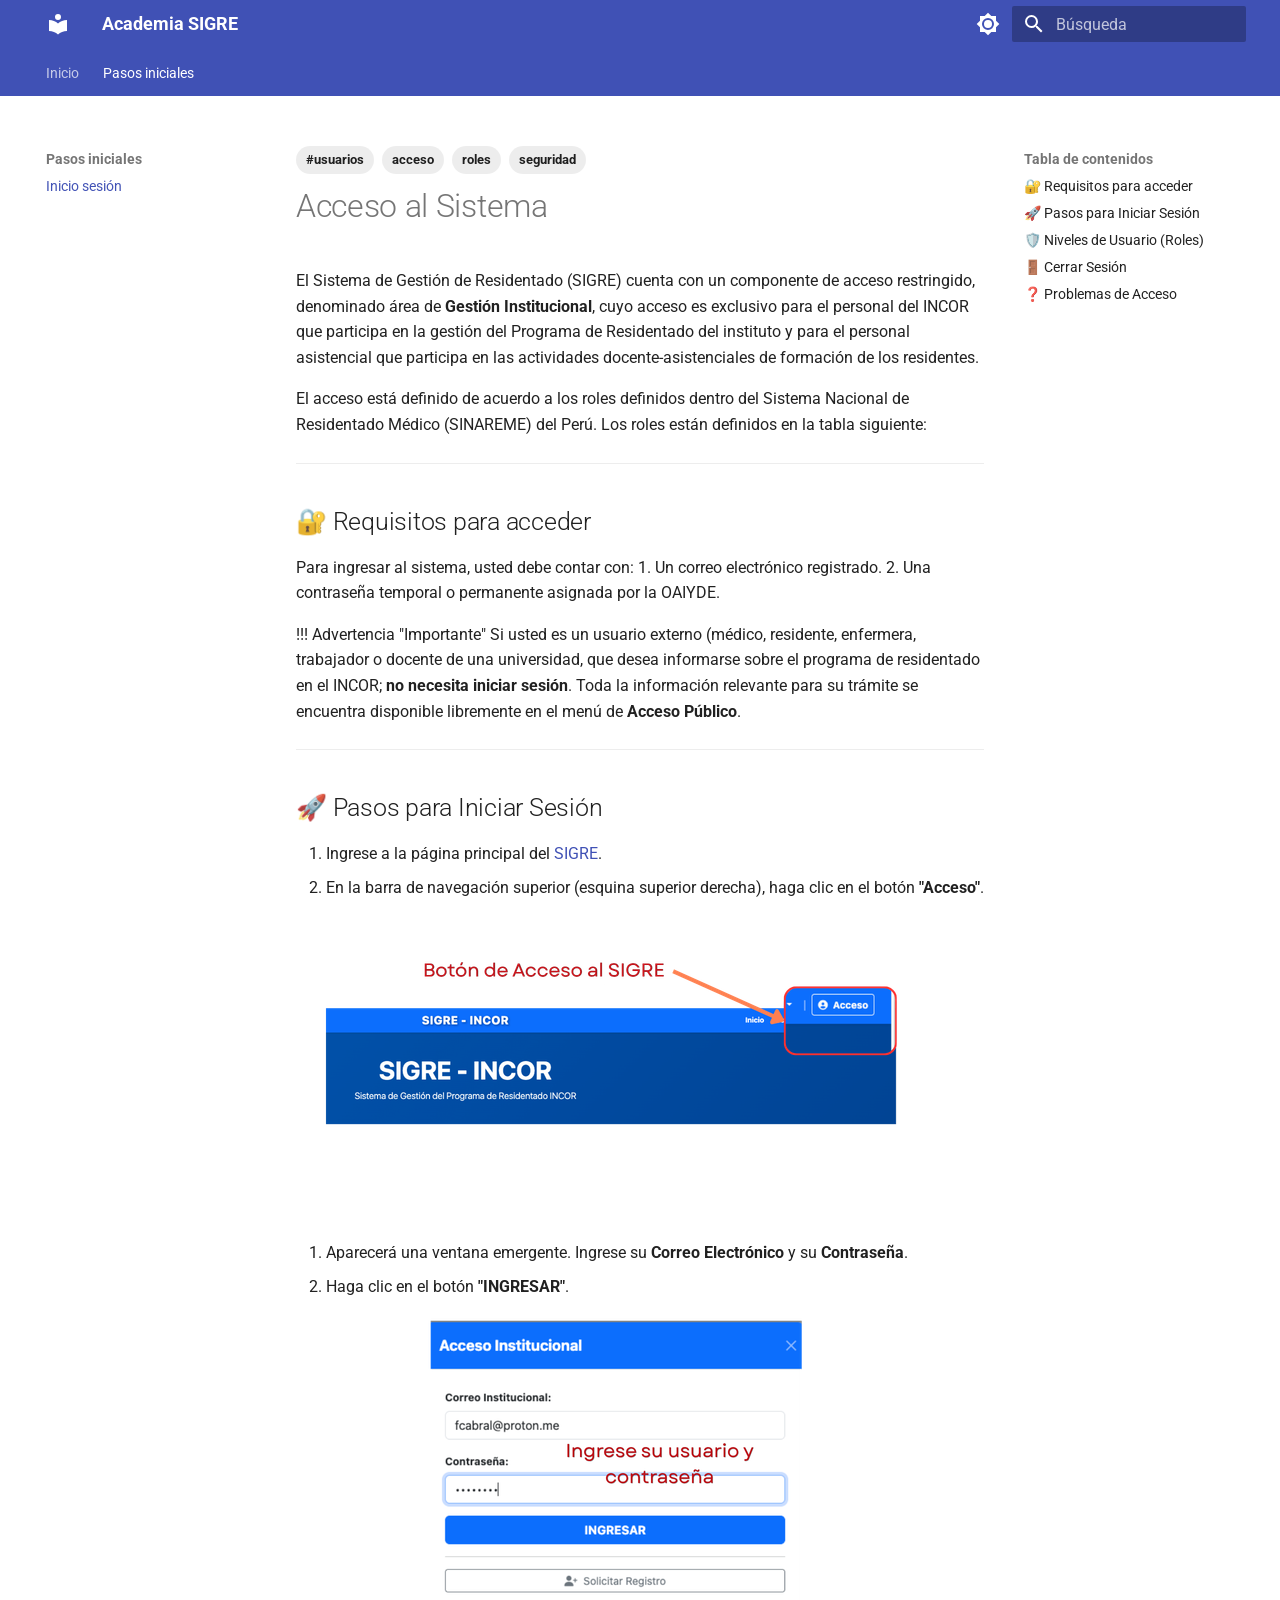
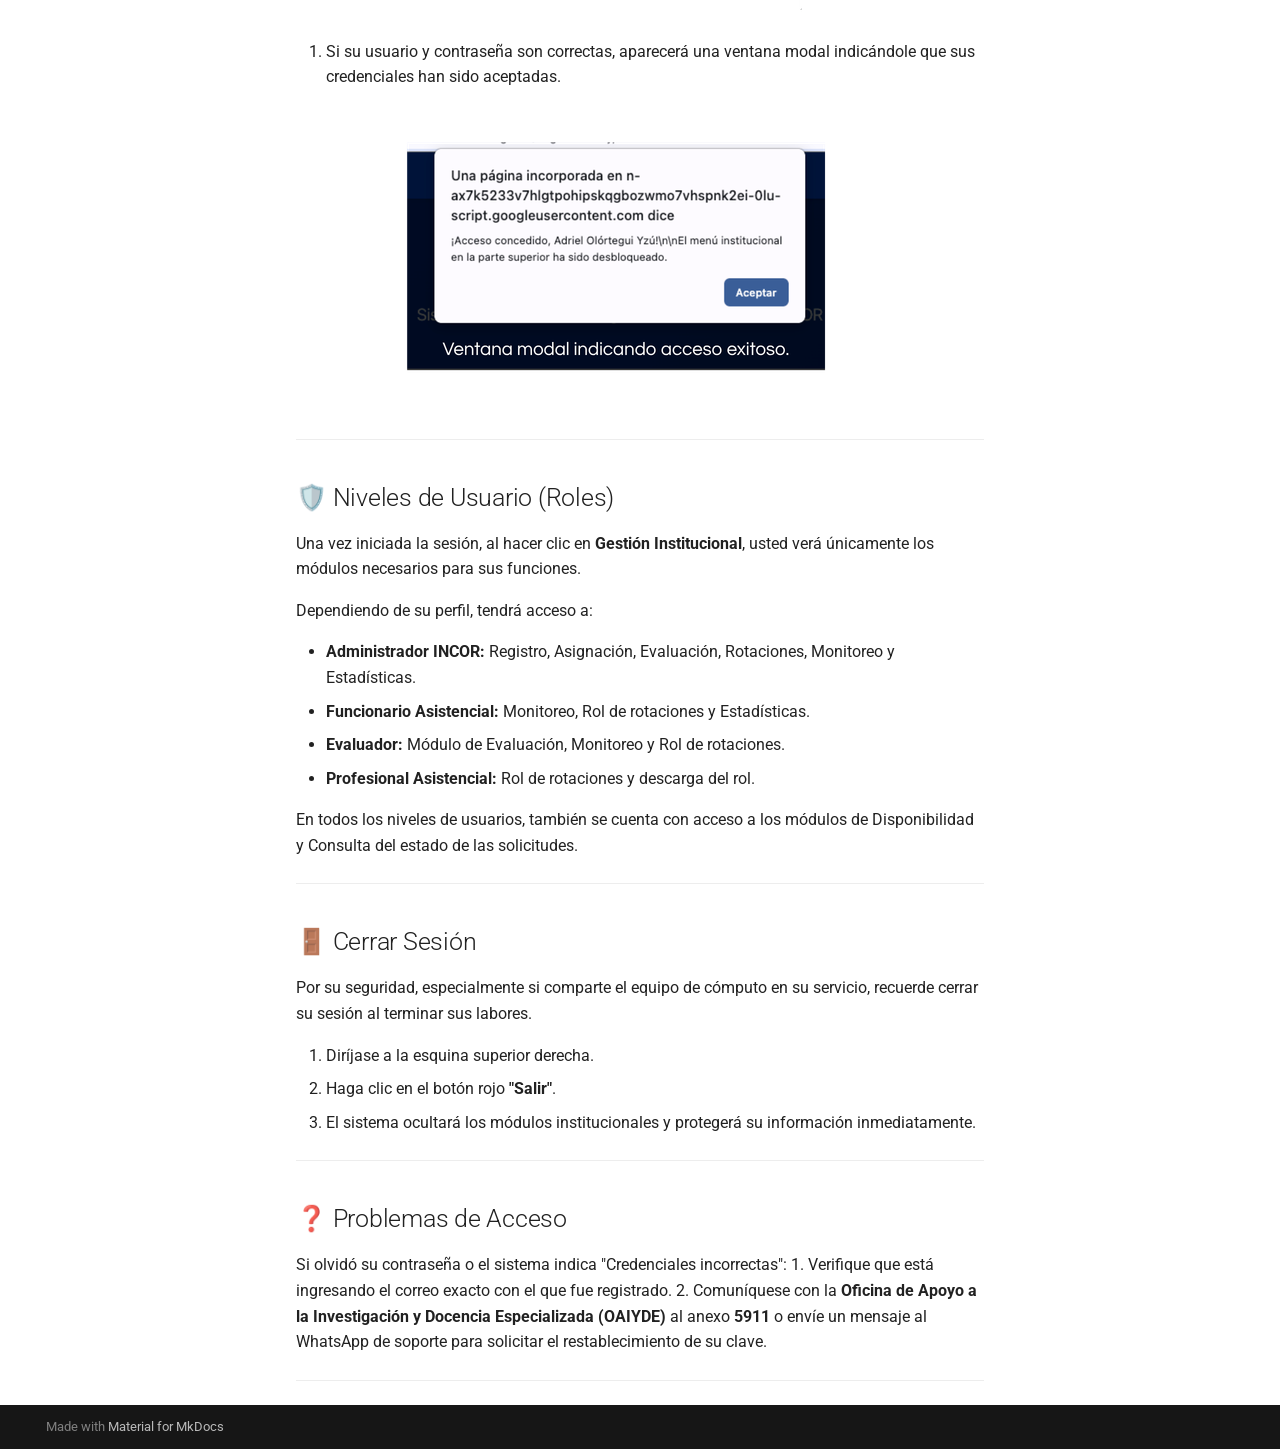
==== acceso_sistema/index.html @ cb4307e2 "Deployed 0b89da9 with MkDocs version: 1.6.1" ====
<!doctype html>
<html lang="es" class="no-js">
  <head>
    
      <meta charset="utf-8">
      <meta name="viewport" content="width=device-width,initial-scale=1">
      
        <meta name="description" content="Documentación oficial y manual operativo del Sistema de Gestión de Residentado (SIGRE) - INCOR.">
      
      
        <meta name="author" content="OAIYDE - INCOR">
      
      
      
        <link rel="prev" href="..">
      
      
      
        
      
      
      <link rel="icon" href="../assets/images/favicon.png">
      <meta name="generator" content="mkdocs-1.6.1, mkdocs-material-9.7.6">
    
    
      
        <title>Inicio sesión - Academia SIGRE</title>
      
    
    
      <link rel="stylesheet" href="../assets/stylesheets/main.484c7ddc.min.css">
      
        
        <link rel="stylesheet" href="../assets/stylesheets/palette.ab4e12ef.min.css">
      
      


    
    
      
    
    
      
        
        
        <link rel="preconnect" href="https://fonts.gstatic.com" crossorigin>
        <link rel="stylesheet" href="https://fonts.googleapis.com/css?family=Roboto:300,300i,400,400i,700,700i%7CRoboto+Mono:400,400i,700,700i&display=fallback">
        <style>:root{--md-text-font:"Roboto";--md-code-font:"Roboto Mono"}</style>
      
    
    
    <script>__md_scope=new URL("..",location),__md_hash=e=>[...e].reduce(((e,_)=>(e<<5)-e+_.charCodeAt(0)),0),__md_get=(e,_=localStorage,t=__md_scope)=>JSON.parse(_.getItem(t.pathname+"."+e)),__md_set=(e,_,t=localStorage,a=__md_scope)=>{try{t.setItem(a.pathname+"."+e,JSON.stringify(_))}catch(e){}}</script>
    
      

    
    
  </head>
  
  
    
    
      
    
    
    
    
    <body dir="ltr" data-md-color-scheme="default" data-md-color-primary="custom" data-md-color-accent="red">
  
    
    <input class="md-toggle" data-md-toggle="drawer" type="checkbox" id="__drawer" autocomplete="off">
    <input class="md-toggle" data-md-toggle="search" type="checkbox" id="__search" autocomplete="off">
    <label class="md-overlay" for="__drawer"></label>
    <div data-md-component="skip">
      
        
        <a href="#acceso-al-sistema" class="md-skip">
          Saltar a contenido
        </a>
      
    </div>
    <div data-md-component="announce">
      
    </div>
    
    
      

<header class="md-header" data-md-component="header">
  <nav class="md-header__inner md-grid" aria-label="Cabecera">
    <a href=".." title="Academia SIGRE" class="md-header__button md-logo" aria-label="Academia SIGRE" data-md-component="logo">
      
  
  <svg xmlns="http://www.w3.org/2000/svg" viewBox="0 0 24 24"><path d="M12 8a3 3 0 0 0 3-3 3 3 0 0 0-3-3 3 3 0 0 0-3 3 3 3 0 0 0 3 3m0 3.54C9.64 9.35 6.5 8 3 8v11c3.5 0 6.64 1.35 9 3.54 2.36-2.19 5.5-3.54 9-3.54V8c-3.5 0-6.64 1.35-9 3.54"/></svg>

    </a>
    <label class="md-header__button md-icon" for="__drawer">
      
      <svg xmlns="http://www.w3.org/2000/svg" viewBox="0 0 24 24"><path d="M3 6h18v2H3zm0 5h18v2H3zm0 5h18v2H3z"/></svg>
    </label>
    <div class="md-header__title" data-md-component="header-title">
      <div class="md-header__ellipsis">
        <div class="md-header__topic">
          <span class="md-ellipsis">
            Academia SIGRE
          </span>
        </div>
        <div class="md-header__topic" data-md-component="header-topic">
          <span class="md-ellipsis">
            
              Inicio sesión
            
          </span>
        </div>
      </div>
    </div>
    
      
        <form class="md-header__option" data-md-component="palette">
  
    
    
    
    <input class="md-option" data-md-color-media="(prefers-color-scheme: light)" data-md-color-scheme="default" data-md-color-primary="custom" data-md-color-accent="red"  aria-label="Cambiar a modo oscuro"  type="radio" name="__palette" id="__palette_0">
    
      <label class="md-header__button md-icon" title="Cambiar a modo oscuro" for="__palette_1" hidden>
        <svg xmlns="http://www.w3.org/2000/svg" viewBox="0 0 24 24"><path d="M12 8a4 4 0 0 0-4 4 4 4 0 0 0 4 4 4 4 0 0 0 4-4 4 4 0 0 0-4-4m0 10a6 6 0 0 1-6-6 6 6 0 0 1 6-6 6 6 0 0 1 6 6 6 6 0 0 1-6 6m8-9.31V4h-4.69L12 .69 8.69 4H4v4.69L.69 12 4 15.31V20h4.69L12 23.31 15.31 20H20v-4.69L23.31 12z"/></svg>
      </label>
    
  
    
    
    
    <input class="md-option" data-md-color-media="(prefers-color-scheme: dark)" data-md-color-scheme="slate" data-md-color-primary="custom" data-md-color-accent="red"  aria-label="Cambiar a modo claro"  type="radio" name="__palette" id="__palette_1">
    
      <label class="md-header__button md-icon" title="Cambiar a modo claro" for="__palette_0" hidden>
        <svg xmlns="http://www.w3.org/2000/svg" viewBox="0 0 24 24"><path d="M12 18c-.89 0-1.74-.2-2.5-.55C11.56 16.5 13 14.42 13 12s-1.44-4.5-3.5-5.45C10.26 6.2 11.11 6 12 6a6 6 0 0 1 6 6 6 6 0 0 1-6 6m8-9.31V4h-4.69L12 .69 8.69 4H4v4.69L.69 12 4 15.31V20h4.69L12 23.31 15.31 20H20v-4.69L23.31 12z"/></svg>
      </label>
    
  
</form>
      
    
    
      <script>var palette=__md_get("__palette");if(palette&&palette.color){if("(prefers-color-scheme)"===palette.color.media){var media=matchMedia("(prefers-color-scheme: light)"),input=document.querySelector(media.matches?"[data-md-color-media='(prefers-color-scheme: light)']":"[data-md-color-media='(prefers-color-scheme: dark)']");palette.color.media=input.getAttribute("data-md-color-media"),palette.color.scheme=input.getAttribute("data-md-color-scheme"),palette.color.primary=input.getAttribute("data-md-color-primary"),palette.color.accent=input.getAttribute("data-md-color-accent")}for(var[key,value]of Object.entries(palette.color))document.body.setAttribute("data-md-color-"+key,value)}</script>
    
    
    
      
      
        <label class="md-header__button md-icon" for="__search">
          
          <svg xmlns="http://www.w3.org/2000/svg" viewBox="0 0 24 24"><path d="M9.5 3A6.5 6.5 0 0 1 16 9.5c0 1.61-.59 3.09-1.56 4.23l.27.27h.79l5 5-1.5 1.5-5-5v-.79l-.27-.27A6.52 6.52 0 0 1 9.5 16 6.5 6.5 0 0 1 3 9.5 6.5 6.5 0 0 1 9.5 3m0 2C7 5 5 7 5 9.5S7 14 9.5 14 14 12 14 9.5 12 5 9.5 5"/></svg>
        </label>
        <div class="md-search" data-md-component="search" role="dialog">
  <label class="md-search__overlay" for="__search"></label>
  <div class="md-search__inner" role="search">
    <form class="md-search__form" name="search">
      <input type="text" class="md-search__input" name="query" aria-label="Búsqueda" placeholder="Búsqueda" autocapitalize="off" autocorrect="off" autocomplete="off" spellcheck="false" data-md-component="search-query" required>
      <label class="md-search__icon md-icon" for="__search">
        
        <svg xmlns="http://www.w3.org/2000/svg" viewBox="0 0 24 24"><path d="M9.5 3A6.5 6.5 0 0 1 16 9.5c0 1.61-.59 3.09-1.56 4.23l.27.27h.79l5 5-1.5 1.5-5-5v-.79l-.27-.27A6.52 6.52 0 0 1 9.5 16 6.5 6.5 0 0 1 3 9.5 6.5 6.5 0 0 1 9.5 3m0 2C7 5 5 7 5 9.5S7 14 9.5 14 14 12 14 9.5 12 5 9.5 5"/></svg>
        
        <svg xmlns="http://www.w3.org/2000/svg" viewBox="0 0 24 24"><path d="M20 11v2H8l5.5 5.5-1.42 1.42L4.16 12l7.92-7.92L13.5 5.5 8 11z"/></svg>
      </label>
      <nav class="md-search__options" aria-label="Buscar">
        
        <button type="reset" class="md-search__icon md-icon" title="Limpiar" aria-label="Limpiar" tabindex="-1">
          
          <svg xmlns="http://www.w3.org/2000/svg" viewBox="0 0 24 24"><path d="M19 6.41 17.59 5 12 10.59 6.41 5 5 6.41 10.59 12 5 17.59 6.41 19 12 13.41 17.59 19 19 17.59 13.41 12z"/></svg>
        </button>
      </nav>
      
        <div class="md-search__suggest" data-md-component="search-suggest"></div>
      
    </form>
    <div class="md-search__output">
      <div class="md-search__scrollwrap" tabindex="0" data-md-scrollfix>
        <div class="md-search-result" data-md-component="search-result">
          <div class="md-search-result__meta">
            Inicializando búsqueda
          </div>
          <ol class="md-search-result__list" role="presentation"></ol>
        </div>
      </div>
    </div>
  </div>
</div>
      
    
    
  </nav>
  
</header>
    
    <div class="md-container" data-md-component="container">
      
      
        
          
            
<nav class="md-tabs" aria-label="Pestañas" data-md-component="tabs">
  <div class="md-grid">
    <ul class="md-tabs__list">
      
        
  
  
  
  
    <li class="md-tabs__item">
      <a href=".." class="md-tabs__link">
        
  
  
    
  
  Inicio

      </a>
    </li>
  

      
        
  
  
  
    
  
  
    
    
      <li class="md-tabs__item md-tabs__item--active">
        <a href="./" class="md-tabs__link">
          
  
  
  Pasos iniciales

        </a>
      </li>
    
  

      
    </ul>
  </div>
</nav>
          
        
      
      <main class="md-main" data-md-component="main">
        <div class="md-main__inner md-grid">
          
            
              
              <div class="md-sidebar md-sidebar--primary" data-md-component="sidebar" data-md-type="navigation" >
                <div class="md-sidebar__scrollwrap">
                  <div class="md-sidebar__inner">
                    


  


<nav class="md-nav md-nav--primary md-nav--lifted" aria-label="Navegación" data-md-level="0">
  <label class="md-nav__title" for="__drawer">
    <a href=".." title="Academia SIGRE" class="md-nav__button md-logo" aria-label="Academia SIGRE" data-md-component="logo">
      
  
  <svg xmlns="http://www.w3.org/2000/svg" viewBox="0 0 24 24"><path d="M12 8a3 3 0 0 0 3-3 3 3 0 0 0-3-3 3 3 0 0 0-3 3 3 3 0 0 0 3 3m0 3.54C9.64 9.35 6.5 8 3 8v11c3.5 0 6.64 1.35 9 3.54 2.36-2.19 5.5-3.54 9-3.54V8c-3.5 0-6.64 1.35-9 3.54"/></svg>

    </a>
    Academia SIGRE
  </label>
  
  <ul class="md-nav__list" data-md-scrollfix>
    
      
      
  
  
  
  
    <li class="md-nav__item">
      <a href=".." class="md-nav__link">
        
  
  
  <span class="md-ellipsis">
    
  
    Inicio
  

    
  </span>
  
  

      </a>
    </li>
  

    
      
      
  
  
    
  
  
  
    
    
    
    
      
        
        
      
      
        
      
    
    
    <li class="md-nav__item md-nav__item--active md-nav__item--section md-nav__item--nested">
      
        
        
        <input class="md-nav__toggle md-toggle " type="checkbox" id="__nav_2" checked>
        
          
          <label class="md-nav__link" for="__nav_2" id="__nav_2_label" tabindex="">
            
  
  
  <span class="md-ellipsis">
    
  
    Pasos iniciales
  

    
  </span>
  
  

            <span class="md-nav__icon md-icon"></span>
          </label>
        
        <nav class="md-nav" data-md-level="1" aria-labelledby="__nav_2_label" aria-expanded="true">
          <label class="md-nav__title" for="__nav_2">
            <span class="md-nav__icon md-icon"></span>
            
  
    Pasos iniciales
  

          </label>
          <ul class="md-nav__list" data-md-scrollfix>
            
              
                
  
  
    
  
  
  
    <li class="md-nav__item md-nav__item--active">
      
      <input class="md-nav__toggle md-toggle" type="checkbox" id="__toc">
      
      
        
      
      
        <label class="md-nav__link md-nav__link--active" for="__toc">
          
  
  
  <span class="md-ellipsis">
    
  
    Inicio sesión
  

    
  </span>
  
  

          <span class="md-nav__icon md-icon"></span>
        </label>
      
      <a href="./" class="md-nav__link md-nav__link--active">
        
  
  
  <span class="md-ellipsis">
    
  
    Inicio sesión
  

    
  </span>
  
  

      </a>
      
        

<nav class="md-nav md-nav--secondary" aria-label="Tabla de contenidos">
  
  
  
    
  
  
    <label class="md-nav__title" for="__toc">
      <span class="md-nav__icon md-icon"></span>
      Tabla de contenidos
    </label>
    <ul class="md-nav__list" data-md-component="toc" data-md-scrollfix>
      
        <li class="md-nav__item">
  <a href="#requisitos-para-acceder" class="md-nav__link">
    <span class="md-ellipsis">
      
        🔐 Requisitos para acceder
      
    </span>
  </a>
  
</li>
      
        <li class="md-nav__item">
  <a href="#pasos-para-iniciar-sesion" class="md-nav__link">
    <span class="md-ellipsis">
      
        🚀 Pasos para Iniciar Sesión
      
    </span>
  </a>
  
</li>
      
        <li class="md-nav__item">
  <a href="#niveles-de-usuario-roles" class="md-nav__link">
    <span class="md-ellipsis">
      
        🛡️ Niveles de Usuario (Roles)
      
    </span>
  </a>
  
</li>
      
        <li class="md-nav__item">
  <a href="#cerrar-sesion" class="md-nav__link">
    <span class="md-ellipsis">
      
        🚪 Cerrar Sesión
      
    </span>
  </a>
  
</li>
      
        <li class="md-nav__item">
  <a href="#problemas-de-acceso" class="md-nav__link">
    <span class="md-ellipsis">
      
        ❓ Problemas de Acceso
      
    </span>
  </a>
  
</li>
      
    </ul>
  
</nav>
      
    </li>
  

              
            
          </ul>
        </nav>
      
    </li>
  

    
  </ul>
</nav>
                  </div>
                </div>
              </div>
            
            
              
              <div class="md-sidebar md-sidebar--secondary" data-md-component="sidebar" data-md-type="toc" >
                <div class="md-sidebar__scrollwrap">
                  <div class="md-sidebar__inner">
                    

<nav class="md-nav md-nav--secondary" aria-label="Tabla de contenidos">
  
  
  
    
  
  
    <label class="md-nav__title" for="__toc">
      <span class="md-nav__icon md-icon"></span>
      Tabla de contenidos
    </label>
    <ul class="md-nav__list" data-md-component="toc" data-md-scrollfix>
      
        <li class="md-nav__item">
  <a href="#requisitos-para-acceder" class="md-nav__link">
    <span class="md-ellipsis">
      
        🔐 Requisitos para acceder
      
    </span>
  </a>
  
</li>
      
        <li class="md-nav__item">
  <a href="#pasos-para-iniciar-sesion" class="md-nav__link">
    <span class="md-ellipsis">
      
        🚀 Pasos para Iniciar Sesión
      
    </span>
  </a>
  
</li>
      
        <li class="md-nav__item">
  <a href="#niveles-de-usuario-roles" class="md-nav__link">
    <span class="md-ellipsis">
      
        🛡️ Niveles de Usuario (Roles)
      
    </span>
  </a>
  
</li>
      
        <li class="md-nav__item">
  <a href="#cerrar-sesion" class="md-nav__link">
    <span class="md-ellipsis">
      
        🚪 Cerrar Sesión
      
    </span>
  </a>
  
</li>
      
        <li class="md-nav__item">
  <a href="#problemas-de-acceso" class="md-nav__link">
    <span class="md-ellipsis">
      
        ❓ Problemas de Acceso
      
    </span>
  </a>
  
</li>
      
    </ul>
  
</nav>
                  </div>
                </div>
              </div>
            
          
          
            <div class="md-content" data-md-component="content">
              
              <article class="md-content__inner md-typeset">
                
                  

  <nav class="md-tags" >
    
      
      
      
      
        <span class="md-tag">#usuarios</span>
      
    
      
      
      
      
        <span class="md-tag">acceso</span>
      
    
      
      
      
      
        <span class="md-tag">roles</span>
      
    
      
      
      
      
        <span class="md-tag">seguridad</span>
      
    
  </nav>



<h1 id="acceso-al-sistema">Acceso al Sistema</h1>
<p>El Sistema de Gestión de Residentado (SIGRE) cuenta con un componente de acceso restringido, denominado área de <strong>Gestión Institucional</strong>, cuyo acceso es exclusivo para el personal del INCOR que participa en la gestión del Programa de Residentado del instituto y para el personal asistencial que participa en las actividades docente-asistenciales de formación de los residentes.</p>
<p>El acceso está definido de acuerdo a los roles definidos dentro del Sistema Nacional de Residentado Médico (SINAREME) del Perú. Los roles están definidos en la tabla siguiente:</p>
<hr />
<h2 id="requisitos-para-acceder">🔐 Requisitos para acceder</h2>
<p>Para ingresar al sistema, usted debe contar con:
1. Un correo electrónico registrado.
2. Una contraseña temporal o permanente asignada por la OAIYDE.</p>
<p>!!! Advertencia "Importante"
    Si usted es un usuario externo (médico, residente, enfermera, trabajador o docente de una universidad, que desea informarse sobre el programa de residentado en el INCOR; <strong>no necesita iniciar sesión</strong>. Toda la información relevante para su trámite se encuentra disponible libremente en el menú de <strong>Acceso Público</strong>.</p>
<hr />
<h2 id="pasos-para-iniciar-sesion">🚀 Pasos para Iniciar Sesión</h2>
<ol>
<li>Ingrese a la página principal del <a href="https://script.google.com/macros/s/AKfycby3p6gTdLzHaeG0qV5uwrlIF7ZM8YkZ_TcAuBm7hC1JdP9clUHcg0wlQ93gP5toNdNy/exec">SIGRE</a>.</li>
<li>En la barra de navegación superior (esquina superior derecha), haga clic en el botón <strong>"Acceso"</strong>.</li>
</ol>
<p><img alt="Acceso al SIGRE" src="../images/boton_acceso.png" /></p>
<ol>
<li>Aparecerá una ventana emergente. Ingrese su <strong>Correo Electrónico</strong> y su <strong>Contraseña</strong>.</li>
<li>Haga clic en el botón <strong>"INGRESAR"</strong>.</li>
</ol>
<p><img alt="Ventana para credenciales" src="../images/ventana_credenciales.png" /></p>
<ol>
<li>Si su usuario y contraseña son correctas, aparecerá una ventana modal indicándole que sus credenciales han sido aceptadas.</li>
</ol>
<p><img alt="Acceso exitoso (ventana modal)" src="../images/ventana_modal.png" /></p>
<hr />
<h2 id="niveles-de-usuario-roles">🛡️ Niveles de Usuario (Roles)</h2>
<p>Una vez iniciada la sesión, al hacer clic en <strong>Gestión Institucional</strong>, usted verá únicamente los módulos necesarios para sus funciones. </p>
<p>Dependiendo de su perfil, tendrá acceso a:</p>
<ul>
<li><strong>Administrador INCOR:</strong> Registro, Asignación, Evaluación, Rotaciones, Monitoreo y Estadísticas.</li>
<li><strong>Funcionario Asistencial:</strong> Monitoreo, Rol de rotaciones y Estadísticas.</li>
<li><strong>Evaluador:</strong> Módulo de Evaluación, Monitoreo y Rol de rotaciones.</li>
<li><strong>Profesional Asistencial:</strong> Rol de rotaciones y descarga del rol.</li>
</ul>
<p>En todos los niveles de usuarios, también se cuenta con acceso a los módulos de Disponibilidad y Consulta del estado de las solicitudes.</p>
<hr />
<h2 id="cerrar-sesion">🚪 Cerrar Sesión</h2>
<p>Por su seguridad, especialmente si comparte el equipo de cómputo en su servicio, recuerde cerrar su sesión al terminar sus labores.</p>
<ol>
<li>Diríjase a la esquina superior derecha.</li>
<li>Haga clic en el botón rojo <strong>"Salir"</strong>.</li>
<li>El sistema ocultará los módulos institucionales y protegerá su información inmediatamente.</li>
</ol>
<hr />
<h2 id="problemas-de-acceso">❓ Problemas de Acceso</h2>
<p>Si olvidó su contraseña o el sistema indica "Credenciales incorrectas":
1. Verifique que está ingresando el correo exacto con el que fue registrado.
2. Comuníquese con la <strong>Oficina de Apoyo a la Investigación y Docencia Especializada (OAIYDE)</strong> al anexo <strong>5911</strong> o envíe un mensaje al WhatsApp de soporte para solicitar el restablecimiento de su clave.</p>
<hr />







  
  






                
              </article>
            </div>
          
          
<script>var target=document.getElementById(location.hash.slice(1));target&&target.name&&(target.checked=target.name.startsWith("__tabbed_"))</script>
        </div>
        
          <button type="button" class="md-top md-icon" data-md-component="top" hidden>
  
  <svg xmlns="http://www.w3.org/2000/svg" viewBox="0 0 24 24"><path d="M13 20h-2V8l-5.5 5.5-1.42-1.42L12 4.16l7.92 7.92-1.42 1.42L13 8z"/></svg>
  Volver al principio
</button>
        
      </main>
      
        <footer class="md-footer">
  
  <div class="md-footer-meta md-typeset">
    <div class="md-footer-meta__inner md-grid">
      <div class="md-copyright">
  
  
    Made with
    <a href="https://squidfunk.github.io/mkdocs-material/" target="_blank" rel="noopener">
      Material for MkDocs
    </a>
  
</div>
      
    </div>
  </div>
</footer>
      
    </div>
    <div class="md-dialog" data-md-component="dialog">
      <div class="md-dialog__inner md-typeset"></div>
    </div>
    
    
    
      
      
      <script id="__config" type="application/json">{"annotate": null, "base": "..", "features": ["navigation.tabs", "navigation.sections", "navigation.top", "search.suggest", "search.highlight", "content.code.copy"], "search": "../assets/javascripts/workers/search.2c215733.min.js", "tags": null, "translations": {"clipboard.copied": "Copiado al portapapeles", "clipboard.copy": "Copiar al portapapeles", "search.result.more.one": "1 m\u00e1s en esta p\u00e1gina", "search.result.more.other": "# m\u00e1s en esta p\u00e1gina", "search.result.none": "No se encontraron documentos", "search.result.one": "1 documento encontrado", "search.result.other": "# documentos encontrados", "search.result.placeholder": "Teclee para comenzar b\u00fasqueda", "search.result.term.missing": "Falta", "select.version": "Seleccionar versi\u00f3n"}, "version": null}</script>
    
    
      <script src="../assets/javascripts/bundle.79ae519e.min.js"></script>
      
    
  </body>
</html>
---- assets/stylesheets/main.484c7ddc.min.css ----
@charset "UTF-8";html{-webkit-text-size-adjust:none;-moz-text-size-adjust:none;text-size-adjust:none;box-sizing:border-box}*,:after,:before{box-sizing:inherit}@media (prefers-reduced-motion){*,:after,:before{transition:none!important}}body{margin:0}a,button,input,label{-webkit-tap-highlight-color:transparent}a{color:inherit;text-decoration:none}hr{border:0;box-sizing:initial;display:block;height:.05rem;overflow:visible;padding:0}small{font-size:80%}sub,sup{line-height:1em}img{border-style:none}table{border-collapse:initial;border-spacing:0}td,th{font-weight:400;vertical-align:top}button{background:#0000;border:0;font-family:inherit;font-size:inherit;margin:0;padding:0}input{border:0;outline:none}:root{--md-primary-fg-color:#4051b5;--md-primary-fg-color--light:#5d6cc0;--md-primary-fg-color--dark:#303fa1;--md-primary-bg-color:#fff;--md-primary-bg-color--light:#ffffffb3;--md-accent-fg-color:#526cfe;--md-accent-fg-color--transparent:#526cfe1a;--md-accent-bg-color:#fff;--md-accent-bg-color--light:#ffffffb3}[data-md-color-scheme=default]{color-scheme:light}[data-md-color-scheme=default] img[src$="#gh-dark-mode-only"],[data-md-color-scheme=default] img[src$="#only-dark"]{display:none}:root,[data-md-color-scheme=default]{--md-hue:225deg;--md-default-fg-color:#000000de;--md-default-fg-color--light:#0000008a;--md-default-fg-color--lighter:#00000052;--md-default-fg-color--lightest:#00000012;--md-default-bg-color:#fff;--md-default-bg-color--light:#ffffffb3;--md-default-bg-color--lighter:#ffffff4d;--md-default-bg-color--lightest:#ffffff1f;--md-code-fg-color:#36464e;--md-code-bg-color:#f5f5f5;--md-code-bg-color--light:#f5f5f5b3;--md-code-bg-color--lighter:#f5f5f54d;--md-code-hl-color:#4287ff;--md-code-hl-color--light:#4287ff1a;--md-code-hl-number-color:#d52a2a;--md-code-hl-special-color:#db1457;--md-code-hl-function-color:#a846b9;--md-code-hl-constant-color:#6e59d9;--md-code-hl-keyword-color:#3f6ec6;--md-code-hl-string-color:#1c7d4d;--md-code-hl-name-color:var(--md-code-fg-color);--md-code-hl-operator-color:var(--md-default-fg-color--light);--md-code-hl-punctuation-color:var(--md-default-fg-color--light);--md-code-hl-comment-color:var(--md-default-fg-color--light);--md-code-hl-generic-color:var(--md-default-fg-color--light);--md-code-hl-variable-color:var(--md-default-fg-color--light);--md-typeset-color:var(--md-default-fg-color);--md-typeset-a-color:var(--md-primary-fg-color);--md-typeset-del-color:#f5503d26;--md-typeset-ins-color:#0bd57026;--md-typeset-kbd-color:#fafafa;--md-typeset-kbd-accent-color:#fff;--md-typeset-kbd-border-color:#b8b8b8;--md-typeset-mark-color:#ffff0080;--md-typeset-table-color:#0000001f;--md-typeset-table-color--light:rgba(0,0,0,.035);--md-admonition-fg-color:var(--md-default-fg-color);--md-admonition-bg-color:var(--md-default-bg-color);--md-warning-fg-color:#000000de;--md-warning-bg-color:#ff9;--md-footer-fg-color:#fff;--md-footer-fg-color--light:#ffffffb3;--md-footer-fg-color--lighter:#ffffff73;--md-footer-bg-color:#000000de;--md-footer-bg-color--dark:#00000052;--md-shadow-z1:0 0.2rem 0.5rem #0000000d,0 0 0.05rem #0000001a;--md-shadow-z2:0 0.2rem 0.5rem #0000001a,0 0 0.05rem #00000040;--md-shadow-z3:0 0.2rem 0.5rem #0003,0 0 0.05rem #00000059}.md-icon svg{fill:currentcolor;display:block;height:1.2rem;width:1.2rem}body{-webkit-font-smoothing:antialiased;-moz-osx-font-smoothing:grayscale;--md-text-font-family:var(--md-text-font,_),-apple-system,BlinkMacSystemFont,Helvetica,Arial,sans-serif;--md-code-font-family:var(--md-code-font,_),SFMono-Regular,Consolas,Menlo,monospace}aside,body,input{font-feature-settings:"kern","liga";color:var(--md-typeset-color);font-family:var(--md-text-font-family)}code,kbd,pre{font-feature-settings:"kern";font-family:var(--md-code-font-family)}:root{--md-typeset-table-sort-icon:url('data:image/svg+xml;charset=utf-8,<svg xmlns="http://www.w3.org/2000/svg" viewBox="0 0 24 24"><path d="m18 21-4-4h3V7h-3l4-4 4 4h-3v10h3M2 19v-2h10v2M2 13v-2h7v2M2 7V5h4v2z"/></svg>');--md-typeset-table-sort-icon--asc:url('data:image/svg+xml;charset=utf-8,<svg xmlns="http://www.w3.org/2000/svg" viewBox="0 0 24 24"><path d="M19 17h3l-4 4-4-4h3V3h2M2 17h10v2H2M6 5v2H2V5m0 6h7v2H2z"/></svg>');--md-typeset-table-sort-icon--desc:url('data:image/svg+xml;charset=utf-8,<svg xmlns="http://www.w3.org/2000/svg" viewBox="0 0 24 24"><path d="M19 7h3l-4-4-4 4h3v14h2M2 17h10v2H2M6 5v2H2V5m0 6h7v2H2z"/></svg>')}.md-typeset{-webkit-print-color-adjust:exact;color-adjust:exact;font-size:.8rem;line-height:1.6;overflow-wrap:break-word}@media print{.md-typeset{font-size:.68rem}}.md-typeset blockquote,.md-typeset dl,.md-typeset figure,.md-typeset ol,.md-typeset pre,.md-typeset ul{margin-bottom:1em;margin-top:1em}.md-typeset h1{color:var(--md-default-fg-color--light);font-size:2em;line-height:1.3;margin:0 0 1.25em}.md-typeset h1,.md-typeset h2{font-weight:300;letter-spacing:-.01em}.md-typeset h2{font-size:1.5625em;line-height:1.4;margin:1.6em 0 .64em}.md-typeset h3{font-size:1.25em;font-weight:400;letter-spacing:-.01em;line-height:1.5;margin:1.6em 0 .8em}.md-typeset h2+h3{margin-top:.8em}.md-typeset h4{font-weight:700;letter-spacing:-.01em;margin:1em 0}.md-typeset h5,.md-typeset h6{color:var(--md-default-fg-color--light);font-size:.8em;font-weight:700;letter-spacing:-.01em;margin:1.25em 0}.md-typeset h5{text-transform:uppercase}.md-typeset h5 code{text-transform:none}.md-typeset hr{border-bottom:.05rem solid var(--md-default-fg-color--lightest);display:flow-root;margin:1.5em 0}.md-typeset a{color:var(--md-typeset-a-color);word-break:break-word}.md-typeset a,.md-typeset a:before{transition:color 125ms}.md-typeset a:focus,.md-typeset a:hover{color:var(--md-accent-fg-color)}.md-typeset a:focus code,.md-typeset a:hover code{background-color:var(--md-accent-fg-color--transparent);color:var(--md-accent-fg-color)}.md-typeset a code{color:var(--md-typeset-a-color)}.md-typeset a.focus-visible{outline-color:var(--md-accent-fg-color);outline-offset:.2rem}.md-typeset code,.md-typeset kbd,.md-typeset pre{color:var(--md-code-fg-color);direction:ltr;font-variant-ligatures:none;transition:background-color 125ms}@media print{.md-typeset code,.md-typeset kbd,.md-typeset pre{white-space:pre-wrap}}.md-typeset code{background-color:var(--md-code-bg-color);border-radius:.1rem;-webkit-box-decoration-break:clone;box-decoration-break:clone;font-size:.85em;padding:0 .2941176471em;transition:color 125ms,background-color 125ms;word-break:break-word}.md-typeset code:not(.focus-visible){-webkit-tap-highlight-color:transparent;outline:none}.md-typeset pre{display:flow-root;line-height:1.4;position:relative}.md-typeset pre>code{-webkit-box-decoration-break:slice;box-decoration-break:slice;box-shadow:none;display:block;margin:0;outline-color:var(--md-accent-fg-color);overflow:auto;padding:.7720588235em 1.1764705882em;scrollbar-color:var(--md-default-fg-color--lighter) #0000;scrollbar-width:thin;touch-action:auto;word-break:normal}.md-typeset pre>code:hover{scrollbar-color:var(--md-accent-fg-color) #0000}.md-typeset pre>code::-webkit-scrollbar{height:.2rem;width:.2rem}.md-typeset pre>code::-webkit-scrollbar-thumb{background-color:var(--md-default-fg-color--lighter)}.md-typeset pre>code::-webkit-scrollbar-thumb:hover{background-color:var(--md-accent-fg-color)}.md-typeset kbd{background-color:var(--md-typeset-kbd-color);border-radius:.1rem;box-shadow:0 .1rem 0 .05rem var(--md-typeset-kbd-border-color),0 .1rem 0 var(--md-typeset-kbd-border-color),0 -.1rem .2rem var(--md-typeset-kbd-accent-color) inset;color:var(--md-default-fg-color);display:inline-block;font-size:.75em;padding:0 .6666666667em;vertical-align:text-top;word-break:break-word}.md-typeset mark{background-color:var(--md-typeset-mark-color);-webkit-box-decoration-break:clone;box-decoration-break:clone;color:inherit;word-break:break-word}.md-typeset abbr{cursor:help;text-decoration:none}.md-typeset [data-preview],.md-typeset abbr{border-bottom:.05rem dotted var(--md-default-fg-color--light)}.md-typeset small{opacity:.75}[dir=ltr] .md-typeset sub,[dir=ltr] .md-typeset sup{margin-left:.078125em}[dir=rtl] .md-typeset sub,[dir=rtl] .md-typeset sup{margin-right:.078125em}[dir=ltr] .md-typeset blockquote{padding-left:.6rem}[dir=rtl] .md-typeset blockquote{padding-right:.6rem}[dir=ltr] .md-typeset blockquote{border-left:.2rem solid var(--md-default-fg-color--lighter)}[dir=rtl] .md-typeset blockquote{border-right:.2rem solid var(--md-default-fg-color--lighter)}.md-typeset blockquote{color:var(--md-default-fg-color--light);margin-left:0;margin-right:0}.md-typeset ul{list-style-type:disc}.md-typeset ul[type]{list-style-type:revert-layer}[dir=ltr] .md-typeset ol,[dir=ltr] .md-typeset ul{margin-left:.625em}[dir=rtl] .md-typeset ol,[dir=rtl] .md-typeset ul{margin-right:.625em}.md-typeset ol,.md-typeset ul{padding:0}.md-typeset ol:not([hidden]),.md-typeset ul:not([hidden]){display:flow-root}.md-typeset ol ol,.md-typeset ul ol{list-style-type:lower-alpha}.md-typeset ol ol ol,.md-typeset ul ol ol{list-style-type:lower-roman}.md-typeset ol ol ol ol,.md-typeset ul ol ol ol{list-style-type:upper-alpha}.md-typeset ol ol ol ol ol,.md-typeset ul ol ol ol ol{list-style-type:upper-roman}.md-typeset ol[type],.md-typeset ul[type]{list-style-type:revert-layer}[dir=ltr] .md-typeset ol li,[dir=ltr] .md-typeset ul li{margin-left:1.25em}[dir=rtl] .md-typeset ol li,[dir=rtl] .md-typeset ul li{margin-right:1.25em}.md-typeset ol li,.md-typeset ul li{margin-bottom:.5em}.md-typeset ol li blockquote,.md-typeset ol li p,.md-typeset ul li blockquote,.md-typeset ul li p{margin:.5em 0}.md-typeset ol li:last-child,.md-typeset ul li:last-child{margin-bottom:0}[dir=ltr] .md-typeset ol li ol,[dir=ltr] .md-typeset ol li ul,[dir=ltr] .md-typeset ul li ol,[dir=ltr] .md-typeset ul li ul{margin-left:.625em}[dir=rtl] .md-typeset ol li ol,[dir=rtl] .md-typeset ol li ul,[dir=rtl] .md-typeset ul li ol,[dir=rtl] .md-typeset ul li ul{margin-right:.625em}.md-typeset ol li ol,.md-typeset ol li ul,.md-typeset ul li ol,.md-typeset ul li ul{margin-bottom:.5em;margin-top:.5em}[dir=ltr] .md-typeset dd{margin-left:1.875em}[dir=rtl] .md-typeset dd{margin-right:1.875em}.md-typeset dd{margin-bottom:1.5em;margin-top:1em}.md-typeset img,.md-typeset svg,.md-typeset video{height:auto;max-width:100%}.md-typeset img[align=left]{margin:1em 1em 1em 0}.md-typeset img[align=right]{margin:1em 0 1em 1em}.md-typeset img[align]:only-child{margin-top:0}.md-typeset figure{display:flow-root;margin:1em auto;max-width:100%;text-align:center;width:fit-content}.md-typeset figure img{display:block;margin:0 auto}.md-typeset figcaption{font-style:italic;margin:1em auto;max-width:24rem}.md-typeset iframe{max-width:100%}.md-typeset table:not([class]){background-color:var(--md-default-bg-color);border:.05rem solid var(--md-typeset-table-color);border-radius:.1rem;display:inline-block;font-size:.64rem;max-width:100%;overflow:auto;touch-action:auto}@media print{.md-typeset table:not([class]){display:table}}.md-typeset table:not([class])+*{margin-top:1.5em}.md-typeset table:not([class]) td>:first-child,.md-typeset table:not([class]) th>:first-child{margin-top:0}.md-typeset table:not([class]) td>:last-child,.md-typeset table:not([class]) th>:last-child{margin-bottom:0}.md-typeset table:not([class]) td:not([align]),.md-typeset table:not([class]) th:not([align]){text-align:left}[dir=rtl] .md-typeset table:not([class]) td:not([align]),[dir=rtl] .md-typeset table:not([class]) th:not([align]){text-align:right}.md-typeset table:not([class]) th{font-weight:700;min-width:5rem;padding:.9375em 1.25em;vertical-align:top}.md-typeset table:not([class]) td{border-top:.05rem solid var(--md-typeset-table-color);padding:.9375em 1.25em;vertical-align:top}.md-typeset table:not([class]) tbody tr{transition:background-color 125ms}.md-typeset table:not([class]) tbody tr:hover{background-color:var(--md-typeset-table-color--light);box-shadow:0 .05rem 0 var(--md-default-bg-color) inset}.md-typeset table:not([class]) a{word-break:normal}.md-typeset table th[role=columnheader]{cursor:pointer}[dir=ltr] .md-typeset table th[role=columnheader]:after{margin-left:.5em}[dir=rtl] .md-typeset table th[role=columnheader]:after{margin-right:.5em}.md-typeset table th[role=columnheader]:after{content:"";display:inline-block;height:1.2em;-webkit-mask-image:var(--md-typeset-table-sort-icon);mask-image:var(--md-typeset-table-sort-icon);-webkit-mask-repeat:no-repeat;mask-repeat:no-repeat;-webkit-mask-size:contain;mask-size:contain;transition:background-color 125ms;vertical-align:text-bottom;width:1.2em}.md-typeset table th[role=columnheader]:hover:after{background-color:var(--md-default-fg-color--lighter)}.md-typeset table th[role=columnheader][aria-sort=ascending]:after{background-color:var(--md-default-fg-color--light);-webkit-mask-image:var(--md-typeset-table-sort-icon--asc);mask-image:var(--md-typeset-table-sort-icon--asc)}.md-typeset table th[role=columnheader][aria-sort=descending]:after{background-color:var(--md-default-fg-color--light);-webkit-mask-image:var(--md-typeset-table-sort-icon--desc);mask-image:var(--md-typeset-table-sort-icon--desc)}.md-typeset__scrollwrap{margin:1em -.8rem;overflow-x:auto;touch-action:auto}.md-typeset__table{display:inline-block;margin-bottom:.5em;padding:0 .8rem}@media print{.md-typeset__table{display:block}}html .md-typeset__table table{display:table;margin:0;overflow:hidden;width:100%}@media screen and (max-width:44.984375em){.md-content__inner>pre{margin:1em -.8rem}.md-content__inner>pre code{border-radius:0}}.md-typeset .md-author{border-radius:100%;display:block;flex-shrink:0;height:1.6rem;overflow:hidden;position:relative;transition:color 125ms,transform 125ms;width:1.6rem}.md-typeset .md-author img{display:block}.md-typeset .md-author--more{background:var(--md-default-fg-color--lightest);color:var(--md-default-fg-color--lighter);font-size:.6rem;font-weight:700;line-height:1.6rem;text-align:center}.md-typeset .md-author--long{height:2.4rem;width:2.4rem}.md-typeset a.md-author{transform:scale(1)}.md-typeset a.md-author img{border-radius:100%;filter:grayscale(100%) opacity(75%);transition:filter 125ms}.md-typeset a.md-author:focus,.md-typeset a.md-author:hover{transform:scale(1.1);z-index:1}.md-typeset a.md-author:focus img,.md-typeset a.md-author:hover img{filter:grayscale(0)}.md-banner{background-color:var(--md-footer-bg-color);color:var(--md-footer-fg-color);overflow:auto}@media print{.md-banner{display:none}}.md-banner--warning{background-color:var(--md-warning-bg-color);color:var(--md-warning-fg-color)}.md-banner__inner{font-size:.7rem;margin:.6rem auto;padding:0 .8rem}[dir=ltr] .md-banner__button{float:right}[dir=rtl] .md-banner__button{float:left}.md-banner__button{color:inherit;cursor:pointer;transition:opacity .25s}.no-js .md-banner__button{display:none}.md-banner__button:hover{opacity:.7}html{font-size:125%;height:100%;overflow-x:hidden}@media screen and (min-width:100em){html{font-size:137.5%}}@media screen and (min-width:125em){html{font-size:150%}}body{background-color:var(--md-default-bg-color);display:flex;flex-direction:column;font-size:.5rem;min-height:100%;position:relative;width:100%}@media print{body{display:block}}@media screen and (max-width:59.984375em){body[data-md-scrolllock]{position:fixed}}.md-grid{margin-left:auto;margin-right:auto;max-width:61rem}.md-container{display:flex;flex-direction:column;flex-grow:1}@media print{.md-container{display:block}}.md-main{flex-grow:1}.md-main__inner{display:flex;height:100%;margin-top:1.5rem}.md-ellipsis{overflow:hidden;text-overflow:ellipsis}.md-toggle{display:none}.md-option{height:0;opacity:0;position:absolute;width:0}.md-option:checked+label:not([hidden]){display:block}.md-option.focus-visible+label{outline-color:var(--md-accent-fg-color);outline-style:auto}.md-skip{background-color:var(--md-default-fg-color);border-radius:.1rem;color:var(--md-default-bg-color);font-size:.64rem;margin:.5rem;opacity:0;outline-color:var(--md-accent-fg-color);padding:.3rem .5rem;position:fixed;transform:translateY(.4rem);z-index:-1}.md-skip:focus{opacity:1;transform:translateY(0);transition:transform .25s cubic-bezier(.4,0,.2,1),opacity 175ms 75ms;z-index:10}@page{margin:25mm}:root{--md-clipboard-icon:url('data:image/svg+xml;charset=utf-8,<svg xmlns="http://www.w3.org/2000/svg" viewBox="0 0 24 24"><path d="M19 21H8V7h11m0-2H8a2 2 0 0 0-2 2v14a2 2 0 0 0 2 2h11a2 2 0 0 0 2-2V7a2 2 0 0 0-2-2m-3-4H4a2 2 0 0 0-2 2v14h2V3h12z"/></svg>')}.md-clipboard{border-radius:.1rem;color:var(--md-default-fg-color--lightest);cursor:pointer;height:1.5em;outline-color:var(--md-accent-fg-color);outline-offset:.1rem;transition:color .25s;width:1.5em;z-index:1}@media print{.md-clipboard{display:none}}.md-clipboard:not(.focus-visible){-webkit-tap-highlight-color:transparent;outline:none}:hover>.md-clipboard{color:var(--md-default-fg-color--light)}.md-clipboard:focus,.md-clipboard:hover{color:var(--md-accent-fg-color)}.md-clipboard:after{background-color:currentcolor;content:"";display:block;height:1.125em;margin:0 auto;-webkit-mask-image:var(--md-clipboard-icon);mask-image:var(--md-clipboard-icon);-webkit-mask-position:center;mask-position:center;-webkit-mask-repeat:no-repeat;mask-repeat:no-repeat;-webkit-mask-size:contain;mask-size:contain;width:1.125em}.md-clipboard--inline{cursor:pointer}.md-clipboard--inline code{transition:color .25s,background-color .25s}.md-clipboard--inline:focus code,.md-clipboard--inline:hover code{background-color:var(--md-accent-fg-color--transparent);color:var(--md-accent-fg-color)}:root{--md-code-select-icon:url('data:image/svg+xml;charset=utf-8,<svg xmlns="http://www.w3.org/2000/svg" viewBox="0 0 24 24"><path d="M19 19h-4v2h4c1.1 0 2-.9 2-2v-4h-2m0-12h-4v2h4v4h2V5c0-1.1-.9-2-2-2M5 5h4V3H5c-1.1 0-2 .9-2 2v4h2m0 6H3v4c0 1.1.9 2 2 2h4v-2H5zm2-4h2v2H7zm4 0h2v2h-2zm4 0h2v2h-2zM7 7h2v2H7zm4 0h2v2h-2zm4 0h2v2h-2zm-8 8h2v2H7zm4 0h2v2h-2zm4 0h2v2h-2z"/></svg>');--md-code-copy-icon:url('data:image/svg+xml;charset=utf-8,<svg xmlns="http://www.w3.org/2000/svg" viewBox="0 0 24 24"><path d="M19 21H8V7h11m0-2H8a2 2 0 0 0-2 2v14a2 2 0 0 0 2 2h11a2 2 0 0 0 2-2V7a2 2 0 0 0-2-2m-3-4H4a2 2 0 0 0-2 2v14h2V3h12z"/></svg>')}.md-typeset .md-code__content{display:grid}.md-code__nav{background-color:var(--md-code-bg-color--lighter);border-radius:.1rem;display:flex;gap:.2rem;padding:.2rem;position:absolute;right:.25em;top:.25em;transition:background-color .25s;z-index:1}:hover>.md-code__nav{background-color:var(--md-code-bg-color--light)}.md-code__button{color:var(--md-default-fg-color--lightest);cursor:pointer;display:block;height:1.5em;outline-color:var(--md-accent-fg-color);outline-offset:.1rem;transition:color .25s;width:1.5em}:hover>*>.md-code__button{color:var(--md-default-fg-color--light)}.md-code__button.focus-visible,.md-code__button:hover{color:var(--md-accent-fg-color)}.md-code__button--active{color:var(--md-default-fg-color)!important}.md-code__button:after{background-color:currentcolor;content:"";display:block;height:1.125em;margin:0 auto;-webkit-mask-position:center;mask-position:center;-webkit-mask-repeat:no-repeat;mask-repeat:no-repeat;-webkit-mask-size:contain;mask-size:contain;width:1.125em}.md-code__button[data-md-type=select]:after{-webkit-mask-image:var(--md-code-select-icon);mask-image:var(--md-code-select-icon)}.md-code__button[data-md-type=copy]:after{-webkit-mask-image:var(--md-code-copy-icon);mask-image:var(--md-code-copy-icon)}@keyframes consent{0%{opacity:0;transform:translateY(100%)}to{opacity:1;transform:translateY(0)}}@keyframes overlay{0%{opacity:0}to{opacity:1}}.md-consent__overlay{animation:overlay .25s both;-webkit-backdrop-filter:blur(.1rem);backdrop-filter:blur(.1rem);background-color:#0000008a;height:100%;opacity:1;position:fixed;top:0;width:100%;z-index:5}.md-consent__inner{animation:consent .5s cubic-bezier(.1,.7,.1,1) both;background-color:var(--md-default-bg-color);border:0;border-radius:.1rem;bottom:0;box-shadow:0 0 .2rem #0000001a,0 .2rem .4rem #0003;max-height:100%;overflow:auto;padding:0;position:fixed;width:100%;z-index:5}.md-consent__form{padding:.8rem}.md-consent__settings{display:none;margin:1em 0}input:checked+.md-consent__settings{display:block}.md-consent__controls{margin-bottom:.8rem}.md-typeset .md-consent__controls .md-button{display:inline}@media screen and (max-width:44.984375em){.md-typeset .md-consent__controls .md-button{display:block;margin-top:.4rem;text-align:center;width:100%}}.md-consent label{cursor:pointer}.md-content{flex-grow:1;min-width:0}.md-content__inner{margin:0 .8rem 1.2rem;padding-top:.6rem}@media screen and (min-width:76.25em){[dir=ltr] .md-sidebar--primary:not([hidden])~.md-content>.md-content__inner{margin-left:1.2rem}[dir=ltr] .md-sidebar--secondary:not([hidden])~.md-content>.md-content__inner,[dir=rtl] .md-sidebar--primary:not([hidden])~.md-content>.md-content__inner{margin-right:1.2rem}[dir=rtl] .md-sidebar--secondary:not([hidden])~.md-content>.md-content__inner{margin-left:1.2rem}}.md-content__inner:before{content:"";display:block;height:.4rem}.md-content__inner>:last-child{margin-bottom:0}[dir=ltr] .md-content__button{float:right}[dir=rtl] .md-content__button{float:left}[dir=ltr] .md-content__button{margin-left:.4rem}[dir=rtl] .md-content__button{margin-right:.4rem}.md-content__button{margin:.4rem 0;padding:0}@media print{.md-content__button{display:none}}.md-typeset .md-content__button{color:var(--md-default-fg-color--lighter)}.md-content__button svg{display:inline;vertical-align:top}[dir=rtl] .md-content__button svg{transform:scaleX(-1)}[dir=ltr] .md-dialog{right:.8rem}[dir=rtl] .md-dialog{left:.8rem}.md-dialog{background-color:var(--md-default-fg-color);border-radius:.1rem;bottom:.8rem;box-shadow:var(--md-shadow-z3);min-width:11.1rem;opacity:0;padding:.4rem .6rem;pointer-events:none;position:fixed;transform:translateY(100%);transition:transform 0ms .4s,opacity .4s;z-index:4}@media print{.md-dialog{display:none}}.md-dialog--active{opacity:1;pointer-events:auto;transform:translateY(0);transition:transform .4s cubic-bezier(.075,.85,.175,1),opacity .4s}.md-dialog__inner{color:var(--md-default-bg-color);font-size:.7rem}.md-feedback{margin:2em 0 1em;text-align:center}.md-feedback fieldset{border:none;margin:0;padding:0}.md-feedback__title{font-weight:700;margin:1em auto}.md-feedback__inner{position:relative}.md-feedback__list{display:flex;flex-wrap:wrap;place-content:baseline center;position:relative}.md-feedback__list:hover .md-icon:not(:disabled){color:var(--md-default-fg-color--lighter)}:disabled .md-feedback__list{min-height:1.8rem}.md-feedback__icon{color:var(--md-default-fg-color--light);cursor:pointer;flex-shrink:0;margin:0 .1rem;transition:color 125ms}.md-feedback__icon:not(:disabled).md-icon:hover{color:var(--md-accent-fg-color)}.md-feedback__icon:disabled{color:var(--md-default-fg-color--lightest);pointer-events:none}.md-feedback__note{opacity:0;position:relative;transform:translateY(.4rem);transition:transform .4s cubic-bezier(.1,.7,.1,1),opacity .15s}.md-feedback__note>*{margin:0 auto;max-width:16rem}:disabled .md-feedback__note{opacity:1;transform:translateY(0)}@media print{.md-feedback{display:none}}.md-footer{background-color:var(--md-footer-bg-color);color:var(--md-footer-fg-color)}@media print{.md-footer{display:none}}.md-footer__inner{justify-content:space-between;overflow:auto;padding:.2rem}.md-footer__inner:not([hidden]){display:flex}.md-footer__link{align-items:end;display:flex;flex-grow:0.01;margin-bottom:.4rem;margin-top:1rem;max-width:100%;outline-color:var(--md-accent-fg-color);overflow:hidden;transition:opacity .25s}.md-footer__link:focus,.md-footer__link:hover{opacity:.7}[dir=rtl] .md-footer__link svg{transform:scaleX(-1)}@media screen and (max-width:44.984375em){.md-footer__link--prev{flex-shrink:0}.md-footer__link--prev .md-footer__title{display:none}}[dir=ltr] .md-footer__link--next{margin-left:auto}[dir=rtl] .md-footer__link--next{margin-right:auto}.md-footer__link--next{text-align:right}[dir=rtl] .md-footer__link--next{text-align:left}.md-footer__title{flex-grow:1;font-size:.9rem;margin-bottom:.7rem;max-width:calc(100% - 2.4rem);padding:0 1rem;white-space:nowrap}.md-footer__button{margin:.2rem;padding:.4rem}.md-footer__direction{font-size:.64rem;opacity:.7}.md-footer-meta{background-color:var(--md-footer-bg-color--dark)}.md-footer-meta__inner{display:flex;flex-wrap:wrap;justify-content:space-between;padding:.2rem}html .md-footer-meta.md-typeset a{color:var(--md-footer-fg-color--light)}html .md-footer-meta.md-typeset a:focus,html .md-footer-meta.md-typeset a:hover{color:var(--md-footer-fg-color)}.md-copyright{color:var(--md-footer-fg-color--lighter);font-size:.64rem;margin:auto .6rem;padding:.4rem 0;width:100%}@media screen and (min-width:45em){.md-copyright{width:auto}}.md-copyright__highlight{color:var(--md-footer-fg-color--light)}.md-social{display:inline-flex;gap:.2rem;margin:0 .4rem;padding:.2rem 0 .6rem}@media screen and (min-width:45em){.md-social{padding:.6rem 0}}.md-social__link{display:inline-block;height:1.6rem;text-align:center;width:1.6rem}.md-social__link:before{line-height:1.9}.md-social__link svg{fill:currentcolor;max-height:.8rem;vertical-align:-25%}.md-typeset .md-button{border:.1rem solid;border-radius:.1rem;color:var(--md-primary-fg-color);cursor:pointer;display:inline-block;font-weight:700;padding:.625em 2em;transition:color 125ms,background-color 125ms,border-color 125ms}.md-typeset .md-button--primary{background-color:var(--md-primary-fg-color);border-color:var(--md-primary-fg-color);color:var(--md-primary-bg-color)}.md-typeset .md-button:focus,.md-typeset .md-button:hover{background-color:var(--md-accent-fg-color);border-color:var(--md-accent-fg-color);color:var(--md-accent-bg-color)}[dir=ltr] .md-typeset .md-input{border-top-left-radius:.1rem}[dir=ltr] .md-typeset .md-input,[dir=rtl] .md-typeset .md-input{border-top-right-radius:.1rem}[dir=rtl] .md-typeset .md-input{border-top-left-radius:.1rem}.md-typeset .md-input{border-bottom:.1rem solid var(--md-default-fg-color--lighter);box-shadow:var(--md-shadow-z1);font-size:.8rem;height:1.8rem;padding:0 .6rem;transition:border .25s,box-shadow .25s}.md-typeset .md-input:focus,.md-typeset .md-input:hover{border-bottom-color:var(--md-accent-fg-color);box-shadow:var(--md-shadow-z2)}.md-typeset .md-input--stretch{width:100%}.md-header{background-color:var(--md-primary-fg-color);box-shadow:0 0 .2rem #0000,0 .2rem .4rem #0000;color:var(--md-primary-bg-color);display:block;left:0;position:sticky;right:0;top:0;z-index:4}@media print{.md-header{display:none}}.md-header[hidden]{transform:translateY(-100%);transition:transform .25s cubic-bezier(.8,0,.6,1),box-shadow .25s}.md-header--shadow{box-shadow:0 0 .2rem #0000001a,0 .2rem .4rem #0003;transition:transform .25s cubic-bezier(.1,.7,.1,1),box-shadow .25s}.md-header__inner{align-items:center;display:flex;padding:0 .2rem}.md-header__button{color:currentcolor;cursor:pointer;margin:.2rem;outline-color:var(--md-accent-fg-color);padding:.4rem;position:relative;transition:opacity .25s;vertical-align:middle;z-index:1}.md-header__button:hover{opacity:.7}.md-header__button:not([hidden]){display:inline-block}.md-header__button:not(.focus-visible){-webkit-tap-highlight-color:transparent;outline:none}.md-header__button.md-logo{margin:.2rem;padding:.4rem}@media screen and (max-width:76.234375em){.md-header__button.md-logo{display:none}}.md-header__button.md-logo img,.md-header__button.md-logo svg{fill:currentcolor;display:block;height:1.2rem;width:auto}@media screen and (min-width:60em){.md-header__button[for=__search]{display:none}}.no-js .md-header__button[for=__search]{display:none}[dir=rtl] .md-header__button[for=__search] svg{transform:scaleX(-1)}@media screen and (min-width:76.25em){.md-header__button[for=__drawer]{display:none}}.md-header__topic{display:flex;max-width:100%;position:absolute;transition:transform .4s cubic-bezier(.1,.7,.1,1),opacity .15s;white-space:nowrap}.md-header__topic+.md-header__topic{opacity:0;pointer-events:none;transform:translateX(1.25rem);transition:transform .4s cubic-bezier(1,.7,.1,.1),opacity .15s;z-index:-1}[dir=rtl] .md-header__topic+.md-header__topic{transform:translateX(-1.25rem)}.md-header__topic:first-child{font-weight:700}[dir=ltr] .md-header__title{margin-left:1rem;margin-right:.4rem}[dir=rtl] .md-header__title{margin-left:.4rem;margin-right:1rem}.md-header__title{flex-grow:1;font-size:.9rem;height:2.4rem;line-height:2.4rem}.md-header__title--active .md-header__topic{opacity:0;pointer-events:none;transform:translateX(-1.25rem);transition:transform .4s cubic-bezier(1,.7,.1,.1),opacity .15s;z-index:-1}[dir=rtl] .md-header__title--active .md-header__topic{transform:translateX(1.25rem)}.md-header__title--active .md-header__topic+.md-header__topic{opacity:1;pointer-events:auto;transform:translateX(0);transition:transform .4s cubic-bezier(.1,.7,.1,1),opacity .15s;z-index:0}.md-header__title>.md-header__ellipsis{height:100%;position:relative;width:100%}.md-header__option{display:flex;flex-shrink:0;max-width:100%;transition:max-width 0ms .25s,opacity .25s .25s;white-space:nowrap}[data-md-toggle=search]:checked~.md-header .md-header__option{max-width:0;opacity:0;transition:max-width 0ms,opacity 0ms}.md-header__option>input{bottom:0}.md-header__source{display:none}@media screen and (min-width:60em){[dir=ltr] .md-header__source{margin-left:1rem}[dir=rtl] .md-header__source{margin-right:1rem}.md-header__source{display:block;max-width:11.7rem;width:11.7rem}}@media screen and (min-width:76.25em){[dir=ltr] .md-header__source{margin-left:1.4rem}[dir=rtl] .md-header__source{margin-right:1.4rem}}.md-meta{color:var(--md-default-fg-color--light);font-size:.7rem;line-height:1.3}.md-meta__list{display:inline-flex;flex-wrap:wrap;list-style:none;margin:0;padding:0}.md-meta__item:not(:last-child):after{content:"·";margin-left:.2rem;margin-right:.2rem}.md-meta__link{color:var(--md-typeset-a-color)}.md-meta__link:focus,.md-meta__link:hover{color:var(--md-accent-fg-color)}.md-draft{background-color:#ff1744;border-radius:.125em;color:#fff;display:inline-block;font-weight:700;padding-left:.5714285714em;padding-right:.5714285714em}:root{--md-nav-icon--prev:url('data:image/svg+xml;charset=utf-8,<svg xmlns="http://www.w3.org/2000/svg" viewBox="0 0 24 24"><path d="M20 11v2H8l5.5 5.5-1.42 1.42L4.16 12l7.92-7.92L13.5 5.5 8 11z"/></svg>');--md-nav-icon--next:url('data:image/svg+xml;charset=utf-8,<svg xmlns="http://www.w3.org/2000/svg" viewBox="0 0 24 24"><path d="M8.59 16.58 13.17 12 8.59 7.41 10 6l6 6-6 6z"/></svg>');--md-toc-icon:url('data:image/svg+xml;charset=utf-8,<svg xmlns="http://www.w3.org/2000/svg" viewBox="0 0 24 24"><path d="M3 9h14V7H3zm0 4h14v-2H3zm0 4h14v-2H3zm16 0h2v-2h-2zm0-10v2h2V7zm0 6h2v-2h-2z"/></svg>')}.md-nav{font-size:.7rem;line-height:1.3}.md-nav__title{color:var(--md-default-fg-color--light);display:block;font-weight:700;overflow:hidden;padding:0 .6rem;text-overflow:ellipsis}.md-nav__title .md-nav__button{display:none}.md-nav__title .md-nav__button img{height:100%;width:auto}.md-nav__title .md-nav__button.md-logo img,.md-nav__title .md-nav__button.md-logo svg{fill:currentcolor;display:block;height:2.4rem;max-width:100%;object-fit:contain;width:auto}.md-nav__list{list-style:none;margin:0;padding:0}.md-nav__link{align-items:flex-start;display:flex;gap:.4rem;margin-top:.625em;scroll-snap-align:start;transition:color 125ms}.md-nav__link--passed,.md-nav__link--passed code{color:var(--md-default-fg-color--light)}.md-nav__item .md-nav__link--active,.md-nav__item .md-nav__link--active code{color:var(--md-typeset-a-color)}.md-nav__link .md-ellipsis{position:relative}.md-nav__link .md-ellipsis code{word-break:normal}[dir=ltr] .md-nav__link .md-icon:last-child{margin-left:auto}[dir=rtl] .md-nav__link .md-icon:last-child{margin-right:auto}.md-nav__link .md-typeset{font-size:.7rem;line-height:1.3}.md-nav__link svg{fill:currentcolor;flex-shrink:0;height:1.3em;position:relative}.md-nav__link[for]:focus,.md-nav__link[for]:hover,.md-nav__link[href]:focus,.md-nav__link[href]:hover{color:var(--md-accent-fg-color);cursor:pointer}.md-nav__link[for]:focus code,.md-nav__link[for]:hover code,.md-nav__link[href]:focus code,.md-nav__link[href]:hover code{background-color:var(--md-accent-fg-color--transparent);color:var(--md-accent-fg-color)}.md-nav__link.focus-visible{outline-color:var(--md-accent-fg-color);outline-offset:.2rem}.md-nav--primary .md-nav__link[for=__toc]{display:none}.md-nav--primary .md-nav__link[for=__toc] .md-icon:after{background-color:currentcolor;display:block;height:100%;-webkit-mask-image:var(--md-toc-icon);mask-image:var(--md-toc-icon);width:100%}.md-nav--primary .md-nav__link[for=__toc]~.md-nav{display:none}.md-nav__container>.md-nav__link{margin-top:0}.md-nav__container>.md-nav__link:first-child{flex-grow:1;min-width:0}.md-nav__icon{flex-shrink:0}.md-nav__source{display:none}@media screen and (max-width:76.234375em){.md-nav--primary,.md-nav--primary .md-nav{background-color:var(--md-default-bg-color);display:flex;flex-direction:column;height:100%;left:0;position:absolute;right:0;top:0;z-index:1}.md-nav--primary .md-nav__item,.md-nav--primary .md-nav__title{font-size:.8rem;line-height:1.5}.md-nav--primary .md-nav__title{background-color:var(--md-default-fg-color--lightest);color:var(--md-default-fg-color--light);cursor:pointer;height:5.6rem;line-height:2.4rem;padding:3rem .8rem .2rem;position:relative;white-space:nowrap}[dir=ltr] .md-nav--primary .md-nav__title .md-nav__icon{left:.4rem}[dir=rtl] .md-nav--primary .md-nav__title .md-nav__icon{right:.4rem}.md-nav--primary .md-nav__title .md-nav__icon{display:block;height:1.2rem;margin:.2rem;position:absolute;top:.4rem;width:1.2rem}.md-nav--primary .md-nav__title .md-nav__icon:after{background-color:currentcolor;content:"";display:block;height:100%;-webkit-mask-image:var(--md-nav-icon--prev);mask-image:var(--md-nav-icon--prev);-webkit-mask-position:center;mask-position:center;-webkit-mask-repeat:no-repeat;mask-repeat:no-repeat;-webkit-mask-size:contain;mask-size:contain;width:100%}.md-nav--primary .md-nav__title~.md-nav__list{background-color:var(--md-default-bg-color);box-shadow:0 .05rem 0 var(--md-default-fg-color--lightest) inset;overflow-y:auto;scroll-snap-type:y mandatory;touch-action:pan-y}.md-nav--primary .md-nav__title~.md-nav__list>:first-child{border-top:0}.md-nav--primary .md-nav__title[for=__drawer]{background-color:var(--md-primary-fg-color);color:var(--md-primary-bg-color);font-weight:700}.md-nav--primary .md-nav__title .md-logo{display:block;left:.2rem;margin:.2rem;padding:.4rem;position:absolute;right:.2rem;top:.2rem}.md-nav--primary .md-nav__list{flex:1}.md-nav--primary .md-nav__item{border-top:.05rem solid var(--md-default-fg-color--lightest)}.md-nav--primary .md-nav__item--active>.md-nav__link{color:var(--md-typeset-a-color)}.md-nav--primary .md-nav__item--active>.md-nav__link:focus,.md-nav--primary .md-nav__item--active>.md-nav__link:hover{color:var(--md-accent-fg-color)}.md-nav--primary .md-nav__link{margin-top:0;padding:.6rem .8rem}.md-nav--primary .md-nav__link svg{margin-top:.1em}.md-nav--primary .md-nav__link>.md-nav__link{padding:0}[dir=ltr] .md-nav--primary .md-nav__link .md-nav__icon{margin-right:-.2rem}[dir=rtl] .md-nav--primary .md-nav__link .md-nav__icon{margin-left:-.2rem}.md-nav--primary .md-nav__link .md-nav__icon{font-size:1.2rem;height:1.2rem;width:1.2rem}.md-nav--primary .md-nav__link .md-nav__icon:after{background-color:currentcolor;content:"";display:block;height:100%;-webkit-mask-image:var(--md-nav-icon--next);mask-image:var(--md-nav-icon--next);-webkit-mask-position:center;mask-position:center;-webkit-mask-repeat:no-repeat;mask-repeat:no-repeat;-webkit-mask-size:contain;mask-size:contain;width:100%}[dir=rtl] .md-nav--primary .md-nav__icon:after{transform:scale(-1)}.md-nav--primary .md-nav--secondary .md-nav{background-color:initial;position:static}[dir=ltr] .md-nav--primary .md-nav--secondary .md-nav .md-nav__link{padding-left:1.4rem}[dir=rtl] .md-nav--primary .md-nav--secondary .md-nav .md-nav__link{padding-right:1.4rem}[dir=ltr] .md-nav--primary .md-nav--secondary .md-nav .md-nav .md-nav__link{padding-left:2rem}[dir=rtl] .md-nav--primary .md-nav--secondary .md-nav .md-nav .md-nav__link{padding-right:2rem}[dir=ltr] .md-nav--primary .md-nav--secondary .md-nav .md-nav .md-nav .md-nav__link{padding-left:2.6rem}[dir=rtl] .md-nav--primary .md-nav--secondary .md-nav .md-nav .md-nav .md-nav__link{padding-right:2.6rem}[dir=ltr] .md-nav--primary .md-nav--secondary .md-nav .md-nav .md-nav .md-nav .md-nav__link{padding-left:3.2rem}[dir=rtl] .md-nav--primary .md-nav--secondary .md-nav .md-nav .md-nav .md-nav .md-nav__link{padding-right:3.2rem}.md-nav--secondary{background-color:initial}.md-nav__toggle~.md-nav{display:flex;opacity:0;transform:translateX(100%);transition:transform .25s cubic-bezier(.8,0,.6,1),opacity 125ms 50ms}[dir=rtl] .md-nav__toggle~.md-nav{transform:translateX(-100%)}.md-nav__toggle:checked~.md-nav{opacity:1;transform:translateX(0);transition:transform .25s cubic-bezier(.4,0,.2,1),opacity 125ms 125ms}.md-nav__toggle:checked~.md-nav>.md-nav__list{backface-visibility:hidden}}@media screen and (max-width:59.984375em){.md-nav--primary .md-nav__link[for=__toc]{display:flex}.md-nav--primary .md-nav__link[for=__toc] .md-icon:after{content:""}.md-nav--primary .md-nav__link[for=__toc]+.md-nav__link{display:none}.md-nav--primary .md-nav__link[for=__toc]~.md-nav{display:flex}.md-nav__source{background-color:var(--md-primary-fg-color--dark);color:var(--md-primary-bg-color);display:block;padding:0 .2rem}}@media screen and (min-width:60em) and (max-width:76.234375em){.md-nav--integrated .md-nav__link[for=__toc]{display:flex}.md-nav--integrated .md-nav__link[for=__toc] .md-icon:after{content:""}.md-nav--integrated .md-nav__link[for=__toc]+.md-nav__link{display:none}.md-nav--integrated .md-nav__link[for=__toc]~.md-nav{display:flex}}@media screen and (min-width:60em){.md-nav{margin-bottom:-.4rem}.md-nav--secondary .md-nav__title{background:var(--md-default-bg-color);box-shadow:0 0 .4rem .4rem var(--md-default-bg-color);position:sticky;top:0;z-index:1}.md-nav--secondary .md-nav__title[for=__toc]{scroll-snap-align:start}.md-nav--secondary .md-nav__title .md-nav__icon{display:none}[dir=ltr] .md-nav--secondary .md-nav__list{padding-left:.6rem}[dir=rtl] .md-nav--secondary .md-nav__list{padding-right:.6rem}.md-nav--secondary .md-nav__list{padding-bottom:.4rem}[dir=ltr] .md-nav--secondary .md-nav__item>.md-nav__link{margin-right:.4rem}[dir=rtl] .md-nav--secondary .md-nav__item>.md-nav__link{margin-left:.4rem}}@media screen and (min-width:76.25em){.md-nav{margin-bottom:-.4rem;transition:max-height .25s cubic-bezier(.86,0,.07,1)}.md-nav--primary .md-nav__title{background:var(--md-default-bg-color);box-shadow:0 0 .4rem .4rem var(--md-default-bg-color);position:sticky;top:0;z-index:1}.md-nav--primary .md-nav__title[for=__drawer]{scroll-snap-align:start}.md-nav--primary .md-nav__title .md-nav__icon{display:none}[dir=ltr] .md-nav--primary .md-nav__list{padding-left:.6rem}[dir=rtl] .md-nav--primary .md-nav__list{padding-right:.6rem}.md-nav--primary .md-nav__list{padding-bottom:.4rem}[dir=ltr] .md-nav--primary .md-nav__item>.md-nav__link{margin-right:.4rem}[dir=rtl] .md-nav--primary .md-nav__item>.md-nav__link{margin-left:.4rem}.md-nav__toggle~.md-nav{display:grid;grid-template-rows:minmax(.4rem,0fr);opacity:0;transition:grid-template-rows .25s cubic-bezier(.86,0,.07,1),opacity .25s,visibility 0ms .25s;visibility:collapse}.md-nav__toggle~.md-nav>.md-nav__list{overflow:hidden}.md-nav__toggle.md-toggle--indeterminate~.md-nav,.md-nav__toggle:checked~.md-nav{grid-template-rows:minmax(.4rem,1fr);opacity:1;transition:grid-template-rows .25s cubic-bezier(.86,0,.07,1),opacity .15s .1s,visibility 0ms;visibility:visible}.md-nav__toggle.md-toggle--indeterminate~.md-nav{transition:none}.md-nav__item--nested>.md-nav>.md-nav__title{display:none}.md-nav__item--section{display:block;margin:1.25em 0}.md-nav__item--section:last-child{margin-bottom:0}.md-nav__item--section>.md-nav__link{font-weight:700}.md-nav__item--section>.md-nav__link[for]{color:var(--md-default-fg-color--light)}.md-nav__item--section>.md-nav__link:not(.md-nav__container){pointer-events:none}.md-nav__item--section>.md-nav__link .md-icon,.md-nav__item--section>.md-nav__link>[for]{display:none}[dir=ltr] .md-nav__item--section>.md-nav{margin-left:-.6rem}[dir=rtl] .md-nav__item--section>.md-nav{margin-right:-.6rem}.md-nav__item--section>.md-nav{display:block;opacity:1;visibility:visible}.md-nav__item--section>.md-nav>.md-nav__list>.md-nav__item{padding:0}.md-nav__icon{border-radius:100%;height:.9rem;transition:background-color .25s;width:.9rem}.md-nav__icon:hover{background-color:var(--md-accent-fg-color--transparent)}.md-nav__icon:after{background-color:currentcolor;border-radius:100%;content:"";display:inline-block;height:100%;-webkit-mask-image:var(--md-nav-icon--next);mask-image:var(--md-nav-icon--next);-webkit-mask-position:center;mask-position:center;-webkit-mask-repeat:no-repeat;mask-repeat:no-repeat;-webkit-mask-size:contain;mask-size:contain;transition:transform .25s;vertical-align:-.1rem;width:100%}[dir=rtl] .md-nav__icon:after{transform:rotate(180deg)}.md-nav__item--nested .md-nav__toggle:checked~.md-nav__link .md-nav__icon:after,.md-nav__item--nested .md-toggle--indeterminate~.md-nav__link .md-nav__icon:after{transform:rotate(90deg)}.md-nav--lifted>.md-nav__list>.md-nav__item,.md-nav--lifted>.md-nav__title{display:none}.md-nav--lifted>.md-nav__list>.md-nav__item--active{display:block}.md-nav--lifted>.md-nav__list>.md-nav__item--active>.md-nav__link{background:var(--md-default-bg-color);box-shadow:0 0 .4rem .4rem var(--md-default-bg-color);margin-top:0;position:sticky;top:0;z-index:1}.md-nav--lifted>.md-nav__list>.md-nav__item--active>.md-nav__link:not(.md-nav__container){pointer-events:none}.md-nav--lifted>.md-nav__list>.md-nav__item--active.md-nav__item--section{margin:0}[dir=ltr] .md-nav--lifted>.md-nav__list>.md-nav__item>.md-nav:not(.md-nav--secondary){margin-left:-.6rem}[dir=rtl] .md-nav--lifted>.md-nav__list>.md-nav__item>.md-nav:not(.md-nav--secondary){margin-right:-.6rem}.md-nav--lifted>.md-nav__list>.md-nav__item>[for]{color:var(--md-default-fg-color--light)}.md-nav--lifted .md-nav[data-md-level="1"]{grid-template-rows:minmax(.4rem,1fr);opacity:1;visibility:visible}[dir=ltr] .md-nav--integrated>.md-nav__list>.md-nav__item--active .md-nav--secondary{border-left:.05rem solid var(--md-primary-fg-color)}[dir=rtl] .md-nav--integrated>.md-nav__list>.md-nav__item--active .md-nav--secondary{border-right:.05rem solid var(--md-primary-fg-color)}.md-nav--integrated>.md-nav__list>.md-nav__item--active .md-nav--secondary{display:block;margin-bottom:1.25em;opacity:1;visibility:visible}.md-nav--integrated>.md-nav__list>.md-nav__item--active .md-nav--secondary>.md-nav__list{overflow:visible;padding-bottom:0}.md-nav--integrated>.md-nav__list>.md-nav__item--active .md-nav--secondary>.md-nav__title{display:none}}.md-pagination{font-size:.8rem;font-weight:700;gap:.4rem}.md-pagination,.md-pagination>*{align-items:center;display:flex;justify-content:center}.md-pagination>*{border-radius:.2rem;height:1.8rem;min-width:1.8rem;text-align:center}.md-pagination__current{background-color:var(--md-default-fg-color--lightest);color:var(--md-default-fg-color--light)}.md-pagination__link{transition:color 125ms,background-color 125ms}.md-pagination__link:focus,.md-pagination__link:hover{background-color:var(--md-accent-fg-color--transparent);color:var(--md-accent-fg-color)}.md-pagination__link:focus svg,.md-pagination__link:hover svg{color:var(--md-accent-fg-color)}.md-pagination__link.focus-visible{outline-color:var(--md-accent-fg-color);outline-offset:.2rem}.md-pagination__link svg{fill:currentcolor;color:var(--md-default-fg-color--lighter);display:block;max-height:100%;width:1.2rem}:root{--md-path-icon:url('data:image/svg+xml;charset=utf-8,<svg xmlns="http://www.w3.org/2000/svg" viewBox="0 0 24 24"><path d="M8.59 16.58 13.17 12 8.59 7.41 10 6l6 6-6 6z"/></svg>')}.md-path{font-size:.7rem;margin:0 .8rem;overflow:auto;padding-top:1.2rem}.md-path:not([hidden]){display:block}@media screen and (min-width:76.25em){.md-path{margin:0 1.2rem}}.md-path__list{align-items:center;display:flex;gap:.2rem;list-style:none;margin:0;padding:0}.md-path__item:not(:first-child){display:inline-flex;gap:.2rem;white-space:nowrap}.md-path__item:not(:first-child):before{background-color:var(--md-default-fg-color--lighter);content:"";display:inline;height:.8rem;-webkit-mask-image:var(--md-path-icon);mask-image:var(--md-path-icon);width:.8rem}.md-path__link{align-items:center;color:var(--md-default-fg-color--light);display:flex}.md-path__link:focus,.md-path__link:hover{color:var(--md-accent-fg-color)}:root{--md-post-pin-icon:url('data:image/svg+xml;charset=utf-8,<svg xmlns="http://www.w3.org/2000/svg" viewBox="0 0 24 24"><path d="M16 12V4h1V2H7v2h1v8l-2 2v2h5.2v6h1.6v-6H18v-2z"/></svg>')}.md-post__back{border-bottom:.05rem solid var(--md-default-fg-color--lightest);margin-bottom:1.2rem;padding-bottom:1.2rem}@media screen and (max-width:76.234375em){.md-post__back{display:none}}[dir=rtl] .md-post__back svg{transform:scaleX(-1)}.md-post__authors{display:flex;flex-direction:column;gap:.6rem;margin:0 .6rem 1.2rem}.md-post .md-post__meta a{transition:color 125ms}.md-post .md-post__meta a:focus,.md-post .md-post__meta a:hover{color:var(--md-accent-fg-color)}.md-post__title{color:var(--md-default-fg-color--light);font-weight:700}.md-post--excerpt{margin-bottom:3.2rem}.md-post--excerpt .md-post__header{align-items:center;display:flex;gap:.6rem;min-height:1.6rem}.md-post--excerpt .md-post__authors{align-items:center;display:inline-flex;flex-direction:row;gap:.2rem;margin:0;min-height:2.4rem}[dir=ltr] .md-post--excerpt .md-post__meta .md-meta__list{margin-right:.4rem}[dir=rtl] .md-post--excerpt .md-post__meta .md-meta__list{margin-left:.4rem}.md-post--excerpt .md-post__content>:first-child{--md-scroll-margin:6rem;margin-top:0}.md-post>.md-nav--secondary{margin:1em 0}.md-pin{background:var(--md-default-fg-color--lightest);border-radius:1rem;margin-top:-.05rem;padding:.2rem}.md-pin:after{background-color:currentcolor;content:"";display:block;height:.6rem;margin:0 auto;-webkit-mask-image:var(--md-post-pin-icon);mask-image:var(--md-post-pin-icon);-webkit-mask-position:center;mask-position:center;-webkit-mask-repeat:no-repeat;mask-repeat:no-repeat;-webkit-mask-size:contain;mask-size:contain;width:.6rem}.md-profile{align-items:center;display:flex;font-size:.7rem;gap:.6rem;line-height:1.4;width:100%}.md-profile__description{flex-grow:1}.md-content--post{display:flex}@media screen and (max-width:76.234375em){.md-content--post{flex-flow:column-reverse}}.md-content--post>.md-content__inner{flex-grow:1;min-width:0}@media screen and (min-width:76.25em){[dir=ltr] .md-content--post>.md-content__inner{margin-left:1.2rem}[dir=rtl] .md-content--post>.md-content__inner{margin-right:1.2rem}}@media screen and (max-width:76.234375em){.md-sidebar.md-sidebar--post{padding:0;position:static;width:100%}.md-sidebar.md-sidebar--post .md-sidebar__scrollwrap{overflow:visible}.md-sidebar.md-sidebar--post .md-sidebar__inner{padding:0}.md-sidebar.md-sidebar--post .md-post__meta{margin-left:.6rem;margin-right:.6rem}.md-sidebar.md-sidebar--post .md-nav__item{border:none;display:inline}.md-sidebar.md-sidebar--post .md-nav__list{display:inline-flex;flex-wrap:wrap;gap:.6rem;padding-bottom:.6rem;padding-top:.6rem}.md-sidebar.md-sidebar--post .md-nav__link{padding:0}.md-sidebar.md-sidebar--post .md-nav{height:auto;margin-bottom:0;position:static}}:root{--md-progress-value:0;--md-progress-delay:400ms}.md-progress{background:var(--md-primary-bg-color);height:.075rem;opacity:min(clamp(0,var(--md-progress-value),1),clamp(0,100 - var(--md-progress-value),1));position:fixed;top:0;transform:scaleX(calc(var(--md-progress-value)*1%));transform-origin:left;transition:transform .5s cubic-bezier(.19,1,.22,1),opacity .25s var(--md-progress-delay);width:100%;z-index:4}:root{--md-search-result-icon:url('data:image/svg+xml;charset=utf-8,<svg xmlns="http://www.w3.org/2000/svg" viewBox="0 0 24 24"><path d="M14 2H6a2 2 0 0 0-2 2v16a2 2 0 0 0 2 2h7c-.41-.25-.8-.56-1.14-.9-.33-.33-.61-.7-.86-1.1H6V4h7v5h5v1.18c.71.16 1.39.43 2 .82V8zm6.31 16.9c1.33-2.11.69-4.9-1.4-6.22-2.11-1.33-4.91-.68-6.22 1.4-1.34 2.11-.69 4.89 1.4 6.22 1.46.93 3.32.93 4.79.02L22 23.39 23.39 22zm-3.81.1a2.5 2.5 0 0 1-2.5-2.5 2.5 2.5 0 0 1 2.5-2.5 2.5 2.5 0 0 1 2.5 2.5 2.5 2.5 0 0 1-2.5 2.5"/></svg>')}.md-search{position:relative}@media screen and (min-width:60em){.md-search{padding:.2rem 0}}.no-js .md-search{display:none}.md-search__overlay{opacity:0;z-index:1}@media screen and (max-width:59.984375em){[dir=ltr] .md-search__overlay{left:-2.2rem}[dir=rtl] .md-search__overlay{right:-2.2rem}.md-search__overlay{background-color:var(--md-default-bg-color);border-radius:1rem;height:2rem;overflow:hidden;pointer-events:none;position:absolute;top:-1rem;transform-origin:center;transition:transform .3s .1s,opacity .2s .2s;width:2rem}[data-md-toggle=search]:checked~.md-header .md-search__overlay{opacity:1;transition:transform .4s,opacity .1s}}@media screen and (min-width:60em){[dir=ltr] .md-search__overlay{left:0}[dir=rtl] .md-search__overlay{right:0}.md-search__overlay{background-color:#0000008a;cursor:pointer;height:0;position:fixed;top:0;transition:width 0ms .25s,height 0ms .25s,opacity .25s;width:0}[data-md-toggle=search]:checked~.md-header .md-search__overlay{height:200vh;opacity:1;transition:width 0ms,height 0ms,opacity .25s;width:100%}}@media screen and (max-width:29.984375em){[data-md-toggle=search]:checked~.md-header .md-search__overlay{transform:scale(45)}}@media screen and (min-width:30em) and (max-width:44.984375em){[data-md-toggle=search]:checked~.md-header .md-search__overlay{transform:scale(60)}}@media screen and (min-width:45em) and (max-width:59.984375em){[data-md-toggle=search]:checked~.md-header .md-search__overlay{transform:scale(75)}}.md-search__inner{backface-visibility:hidden}@media screen and (max-width:59.984375em){[dir=ltr] .md-search__inner{left:0}[dir=rtl] .md-search__inner{right:0}.md-search__inner{height:0;opacity:0;overflow:hidden;position:fixed;top:0;transform:translateX(5%);transition:width 0ms .3s,height 0ms .3s,transform .15s cubic-bezier(.4,0,.2,1) .15s,opacity .15s .15s;width:0;z-index:2}[dir=rtl] .md-search__inner{transform:translateX(-5%)}[data-md-toggle=search]:checked~.md-header .md-search__inner{height:100%;opacity:1;transform:translateX(0);transition:width 0ms 0ms,height 0ms 0ms,transform .15s cubic-bezier(.1,.7,.1,1) .15s,opacity .15s .15s;width:100%}}@media screen and (min-width:60em){[dir=ltr] .md-search__inner{float:right}[dir=rtl] .md-search__inner{float:left}.md-search__inner{padding:.1rem 0;position:relative;transition:width .25s cubic-bezier(.1,.7,.1,1);width:11.7rem}}@media screen and (min-width:60em) and (max-width:76.234375em){[data-md-toggle=search]:checked~.md-header .md-search__inner{width:23.4rem}}@media screen and (min-width:76.25em){[data-md-toggle=search]:checked~.md-header .md-search__inner{width:34.4rem}}.md-search__form{background-color:var(--md-default-bg-color);box-shadow:0 0 .6rem #0000;height:2.4rem;position:relative;transition:color .25s,background-color .25s;z-index:2}@media screen and (min-width:60em){.md-search__form{background-color:#00000042;border-radius:.1rem;height:1.8rem}.md-search__form:hover{background-color:#ffffff1f}}[data-md-toggle=search]:checked~.md-header .md-search__form{background-color:var(--md-default-bg-color);border-radius:.1rem .1rem 0 0;box-shadow:0 0 .6rem #00000012;color:var(--md-default-fg-color)}[dir=ltr] .md-search__input{padding-left:3.6rem;padding-right:2.2rem}[dir=rtl] .md-search__input{padding-left:2.2rem;padding-right:3.6rem}.md-search__input{background:#0000;font-size:.9rem;height:100%;position:relative;text-overflow:ellipsis;width:100%;z-index:2}.md-search__input::placeholder{transition:color .25s}.md-search__input::placeholder,.md-search__input~.md-search__icon{color:var(--md-default-fg-color--light)}.md-search__input::-ms-clear{display:none}@media screen and (max-width:59.984375em){.md-search__input{font-size:.9rem;height:2.4rem;width:100%}}@media screen and (min-width:60em){[dir=ltr] .md-search__input{padding-left:2.2rem}[dir=rtl] .md-search__input{padding-right:2.2rem}.md-search__input{color:inherit;font-size:.8rem}.md-search__input::placeholder{color:var(--md-primary-bg-color--light)}.md-search__input+.md-search__icon{color:var(--md-primary-bg-color)}[data-md-toggle=search]:checked~.md-header .md-search__input{text-overflow:clip}[data-md-toggle=search]:checked~.md-header .md-search__input+.md-search__icon{color:var(--md-default-fg-color--light)}[data-md-toggle=search]:checked~.md-header .md-search__input::placeholder{color:#0000}}.md-search__icon{cursor:pointer;display:inline-block;height:1.2rem;transition:color .25s,opacity .25s;width:1.2rem}.md-search__icon:hover{opacity:.7}[dir=ltr] .md-search__icon[for=__search]{left:.5rem}[dir=rtl] .md-search__icon[for=__search]{right:.5rem}.md-search__icon[for=__search]{position:absolute;top:.3rem;z-index:2}[dir=rtl] .md-search__icon[for=__search] svg{transform:scaleX(-1)}@media screen and (max-width:59.984375em){[dir=ltr] .md-search__icon[for=__search]{left:.8rem}[dir=rtl] .md-search__icon[for=__search]{right:.8rem}.md-search__icon[for=__search]{top:.6rem}.md-search__icon[for=__search] svg:first-child{display:none}}@media screen and (min-width:60em){.md-search__icon[for=__search]{pointer-events:none}.md-search__icon[for=__search] svg:last-child{display:none}}[dir=ltr] .md-search__options{right:.5rem}[dir=rtl] .md-search__options{left:.5rem}.md-search__options{pointer-events:none;position:absolute;top:.3rem;z-index:2}@media screen and (max-width:59.984375em){[dir=ltr] .md-search__options{right:.8rem}[dir=rtl] .md-search__options{left:.8rem}.md-search__options{top:.6rem}}[dir=ltr] .md-search__options>.md-icon{margin-left:.2rem}[dir=rtl] .md-search__options>.md-icon{margin-right:.2rem}.md-search__options>.md-icon{color:var(--md-default-fg-color--light);opacity:0;transform:scale(.75);transition:transform .15s cubic-bezier(.1,.7,.1,1),opacity .15s}.md-search__options>.md-icon:not(.focus-visible){-webkit-tap-highlight-color:transparent;outline:none}[data-md-toggle=search]:checked~.md-header .md-search__input:valid~.md-search__options>.md-icon{opacity:1;pointer-events:auto;transform:scale(1)}[data-md-toggle=search]:checked~.md-header .md-search__input:valid~.md-search__options>.md-icon:hover{opacity:.7}[dir=ltr] .md-search__suggest{padding-left:3.6rem;padding-right:2.2rem}[dir=rtl] .md-search__suggest{padding-left:2.2rem;padding-right:3.6rem}.md-search__suggest{align-items:center;color:var(--md-default-fg-color--lighter);display:flex;font-size:.9rem;height:100%;opacity:0;position:absolute;top:0;transition:opacity 50ms;white-space:nowrap;width:100%}@media screen and (min-width:60em){[dir=ltr] .md-search__suggest{padding-left:2.2rem}[dir=rtl] .md-search__suggest{padding-right:2.2rem}.md-search__suggest{font-size:.8rem}}[data-md-toggle=search]:checked~.md-header .md-search__suggest{opacity:1;transition:opacity .3s .1s}[dir=ltr] .md-search__output{border-bottom-left-radius:.1rem}[dir=ltr] .md-search__output,[dir=rtl] .md-search__output{border-bottom-right-radius:.1rem}[dir=rtl] .md-search__output{border-bottom-left-radius:.1rem}.md-search__output{overflow:hidden;position:absolute;width:100%;z-index:1}@media screen and (max-width:59.984375em){.md-search__output{bottom:0;top:2.4rem}}@media screen and (min-width:60em){.md-search__output{opacity:0;top:1.9rem;transition:opacity .4s}[data-md-toggle=search]:checked~.md-header .md-search__output{box-shadow:var(--md-shadow-z3);opacity:1}}.md-search__scrollwrap{backface-visibility:hidden;background-color:var(--md-default-bg-color);height:100%;overflow-y:auto;touch-action:pan-y}@media (-webkit-max-device-pixel-ratio:1),(max-resolution:1dppx){.md-search__scrollwrap{transform:translateZ(0)}}@media screen and (min-width:60em) and (max-width:76.234375em){.md-search__scrollwrap{width:23.4rem}}@media screen and (min-width:76.25em){.md-search__scrollwrap{width:34.4rem}}@media screen and (min-width:60em){.md-search__scrollwrap{max-height:0;scrollbar-color:var(--md-default-fg-color--lighter) #0000;scrollbar-width:thin}[data-md-toggle=search]:checked~.md-header .md-search__scrollwrap{max-height:75vh}.md-search__scrollwrap:hover{scrollbar-color:var(--md-accent-fg-color) #0000}.md-search__scrollwrap::-webkit-scrollbar{height:.2rem;width:.2rem}.md-search__scrollwrap::-webkit-scrollbar-thumb{background-color:var(--md-default-fg-color--lighter)}.md-search__scrollwrap::-webkit-scrollbar-thumb:hover{background-color:var(--md-accent-fg-color)}}.md-search-result{color:var(--md-default-fg-color);word-break:break-word}.md-search-result__meta{background-color:var(--md-default-fg-color--lightest);color:var(--md-default-fg-color--light);font-size:.64rem;line-height:1.8rem;padding:0 .8rem;scroll-snap-align:start}@media screen and (min-width:60em){[dir=ltr] .md-search-result__meta{padding-left:2.2rem}[dir=rtl] .md-search-result__meta{padding-right:2.2rem}}.md-search-result__list{list-style:none;margin:0;padding:0;-webkit-user-select:none;user-select:none}.md-search-result__item{box-shadow:0 -.05rem var(--md-default-fg-color--lightest)}.md-search-result__item:first-child{box-shadow:none}.md-search-result__link{display:block;outline:none;scroll-snap-align:start;transition:background-color .25s}.md-search-result__link:focus,.md-search-result__link:hover{background-color:var(--md-accent-fg-color--transparent)}.md-search-result__link:last-child p:last-child{margin-bottom:.6rem}.md-search-result__more>summary{cursor:pointer;display:block;outline:none;position:sticky;scroll-snap-align:start;top:0;z-index:1}.md-search-result__more>summary::marker{display:none}.md-search-result__more>summary::-webkit-details-marker{display:none}.md-search-result__more>summary>div{color:var(--md-typeset-a-color);font-size:.64rem;padding:.75em .8rem;transition:color .25s,background-color .25s}@media screen and (min-width:60em){[dir=ltr] .md-search-result__more>summary>div{padding-left:2.2rem}[dir=rtl] .md-search-result__more>summary>div{padding-right:2.2rem}}.md-search-result__more>summary:focus>div,.md-search-result__more>summary:hover>div{background-color:var(--md-accent-fg-color--transparent);color:var(--md-accent-fg-color)}.md-search-result__more[open]>summary{background-color:var(--md-default-bg-color)}.md-search-result__article{overflow:hidden;padding:0 .8rem;position:relative}@media screen and (min-width:60em){[dir=ltr] .md-search-result__article{padding-left:2.2rem}[dir=rtl] .md-search-result__article{padding-right:2.2rem}}[dir=ltr] .md-search-result__icon{left:0}[dir=rtl] .md-search-result__icon{right:0}.md-search-result__icon{color:var(--md-default-fg-color--light);height:1.2rem;margin:.5rem;position:absolute;width:1.2rem}@media screen and (max-width:59.984375em){.md-search-result__icon{display:none}}.md-search-result__icon:after{background-color:currentcolor;content:"";display:inline-block;height:100%;-webkit-mask-image:var(--md-search-result-icon);mask-image:var(--md-search-result-icon);-webkit-mask-position:center;mask-position:center;-webkit-mask-repeat:no-repeat;mask-repeat:no-repeat;-webkit-mask-size:contain;mask-size:contain;width:100%}[dir=rtl] .md-search-result__icon:after{transform:scaleX(-1)}.md-search-result .md-typeset{color:var(--md-default-fg-color--light);font-size:.64rem;line-height:1.6}.md-search-result .md-typeset h1{color:var(--md-default-fg-color);font-size:.8rem;font-weight:400;line-height:1.4;margin:.55rem 0}.md-search-result .md-typeset h1 mark{text-decoration:none}.md-search-result .md-typeset h2{color:var(--md-default-fg-color);font-size:.64rem;font-weight:700;line-height:1.6;margin:.5em 0}.md-search-result .md-typeset h2 mark{text-decoration:none}.md-search-result__terms{color:var(--md-default-fg-color);display:block;font-size:.64rem;font-style:italic;margin:.5em 0}.md-search-result mark{background-color:initial;color:var(--md-accent-fg-color);text-decoration:underline}.md-select{position:relative;z-index:1}.md-select__inner{background-color:var(--md-default-bg-color);border-radius:.1rem;box-shadow:var(--md-shadow-z2);color:var(--md-default-fg-color);left:50%;margin-top:.2rem;max-height:0;opacity:0;position:absolute;top:calc(100% - .2rem);transform:translate3d(-50%,.3rem,0);transition:transform .25s 375ms,opacity .25s .25s,max-height 0ms .5s}.md-select:focus-within .md-select__inner,.md-select:hover .md-select__inner{max-height:10rem;opacity:1;transform:translate3d(-50%,0,0);transition:transform .25s cubic-bezier(.1,.7,.1,1),opacity .25s,max-height 0ms}.md-select__inner:after{border-bottom:.2rem solid #0000;border-bottom-color:var(--md-default-bg-color);border-left:.2rem solid #0000;border-right:.2rem solid #0000;border-top:0;content:"";height:0;left:50%;margin-left:-.2rem;margin-top:-.2rem;position:absolute;top:0;width:0}.md-select__list{border-radius:.1rem;font-size:.8rem;list-style-type:none;margin:0;max-height:inherit;overflow:auto;padding:0}.md-select__item{line-height:1.8rem}[dir=ltr] .md-select__link{padding-left:.6rem;padding-right:1.2rem}[dir=rtl] .md-select__link{padding-left:1.2rem;padding-right:.6rem}.md-select__link{cursor:pointer;display:block;outline:none;scroll-snap-align:start;transition:background-color .25s,color .25s;width:100%}.md-select__link:focus,.md-select__link:hover{color:var(--md-accent-fg-color)}.md-select__link:focus{background-color:var(--md-default-fg-color--lightest)}.md-sidebar{align-self:flex-start;flex-shrink:0;padding:1.2rem 0;position:sticky;top:2.4rem;width:12.1rem}@media print{.md-sidebar{display:none}}@media screen and (max-width:76.234375em){[dir=ltr] .md-sidebar--primary{left:-12.1rem}[dir=rtl] .md-sidebar--primary{right:-12.1rem}.md-sidebar--primary{background-color:var(--md-default-bg-color);display:block;height:100%;position:fixed;top:0;transform:translateX(0);transition:transform .25s cubic-bezier(.4,0,.2,1),box-shadow .25s;width:12.1rem;z-index:5}[data-md-toggle=drawer]:checked~.md-container .md-sidebar--primary{box-shadow:var(--md-shadow-z3);transform:translateX(12.1rem)}[dir=rtl] [data-md-toggle=drawer]:checked~.md-container .md-sidebar--primary{transform:translateX(-12.1rem)}.md-sidebar--primary .md-sidebar__scrollwrap{bottom:0;left:0;margin:0;overflow:hidden;position:absolute;right:0;scroll-snap-type:none;top:0}}@media screen and (min-width:76.25em){.md-sidebar{height:0}.no-js .md-sidebar{height:auto}.md-header--lifted~.md-container .md-sidebar{top:4.8rem}}.md-sidebar--secondary{display:none;order:2}@media screen and (min-width:60em){.md-sidebar--secondary{height:0}.no-js .md-sidebar--secondary{height:auto}.md-sidebar--secondary:not([hidden]){display:block}.md-sidebar--secondary .md-sidebar__scrollwrap{touch-action:pan-y}}.md-sidebar__scrollwrap{backface-visibility:hidden;margin:0 .2rem;overflow-y:auto;scrollbar-color:var(--md-default-fg-color--lighter) #0000}@media screen and (min-width:60em){.md-sidebar__scrollwrap{scrollbar-gutter:stable;scrollbar-width:thin}}.md-sidebar__scrollwrap::-webkit-scrollbar{height:.2rem;width:.2rem}.md-sidebar__scrollwrap:focus-within,.md-sidebar__scrollwrap:hover{scrollbar-color:var(--md-accent-fg-color) #0000}.md-sidebar__scrollwrap:focus-within::-webkit-scrollbar-thumb,.md-sidebar__scrollwrap:hover::-webkit-scrollbar-thumb{background-color:var(--md-default-fg-color--lighter)}.md-sidebar__scrollwrap:focus-within::-webkit-scrollbar-thumb:hover,.md-sidebar__scrollwrap:hover::-webkit-scrollbar-thumb:hover{background-color:var(--md-accent-fg-color)}@supports selector(::-webkit-scrollbar){.md-sidebar__scrollwrap{scrollbar-gutter:auto}[dir=ltr] .md-sidebar__inner{padding-right:calc(100% - 11.5rem)}[dir=rtl] .md-sidebar__inner{padding-left:calc(100% - 11.5rem)}}@media screen and (max-width:76.234375em){.md-overlay{background-color:#0000008a;height:0;opacity:0;position:fixed;top:0;transition:width 0ms .25s,height 0ms .25s,opacity .25s;width:0;z-index:5}[data-md-toggle=drawer]:checked~.md-overlay{height:100%;opacity:1;transition:width 0ms,height 0ms,opacity .25s;width:100%}}@keyframes facts{0%{height:0}to{height:.65rem}}@keyframes fact{0%{opacity:0;transform:translateY(100%)}50%{opacity:0}to{opacity:1;transform:translateY(0)}}:root{--md-source-forks-icon:url('data:image/svg+xml;charset=utf-8,<svg xmlns="http://www.w3.org/2000/svg" viewBox="0 0 16 16"><path d="M5 5.372v.878c0 .414.336.75.75.75h4.5a.75.75 0 0 0 .75-.75v-.878a2.25 2.25 0 1 1 1.5 0v.878a2.25 2.25 0 0 1-2.25 2.25h-1.5v2.128a2.251 2.251 0 1 1-1.5 0V8.5h-1.5A2.25 2.25 0 0 1 3.5 6.25v-.878a2.25 2.25 0 1 1 1.5 0M5 3.25a.75.75 0 1 0-1.5 0 .75.75 0 0 0 1.5 0m6.75.75a.75.75 0 1 0 0-1.5.75.75 0 0 0 0 1.5m-3 8.75a.75.75 0 1 0-1.5 0 .75.75 0 0 0 1.5 0"/></svg>');--md-source-repositories-icon:url('data:image/svg+xml;charset=utf-8,<svg xmlns="http://www.w3.org/2000/svg" viewBox="0 0 16 16"><path d="M2 2.5A2.5 2.5 0 0 1 4.5 0h8.75a.75.75 0 0 1 .75.75v12.5a.75.75 0 0 1-.75.75h-2.5a.75.75 0 0 1 0-1.5h1.75v-2h-8a1 1 0 0 0-.714 1.7.75.75 0 1 1-1.072 1.05A2.5 2.5 0 0 1 2 11.5Zm10.5-1h-8a1 1 0 0 0-1 1v6.708A2.5 2.5 0 0 1 4.5 9h8ZM5 12.25a.25.25 0 0 1 .25-.25h3.5a.25.25 0 0 1 .25.25v3.25a.25.25 0 0 1-.4.2l-1.45-1.087a.25.25 0 0 0-.3 0L5.4 15.7a.25.25 0 0 1-.4-.2Z"/></svg>');--md-source-stars-icon:url('data:image/svg+xml;charset=utf-8,<svg xmlns="http://www.w3.org/2000/svg" viewBox="0 0 16 16"><path d="M8 .25a.75.75 0 0 1 .673.418l1.882 3.815 4.21.612a.75.75 0 0 1 .416 1.279l-3.046 2.97.719 4.192a.751.751 0 0 1-1.088.791L8 12.347l-3.766 1.98a.75.75 0 0 1-1.088-.79l.72-4.194L.818 6.374a.75.75 0 0 1 .416-1.28l4.21-.611L7.327.668A.75.75 0 0 1 8 .25m0 2.445L6.615 5.5a.75.75 0 0 1-.564.41l-3.097.45 2.24 2.184a.75.75 0 0 1 .216.664l-.528 3.084 2.769-1.456a.75.75 0 0 1 .698 0l2.77 1.456-.53-3.084a.75.75 0 0 1 .216-.664l2.24-2.183-3.096-.45a.75.75 0 0 1-.564-.41z"/></svg>');--md-source-version-icon:url('data:image/svg+xml;charset=utf-8,<svg xmlns="http://www.w3.org/2000/svg" viewBox="0 0 16 16"><path d="M1 7.775V2.75C1 1.784 1.784 1 2.75 1h5.025c.464 0 .91.184 1.238.513l6.25 6.25a1.75 1.75 0 0 1 0 2.474l-5.026 5.026a1.75 1.75 0 0 1-2.474 0l-6.25-6.25A1.75 1.75 0 0 1 1 7.775m1.5 0c0 .066.026.13.073.177l6.25 6.25a.25.25 0 0 0 .354 0l5.025-5.025a.25.25 0 0 0 0-.354l-6.25-6.25a.25.25 0 0 0-.177-.073H2.75a.25.25 0 0 0-.25.25ZM6 5a1 1 0 1 1 0 2 1 1 0 0 1 0-2"/></svg>')}.md-source{backface-visibility:hidden;display:block;font-size:.65rem;line-height:1.2;outline-color:var(--md-accent-fg-color);transition:opacity .25s;white-space:nowrap}.md-source:hover{opacity:.7}.md-source__icon{display:inline-block;height:2.4rem;vertical-align:middle;width:2rem}[dir=ltr] .md-source__icon svg{margin-left:.6rem}[dir=rtl] .md-source__icon svg{margin-right:.6rem}.md-source__icon svg{margin-top:.6rem}[dir=ltr] .md-source__icon+.md-source__repository{padding-left:2rem}[dir=rtl] .md-source__icon+.md-source__repository{padding-right:2rem}[dir=ltr] .md-source__icon+.md-source__repository{margin-left:-2rem}[dir=rtl] .md-source__icon+.md-source__repository{margin-right:-2rem}[dir=ltr] .md-source__repository{margin-left:.6rem}[dir=rtl] .md-source__repository{margin-right:.6rem}.md-source__repository{display:inline-block;max-width:calc(100% - 1.2rem);overflow:hidden;text-overflow:ellipsis;vertical-align:middle}.md-source__facts{display:flex;font-size:.55rem;gap:.4rem;list-style-type:none;margin:.1rem 0 0;opacity:.75;overflow:hidden;padding:0;width:100%}.md-source__repository--active .md-source__facts{animation:facts .25s ease-in}.md-source__fact{overflow:hidden;text-overflow:ellipsis}.md-source__repository--active .md-source__fact{animation:fact .4s ease-out}[dir=ltr] .md-source__fact:before{margin-right:.1rem}[dir=rtl] .md-source__fact:before{margin-left:.1rem}.md-source__fact:before{background-color:currentcolor;content:"";display:inline-block;height:.6rem;-webkit-mask-position:center;mask-position:center;-webkit-mask-repeat:no-repeat;mask-repeat:no-repeat;-webkit-mask-size:contain;mask-size:contain;vertical-align:text-top;width:.6rem}.md-source__fact:nth-child(1n+2){flex-shrink:0}.md-source__fact--version:before{-webkit-mask-image:var(--md-source-version-icon);mask-image:var(--md-source-version-icon)}.md-source__fact--stars:before{-webkit-mask-image:var(--md-source-stars-icon);mask-image:var(--md-source-stars-icon)}.md-source__fact--forks:before{-webkit-mask-image:var(--md-source-forks-icon);mask-image:var(--md-source-forks-icon)}.md-source__fact--repositories:before{-webkit-mask-image:var(--md-source-repositories-icon);mask-image:var(--md-source-repositories-icon)}.md-source-file{margin:1em 0}[dir=ltr] .md-source-file__fact{margin-right:.6rem}[dir=rtl] .md-source-file__fact{margin-left:.6rem}.md-source-file__fact{align-items:center;color:var(--md-default-fg-color--light);display:inline-flex;font-size:.68rem;gap:.3rem}.md-source-file__fact .md-icon{flex-shrink:0;margin-bottom:.05rem}[dir=ltr] .md-source-file__fact .md-author{float:left}[dir=rtl] .md-source-file__fact .md-author{float:right}.md-source-file__fact .md-author{margin-right:.2rem}.md-source-file__fact svg{width:.9rem}:root{--md-status:url('data:image/svg+xml;charset=utf-8,<svg xmlns="http://www.w3.org/2000/svg" viewBox="0 0 24 24"><path d="M11 9h2V7h-2m1 13c-4.41 0-8-3.59-8-8s3.59-8 8-8 8 3.59 8 8-3.59 8-8 8m0-18A10 10 0 0 0 2 12a10 10 0 0 0 10 10 10 10 0 0 0 10-10A10 10 0 0 0 12 2m-1 15h2v-6h-2z"/></svg>');--md-status--new:url('data:image/svg+xml;charset=utf-8,<svg xmlns="http://www.w3.org/2000/svg" viewBox="0 0 24 24"><path d="m23 12-2.44-2.78.34-3.68-3.61-.82-1.89-3.18L12 3 8.6 1.54 6.71 4.72l-3.61.81.34 3.68L1 12l2.44 2.78-.34 3.69 3.61.82 1.89 3.18L12 21l3.4 1.46 1.89-3.18 3.61-.82-.34-3.68zm-10 5h-2v-2h2zm0-4h-2V7h2z"/></svg>');--md-status--deprecated:url('data:image/svg+xml;charset=utf-8,<svg xmlns="http://www.w3.org/2000/svg" viewBox="0 0 24 24"><path d="M9 3v1H4v2h1v13a2 2 0 0 0 2 2h10a2 2 0 0 0 2-2V6h1V4h-5V3zm0 5h2v9H9zm4 0h2v9h-2z"/></svg>');--md-status--encrypted:url('data:image/svg+xml;charset=utf-8,<svg xmlns="http://www.w3.org/2000/svg" viewBox="0 0 24 24"><path d="M12 1 3 5v6c0 5.55 3.84 10.74 9 12 5.16-1.26 9-6.45 9-12V5zm0 6c1.4 0 2.8 1.1 2.8 2.5V11c.6 0 1.2.6 1.2 1.3v3.5c0 .6-.6 1.2-1.3 1.2H9.2c-.6 0-1.2-.6-1.2-1.3v-3.5c0-.6.6-1.2 1.2-1.2V9.5C9.2 8.1 10.6 7 12 7m0 1.2c-.8 0-1.5.5-1.5 1.3V11h3V9.5c0-.8-.7-1.3-1.5-1.3"/></svg>')}.md-status:after{background-color:var(--md-default-fg-color--light);content:"";display:inline-block;height:1.125em;-webkit-mask-image:var(--md-status);mask-image:var(--md-status);-webkit-mask-position:center;mask-position:center;-webkit-mask-repeat:no-repeat;mask-repeat:no-repeat;-webkit-mask-size:contain;mask-size:contain;vertical-align:text-bottom;width:1.125em}.md-status:hover:after{background-color:currentcolor}.md-status--new:after{-webkit-mask-image:var(--md-status--new);mask-image:var(--md-status--new)}.md-status--deprecated:after{-webkit-mask-image:var(--md-status--deprecated);mask-image:var(--md-status--deprecated)}.md-status--encrypted:after{-webkit-mask-image:var(--md-status--encrypted);mask-image:var(--md-status--encrypted)}.md-tabs{background-color:var(--md-primary-fg-color);color:var(--md-primary-bg-color);display:block;line-height:1.3;overflow:auto;width:100%;z-index:3}@media print{.md-tabs{display:none}}@media screen and (max-width:76.234375em){.md-tabs{display:none}}.md-tabs[hidden]{pointer-events:none}[dir=ltr] .md-tabs__list{margin-left:.2rem}[dir=rtl] .md-tabs__list{margin-right:.2rem}.md-tabs__list{contain:content;display:flex;list-style:none;margin:0;overflow:auto;padding:0;scrollbar-width:none;white-space:nowrap}.md-tabs__list::-webkit-scrollbar{display:none}.md-tabs__item{height:2.4rem;padding-left:.6rem;padding-right:.6rem}.md-tabs__item--active .md-tabs__link{color:inherit;opacity:1}.md-tabs__link{backface-visibility:hidden;display:flex;font-size:.7rem;margin-top:.8rem;opacity:.7;outline-color:var(--md-accent-fg-color);outline-offset:.2rem;transition:transform .4s cubic-bezier(.1,.7,.1,1),opacity .25s}.md-tabs__link:focus,.md-tabs__link:hover{color:inherit;opacity:1}[dir=ltr] .md-tabs__link svg{margin-right:.4rem}[dir=rtl] .md-tabs__link svg{margin-left:.4rem}.md-tabs__link svg{fill:currentcolor;height:1.3em}.md-tabs__item:nth-child(2) .md-tabs__link{transition-delay:20ms}.md-tabs__item:nth-child(3) .md-tabs__link{transition-delay:40ms}.md-tabs__item:nth-child(4) .md-tabs__link{transition-delay:60ms}.md-tabs__item:nth-child(5) .md-tabs__link{transition-delay:80ms}.md-tabs__item:nth-child(6) .md-tabs__link{transition-delay:.1s}.md-tabs__item:nth-child(7) .md-tabs__link{transition-delay:.12s}.md-tabs__item:nth-child(8) .md-tabs__link{transition-delay:.14s}.md-tabs__item:nth-child(9) .md-tabs__link{transition-delay:.16s}.md-tabs__item:nth-child(10) .md-tabs__link{transition-delay:.18s}.md-tabs__item:nth-child(11) .md-tabs__link{transition-delay:.2s}.md-tabs__item:nth-child(12) .md-tabs__link{transition-delay:.22s}.md-tabs__item:nth-child(13) .md-tabs__link{transition-delay:.24s}.md-tabs__item:nth-child(14) .md-tabs__link{transition-delay:.26s}.md-tabs__item:nth-child(15) .md-tabs__link{transition-delay:.28s}.md-tabs__item:nth-child(16) .md-tabs__link{transition-delay:.3s}.md-tabs[hidden] .md-tabs__link{opacity:0;transform:translateY(50%);transition:transform 0ms .1s,opacity .1s}:root{--md-tag-icon:url('data:image/svg+xml;charset=utf-8,<svg xmlns="http://www.w3.org/2000/svg" viewBox="0 0 24 24"><path d="m5.41 21 .71-4h-4l.35-2h4l1.06-6h-4l.35-2h4l.71-4h2l-.71 4h6l.71-4h2l-.71 4h4l-.35 2h-4l-1.06 6h4l-.35 2h-4l-.71 4h-2l.71-4h-6l-.71 4zM9.53 9l-1.06 6h6l1.06-6z"/></svg>')}.md-typeset .md-tags:not([hidden]){display:inline-flex;flex-wrap:wrap;gap:.5em;margin-bottom:.75em;margin-top:-.125em}.md-typeset .md-tag{align-items:center;background:var(--md-default-fg-color--lightest);border-radius:2.4rem;display:inline-flex;font-size:.64rem;font-size:min(.8em,.64rem);font-weight:700;gap:.5em;letter-spacing:normal;line-height:1.6;padding:.3125em .78125em}.md-typeset .md-tag[href]{-webkit-tap-highlight-color:transparent;color:inherit;outline:none;transition:color 125ms,background-color 125ms}.md-typeset .md-tag[href]:focus,.md-typeset .md-tag[href]:hover{background-color:var(--md-accent-fg-color);color:var(--md-accent-bg-color)}[id]>.md-typeset .md-tag{vertical-align:text-top}.md-typeset .md-tag-shadow{opacity:.5}.md-typeset .md-tag-icon:before{background-color:var(--md-default-fg-color--lighter);content:"";display:inline-block;height:1.2em;-webkit-mask-image:var(--md-tag-icon);mask-image:var(--md-tag-icon);-webkit-mask-position:center;mask-position:center;-webkit-mask-repeat:no-repeat;mask-repeat:no-repeat;-webkit-mask-size:contain;mask-size:contain;transition:background-color 125ms;vertical-align:text-bottom;width:1.2em}.md-typeset .md-tag-icon[href]:focus:before,.md-typeset .md-tag-icon[href]:hover:before{background-color:var(--md-accent-bg-color)}@keyframes pulse{0%{transform:scale(.95)}75%{transform:scale(1)}to{transform:scale(.95)}}:root{--md-annotation-bg-icon:url('data:image/svg+xml;charset=utf-8,<svg xmlns="http://www.w3.org/2000/svg" viewBox="0 0 24 24"><path d="M12 2A10 10 0 0 0 2 12a10 10 0 0 0 10 10 10 10 0 0 0 10-10A10 10 0 0 0 12 2"/></svg>');--md-annotation-icon:url('data:image/svg+xml;charset=utf-8,<svg xmlns="http://www.w3.org/2000/svg" viewBox="0 0 24 24"><path d="M17 13h-4v4h-2v-4H7v-2h4V7h2v4h4m-5-9A10 10 0 0 0 2 12a10 10 0 0 0 10 10 10 10 0 0 0 10-10A10 10 0 0 0 12 2"/></svg>')}.md-tooltip{backface-visibility:hidden;background-color:var(--md-default-bg-color);border-radius:.1rem;box-shadow:var(--md-shadow-z2);color:var(--md-default-fg-color);font-family:var(--md-text-font-family);left:clamp(var(--md-tooltip-0,0rem) + .8rem,var(--md-tooltip-x),100vw + var(--md-tooltip-0,0rem) + .8rem - var(--md-tooltip-width) - 2 * .8rem);max-width:calc(100vw - 1.6rem);opacity:0;position:absolute;top:var(--md-tooltip-y);transform:translateY(-.4rem);transition:transform 0ms .25s,opacity .25s,z-index .25s;width:var(--md-tooltip-width);z-index:0}.md-tooltip--active{opacity:1;transform:translateY(0);transition:transform .25s cubic-bezier(.1,.7,.1,1),opacity .25s,z-index 0ms;z-index:2}.md-tooltip--inline{font-weight:700;-webkit-user-select:none;user-select:none;width:auto}.md-tooltip--inline:not(.md-tooltip--active){transform:translateY(.2rem) scale(.9)}.md-tooltip--inline .md-tooltip__inner{font-size:.5rem;padding:.2rem .4rem}[hidden]+.md-tooltip--inline{display:none}.focus-visible>.md-tooltip,.md-tooltip:target{outline:var(--md-accent-fg-color) auto}.md-tooltip__inner{font-size:.64rem;padding:.8rem}.md-tooltip__inner.md-typeset>:first-child{margin-top:0}.md-tooltip__inner.md-typeset>:last-child{margin-bottom:0}.md-annotation{font-style:normal;font-weight:400;outline:none;text-align:initial;vertical-align:text-bottom;white-space:normal}[dir=rtl] .md-annotation{direction:rtl}code .md-annotation{font-family:var(--md-code-font-family);font-size:inherit}.md-annotation:not([hidden]){display:inline-block;line-height:1.25}.md-annotation__index{border-radius:.01px;cursor:pointer;display:inline-block;margin-left:.4ch;margin-right:.4ch;outline:none;overflow:hidden;position:relative;-webkit-user-select:none;user-select:none;vertical-align:text-top;z-index:0}.md-annotation .md-annotation__index{transition:z-index .25s}@media screen{.md-annotation__index{width:2.2ch}[data-md-visible]>.md-annotation__index{animation:pulse 2s infinite}.md-annotation__index:before{background:var(--md-default-bg-color);-webkit-mask-image:var(--md-annotation-bg-icon);mask-image:var(--md-annotation-bg-icon)}.md-annotation__index:after,.md-annotation__index:before{content:"";height:2.2ch;-webkit-mask-position:center;mask-position:center;-webkit-mask-repeat:no-repeat;mask-repeat:no-repeat;-webkit-mask-size:contain;mask-size:contain;position:absolute;top:-.1ch;width:2.2ch;z-index:-1}.md-annotation__index:after{background-color:var(--md-default-fg-color--lighter);-webkit-mask-image:var(--md-annotation-icon);mask-image:var(--md-annotation-icon);transform:scale(1.0001);transition:background-color .25s,transform .25s}.md-tooltip--active+.md-annotation__index:after{transform:rotate(45deg)}.md-tooltip--active+.md-annotation__index:after,:hover>.md-annotation__index:after{background-color:var(--md-accent-fg-color)}}.md-tooltip--active+.md-annotation__index{animation-play-state:paused;transition-duration:0ms;z-index:2}.md-annotation__index [data-md-annotation-id]{display:inline-block}@media print{.md-annotation__index [data-md-annotation-id]{background:var(--md-default-fg-color--lighter);border-radius:2ch;color:var(--md-default-bg-color);font-weight:700;padding:0 .6ch;white-space:nowrap}.md-annotation__index [data-md-annotation-id]:after{content:attr(data-md-annotation-id)}}.md-typeset .md-annotation-list{counter-reset:annotation;list-style:none!important}.md-typeset .md-annotation-list li{position:relative}[dir=ltr] .md-typeset .md-annotation-list li:before{left:-2.125em}[dir=rtl] .md-typeset .md-annotation-list li:before{right:-2.125em}.md-typeset .md-annotation-list li:before{background:var(--md-default-fg-color--lighter);border-radius:2ch;color:var(--md-default-bg-color);content:counter(annotation);counter-increment:annotation;font-size:.8875em;font-weight:700;height:2ch;line-height:1.25;min-width:2ch;padding:0 .6ch;position:absolute;text-align:center;top:.25em}:root{--md-tooltip-width:20rem;--md-tooltip-tail:0.3rem}.md-tooltip2{backface-visibility:hidden;color:var(--md-default-fg-color);font-family:var(--md-text-font-family);opacity:0;pointer-events:none;position:absolute;top:calc(var(--md-tooltip-host-y) + var(--md-tooltip-y));transform:translateY(-.4rem);transform-origin:calc(var(--md-tooltip-host-x) + var(--md-tooltip-x)) 0;transition:transform 0ms .25s,opacity .25s,z-index .25s;width:100%;z-index:0}.md-tooltip2:before{border-left:var(--md-tooltip-tail) solid #0000;border-right:var(--md-tooltip-tail) solid #0000;content:"";display:block;left:clamp(1.5 * .8rem,var(--md-tooltip-host-x) + var(--md-tooltip-x) - var(--md-tooltip-tail),100vw - 2 * var(--md-tooltip-tail) - 1.5 * .8rem);position:absolute;z-index:1}.md-tooltip2--top:before{border-top:var(--md-tooltip-tail) solid var(--md-default-bg-color);bottom:calc(var(--md-tooltip-tail)*-1 + .025rem);filter:drop-shadow(0 1px 0 hsla(0,0%,0%,.05))}.md-tooltip2--bottom:before{border-bottom:var(--md-tooltip-tail) solid var(--md-default-bg-color);filter:drop-shadow(0 -1px 0 hsla(0,0%,0%,.05));top:calc(var(--md-tooltip-tail)*-1 + .025rem)}.md-tooltip2--active{opacity:1;transform:translateY(0);transition:transform .4s cubic-bezier(0,1,.5,1),opacity .25s,z-index 0ms;z-index:2}.md-tooltip2__inner{scrollbar-gutter:stable;background-color:var(--md-default-bg-color);border-radius:.1rem;box-shadow:var(--md-shadow-z2);left:clamp(.8rem,var(--md-tooltip-host-x) - .8rem,100vw - var(--md-tooltip-width) - .8rem);max-height:40vh;max-width:calc(100vw - 1.6rem);position:relative;scrollbar-width:thin}.md-tooltip2__inner::-webkit-scrollbar{height:.2rem;width:.2rem}.md-tooltip2__inner::-webkit-scrollbar-thumb{background-color:var(--md-default-fg-color--lighter)}.md-tooltip2__inner::-webkit-scrollbar-thumb:hover{background-color:var(--md-accent-fg-color)}[role=dialog]>.md-tooltip2__inner{font-size:.64rem;overflow:auto;padding:0 .8rem;pointer-events:auto;width:var(--md-tooltip-width)}[role=dialog]>.md-tooltip2__inner:after,[role=dialog]>.md-tooltip2__inner:before{content:"";display:block;height:.8rem;position:sticky;width:100%;z-index:10}[role=dialog]>.md-tooltip2__inner:before{background:linear-gradient(var(--md-default-bg-color),#0000 75%);top:0}[role=dialog]>.md-tooltip2__inner:after{background:linear-gradient(#0000,var(--md-default-bg-color) 75%);bottom:0}[role=tooltip]>.md-tooltip2__inner{font-size:.5rem;font-weight:700;left:clamp(.8rem,var(--md-tooltip-host-x) + var(--md-tooltip-x) - var(--md-tooltip-width)/2,100vw - var(--md-tooltip-width) - .8rem);max-width:min(100vw - 2 * .8rem,400px);padding:.2rem .4rem;-webkit-user-select:none;user-select:none;width:fit-content}.md-tooltip2__inner.md-typeset>:first-child{margin-top:0}.md-tooltip2__inner.md-typeset>:last-child{margin-bottom:0}[dir=ltr] .md-top{margin-left:50%}[dir=rtl] .md-top{margin-right:50%}.md-top{background-color:var(--md-default-bg-color);border-radius:1.6rem;box-shadow:var(--md-shadow-z2);color:var(--md-default-fg-color--light);cursor:pointer;display:block;font-size:.7rem;outline:none;padding:.4rem .8rem;position:fixed;top:3.2rem;transform:translate(-50%);transition:color 125ms,background-color 125ms,transform 125ms cubic-bezier(.4,0,.2,1),opacity 125ms;z-index:2}@media print{.md-top{display:none}}[dir=rtl] .md-top{transform:translate(50%)}.md-top[hidden]{opacity:0;pointer-events:none;transform:translate(-50%,.2rem);transition-duration:0ms}[dir=rtl] .md-top[hidden]{transform:translate(50%,.2rem)}.md-top:focus,.md-top:hover{background-color:var(--md-accent-fg-color);color:var(--md-accent-bg-color)}.md-top svg{display:inline-block;vertical-align:-.5em}@keyframes hoverfix{0%{pointer-events:none}}:root{--md-version-icon:url('data:image/svg+xml;charset=utf-8,<svg xmlns="http://www.w3.org/2000/svg" viewBox="0 0 320 512"><!--! Font Awesome Free 7.1.0 by @fontawesome - https://fontawesome.com License - https://fontawesome.com/license/free (Icons: CC BY 4.0, Fonts: SIL OFL 1.1, Code: MIT License) Copyright 2025 Fonticons, Inc.--><path d="M140.3 376.8c12.6 10.2 31.1 9.5 42.8-2.2l128-128c9.2-9.2 11.9-22.9 6.9-34.9S301.4 192 288.5 192h-256c-12.9 0-24.6 7.8-29.6 19.8s-2.2 25.7 7 34.8l128 128z"/></svg>')}.md-version{flex-shrink:0;font-size:.8rem;height:2.4rem}[dir=ltr] .md-version__current{margin-left:1.4rem;margin-right:.4rem}[dir=rtl] .md-version__current{margin-left:.4rem;margin-right:1.4rem}.md-version__current{color:inherit;cursor:pointer;outline:none;position:relative;top:.05rem}[dir=ltr] .md-version__current:after{margin-left:.4rem}[dir=rtl] .md-version__current:after{margin-right:.4rem}.md-version__current:after{background-color:currentcolor;content:"";display:inline-block;height:.6rem;-webkit-mask-image:var(--md-version-icon);mask-image:var(--md-version-icon);-webkit-mask-position:center;mask-position:center;-webkit-mask-repeat:no-repeat;mask-repeat:no-repeat;-webkit-mask-size:contain;mask-size:contain;width:.4rem}.md-version__alias{margin-left:.3rem;opacity:.7}.md-version__list{background-color:var(--md-default-bg-color);border-radius:.1rem;box-shadow:var(--md-shadow-z2);color:var(--md-default-fg-color);list-style-type:none;margin:.2rem .8rem;max-height:0;opacity:0;overflow:auto;padding:0;position:absolute;scroll-snap-type:y mandatory;top:.15rem;transition:max-height 0ms .5s,opacity .25s .25s;z-index:3}.md-version:focus-within .md-version__list,.md-version:hover .md-version__list{max-height:10rem;opacity:1;transition:max-height 0ms,opacity .25s}@media (hover:none),(pointer:coarse){.md-version:hover .md-version__list{animation:hoverfix .25s forwards}.md-version:focus-within .md-version__list{animation:none}}.md-version__item{line-height:1.8rem}[dir=ltr] .md-version__link{padding-left:.6rem;padding-right:1.2rem}[dir=rtl] .md-version__link{padding-left:1.2rem;padding-right:.6rem}.md-version__link{cursor:pointer;display:block;outline:none;scroll-snap-align:start;transition:color .25s,background-color .25s;white-space:nowrap;width:100%}.md-version__link:focus,.md-version__link:hover{color:var(--md-accent-fg-color)}.md-version__link:focus{background-color:var(--md-default-fg-color--lightest)}:root{--md-admonition-icon--note:url('data:image/svg+xml;charset=utf-8,<svg xmlns="http://www.w3.org/2000/svg" viewBox="0 0 24 24"><path d="M12 2C6.47 2 2 6.47 2 12s4.47 10 10 10 10-4.47 10-10S17.53 2 12 2m3.1 5.07c.14 0 .28.05.4.16l1.27 1.27c.23.22.23.57 0 .78l-1 1-2.05-2.05 1-1c.1-.11.24-.16.38-.16m-1.97 1.74 2.06 2.06-6.06 6.06H7.07v-2.06z"/></svg>');--md-admonition-icon--abstract:url('data:image/svg+xml;charset=utf-8,<svg xmlns="http://www.w3.org/2000/svg" viewBox="0 0 24 24"><path d="M17 9H7V7h10m0 6H7v-2h10m-3 6H7v-2h7M12 3a1 1 0 0 1 1 1 1 1 0 0 1-1 1 1 1 0 0 1-1-1 1 1 0 0 1 1-1m7 0h-4.18C14.4 1.84 13.3 1 12 1s-2.4.84-2.82 2H5a2 2 0 0 0-2 2v14a2 2 0 0 0 2 2h14a2 2 0 0 0 2-2V5a2 2 0 0 0-2-2"/></svg>');--md-admonition-icon--info:url('data:image/svg+xml;charset=utf-8,<svg xmlns="http://www.w3.org/2000/svg" viewBox="0 0 24 24"><path d="M13 9h-2V7h2m0 10h-2v-6h2m-1-9A10 10 0 0 0 2 12a10 10 0 0 0 10 10 10 10 0 0 0 10-10A10 10 0 0 0 12 2"/></svg>');--md-admonition-icon--tip:url('data:image/svg+xml;charset=utf-8,<svg xmlns="http://www.w3.org/2000/svg" viewBox="0 0 24 24"><path d="M17.66 11.2c-.23-.3-.51-.56-.77-.82-.67-.6-1.43-1.03-2.07-1.66C13.33 7.26 13 4.85 13.95 3c-.95.23-1.78.75-2.49 1.32-2.59 2.08-3.61 5.75-2.39 8.9.04.1.08.2.08.33 0 .22-.15.42-.35.5-.23.1-.47.04-.66-.12a.6.6 0 0 1-.14-.17c-1.13-1.43-1.31-3.48-.55-5.12C5.78 10 4.87 12.3 5 14.47c.06.5.12 1 .29 1.5.14.6.41 1.2.71 1.73 1.08 1.73 2.95 2.97 4.96 3.22 2.14.27 4.43-.12 6.07-1.6 1.83-1.66 2.47-4.32 1.53-6.6l-.13-.26c-.21-.46-.77-1.26-.77-1.26m-3.16 6.3c-.28.24-.74.5-1.1.6-1.12.4-2.24-.16-2.9-.82 1.19-.28 1.9-1.16 2.11-2.05.17-.8-.15-1.46-.28-2.23-.12-.74-.1-1.37.17-2.06.19.38.39.76.63 1.06.77 1 1.98 1.44 2.24 2.8.04.14.06.28.06.43.03.82-.33 1.72-.93 2.27"/></svg>');--md-admonition-icon--success:url('data:image/svg+xml;charset=utf-8,<svg xmlns="http://www.w3.org/2000/svg" viewBox="0 0 24 24"><path d="M21 7 9 19l-5.5-5.5 1.41-1.41L9 16.17 19.59 5.59z"/></svg>');--md-admonition-icon--question:url('data:image/svg+xml;charset=utf-8,<svg xmlns="http://www.w3.org/2000/svg" viewBox="0 0 24 24"><path d="m15.07 11.25-.9.92C13.45 12.89 13 13.5 13 15h-2v-.5c0-1.11.45-2.11 1.17-2.83l1.24-1.26c.37-.36.59-.86.59-1.41a2 2 0 0 0-2-2 2 2 0 0 0-2 2H8a4 4 0 0 1 4-4 4 4 0 0 1 4 4 3.2 3.2 0 0 1-.93 2.25M13 19h-2v-2h2M12 2A10 10 0 0 0 2 12a10 10 0 0 0 10 10 10 10 0 0 0 10-10c0-5.53-4.5-10-10-10"/></svg>');--md-admonition-icon--warning:url('data:image/svg+xml;charset=utf-8,<svg xmlns="http://www.w3.org/2000/svg" viewBox="0 0 24 24"><path d="M13 14h-2V9h2m0 9h-2v-2h2M1 21h22L12 2z"/></svg>');--md-admonition-icon--failure:url('data:image/svg+xml;charset=utf-8,<svg xmlns="http://www.w3.org/2000/svg" viewBox="0 0 24 24"><path d="M19 6.41 17.59 5 12 10.59 6.41 5 5 6.41 10.59 12 5 17.59 6.41 19 12 13.41 17.59 19 19 17.59 13.41 12z"/></svg>');--md-admonition-icon--danger:url('data:image/svg+xml;charset=utf-8,<svg xmlns="http://www.w3.org/2000/svg" viewBox="0 0 24 24"><path d="m11.5 20 4.86-9.73H13V4l-5 9.73h3.5zM12 2c2.75 0 5.1 1 7.05 2.95S22 9.25 22 12s-1 5.1-2.95 7.05S14.75 22 12 22s-5.1-1-7.05-2.95S2 14.75 2 12s1-5.1 2.95-7.05S9.25 2 12 2"/></svg>');--md-admonition-icon--bug:url('data:image/svg+xml;charset=utf-8,<svg xmlns="http://www.w3.org/2000/svg" viewBox="0 0 24 24"><path d="M11 13h2v1h-2zm10-8v6c0 5.5-3.8 10.7-9 12-5.2-1.3-9-6.5-9-12V5l9-4zm-4 5h-2.2c-.2-.6-.6-1.1-1.1-1.5l1.2-1.2-.7-.7L12.8 8H12c-.2 0-.5 0-.7.1L9.9 6.6l-.8.8 1.2 1.2c-.5.3-.9.8-1.1 1.4H7v1h2v1H7v1h2v1H7v1h2.2c.4 1.2 1.5 2 2.8 2s2.4-.8 2.8-2H17v-1h-2v-1h2v-1h-2v-1h2zm-6 2h2v-1h-2z"/></svg>');--md-admonition-icon--example:url('data:image/svg+xml;charset=utf-8,<svg xmlns="http://www.w3.org/2000/svg" viewBox="0 0 24 24"><path d="M7 2v2h1v14a4 4 0 0 0 4 4 4 4 0 0 0 4-4V4h1V2zm4 14c-.6 0-1-.4-1-1s.4-1 1-1 1 .4 1 1-.4 1-1 1m2-4c-.6 0-1-.4-1-1s.4-1 1-1 1 .4 1 1-.4 1-1 1m1-5h-4V4h4z"/></svg>');--md-admonition-icon--quote:url('data:image/svg+xml;charset=utf-8,<svg xmlns="http://www.w3.org/2000/svg" viewBox="0 0 24 24"><path d="M14 17h3l2-4V7h-6v6h3M6 17h3l2-4V7H5v6h3z"/></svg>')}.md-typeset .admonition,.md-typeset details{background-color:var(--md-admonition-bg-color);border:.075rem solid #448aff;border-radius:.2rem;box-shadow:var(--md-shadow-z1);color:var(--md-admonition-fg-color);display:flow-root;font-size:.64rem;margin:1.5625em 0;padding:0 .6rem;page-break-inside:avoid;transition:box-shadow 125ms}@media print{.md-typeset .admonition,.md-typeset details{box-shadow:none}}.md-typeset .admonition:focus-within,.md-typeset details:focus-within{box-shadow:0 0 0 .2rem #448aff1a}.md-typeset .admonition>*,.md-typeset details>*{box-sizing:border-box}.md-typeset .admonition .admonition,.md-typeset .admonition details,.md-typeset details .admonition,.md-typeset details details{margin-bottom:1em;margin-top:1em}.md-typeset .admonition .md-typeset__scrollwrap,.md-typeset details .md-typeset__scrollwrap{margin:1em -.6rem}.md-typeset .admonition .md-typeset__table,.md-typeset details .md-typeset__table{padding:0 .6rem}.md-typeset .admonition>.tabbed-set:only-child,.md-typeset details>.tabbed-set:only-child{margin-top:0}html .md-typeset .admonition>:last-child,html .md-typeset details>:last-child{margin-bottom:.6rem}[dir=ltr] .md-typeset .admonition-title,[dir=ltr] .md-typeset summary{padding-left:2rem;padding-right:.6rem}[dir=rtl] .md-typeset .admonition-title,[dir=rtl] .md-typeset summary{padding-left:.6rem;padding-right:2rem}[dir=ltr] .md-typeset .admonition-title,[dir=ltr] .md-typeset summary{border-left-width:.2rem}[dir=rtl] .md-typeset .admonition-title,[dir=rtl] .md-typeset summary{border-right-width:.2rem}[dir=ltr] .md-typeset .admonition-title,[dir=ltr] .md-typeset summary{border-top-left-radius:.1rem}[dir=ltr] .md-typeset .admonition-title,[dir=ltr] .md-typeset summary,[dir=rtl] .md-typeset .admonition-title,[dir=rtl] .md-typeset summary{border-top-right-radius:.1rem}[dir=rtl] .md-typeset .admonition-title,[dir=rtl] .md-typeset summary{border-top-left-radius:.1rem}.md-typeset .admonition-title,.md-typeset summary{background-color:#448aff1a;border:none;font-weight:700;margin:0 -.6rem;padding-bottom:.4rem;padding-top:.4rem;position:relative}html .md-typeset .admonition-title:last-child,html .md-typeset summary:last-child{margin-bottom:0}[dir=ltr] .md-typeset .admonition-title:before,[dir=ltr] .md-typeset summary:before{left:.6rem}[dir=rtl] .md-typeset .admonition-title:before,[dir=rtl] .md-typeset summary:before{right:.6rem}.md-typeset .admonition-title:before,.md-typeset summary:before{background-color:#448aff;content:"";height:1rem;-webkit-mask-image:var(--md-admonition-icon--note);mask-image:var(--md-admonition-icon--note);-webkit-mask-position:center;mask-position:center;-webkit-mask-repeat:no-repeat;mask-repeat:no-repeat;-webkit-mask-size:contain;mask-size:contain;position:absolute;top:.625em;width:1rem}.md-typeset .admonition-title code,.md-typeset summary code{box-shadow:0 0 0 .05rem var(--md-default-fg-color--lightest)}.md-typeset .admonition.note,.md-typeset details.note{border-color:#448aff}.md-typeset .admonition.note:focus-within,.md-typeset details.note:focus-within{box-shadow:0 0 0 .2rem #448aff1a}.md-typeset .note>.admonition-title,.md-typeset .note>summary{background-color:#448aff1a}.md-typeset .note>.admonition-title:before,.md-typeset .note>summary:before{background-color:#448aff;-webkit-mask-image:var(--md-admonition-icon--note);mask-image:var(--md-admonition-icon--note)}.md-typeset .note>.admonition-title:after,.md-typeset .note>summary:after{color:#448aff}.md-typeset .admonition.abstract,.md-typeset details.abstract{border-color:#00b0ff}.md-typeset .admonition.abstract:focus-within,.md-typeset details.abstract:focus-within{box-shadow:0 0 0 .2rem #00b0ff1a}.md-typeset .abstract>.admonition-title,.md-typeset .abstract>summary{background-color:#00b0ff1a}.md-typeset .abstract>.admonition-title:before,.md-typeset .abstract>summary:before{background-color:#00b0ff;-webkit-mask-image:var(--md-admonition-icon--abstract);mask-image:var(--md-admonition-icon--abstract)}.md-typeset .abstract>.admonition-title:after,.md-typeset .abstract>summary:after{color:#00b0ff}.md-typeset .admonition.info,.md-typeset details.info{border-color:#00b8d4}.md-typeset .admonition.info:focus-within,.md-typeset details.info:focus-within{box-shadow:0 0 0 .2rem #00b8d41a}.md-typeset .info>.admonition-title,.md-typeset .info>summary{background-color:#00b8d41a}.md-typeset .info>.admonition-title:before,.md-typeset .info>summary:before{background-color:#00b8d4;-webkit-mask-image:var(--md-admonition-icon--info);mask-image:var(--md-admonition-icon--info)}.md-typeset .info>.admonition-title:after,.md-typeset .info>summary:after{color:#00b8d4}.md-typeset .admonition.tip,.md-typeset details.tip{border-color:#00bfa5}.md-typeset .admonition.tip:focus-within,.md-typeset details.tip:focus-within{box-shadow:0 0 0 .2rem #00bfa51a}.md-typeset .tip>.admonition-title,.md-typeset .tip>summary{background-color:#00bfa51a}.md-typeset .tip>.admonition-title:before,.md-typeset .tip>summary:before{background-color:#00bfa5;-webkit-mask-image:var(--md-admonition-icon--tip);mask-image:var(--md-admonition-icon--tip)}.md-typeset .tip>.admonition-title:after,.md-typeset .tip>summary:after{color:#00bfa5}.md-typeset .admonition.success,.md-typeset details.success{border-color:#00c853}.md-typeset .admonition.success:focus-within,.md-typeset details.success:focus-within{box-shadow:0 0 0 .2rem #00c8531a}.md-typeset .success>.admonition-title,.md-typeset .success>summary{background-color:#00c8531a}.md-typeset .success>.admonition-title:before,.md-typeset .success>summary:before{background-color:#00c853;-webkit-mask-image:var(--md-admonition-icon--success);mask-image:var(--md-admonition-icon--success)}.md-typeset .success>.admonition-title:after,.md-typeset .success>summary:after{color:#00c853}.md-typeset .admonition.question,.md-typeset details.question{border-color:#64dd17}.md-typeset .admonition.question:focus-within,.md-typeset details.question:focus-within{box-shadow:0 0 0 .2rem #64dd171a}.md-typeset .question>.admonition-title,.md-typeset .question>summary{background-color:#64dd171a}.md-typeset .question>.admonition-title:before,.md-typeset .question>summary:before{background-color:#64dd17;-webkit-mask-image:var(--md-admonition-icon--question);mask-image:var(--md-admonition-icon--question)}.md-typeset .question>.admonition-title:after,.md-typeset .question>summary:after{color:#64dd17}.md-typeset .admonition.warning,.md-typeset details.warning{border-color:#ff9100}.md-typeset .admonition.warning:focus-within,.md-typeset details.warning:focus-within{box-shadow:0 0 0 .2rem #ff91001a}.md-typeset .warning>.admonition-title,.md-typeset .warning>summary{background-color:#ff91001a}.md-typeset .warning>.admonition-title:before,.md-typeset .warning>summary:before{background-color:#ff9100;-webkit-mask-image:var(--md-admonition-icon--warning);mask-image:var(--md-admonition-icon--warning)}.md-typeset .warning>.admonition-title:after,.md-typeset .warning>summary:after{color:#ff9100}.md-typeset .admonition.failure,.md-typeset details.failure{border-color:#ff5252}.md-typeset .admonition.failure:focus-within,.md-typeset details.failure:focus-within{box-shadow:0 0 0 .2rem #ff52521a}.md-typeset .failure>.admonition-title,.md-typeset .failure>summary{background-color:#ff52521a}.md-typeset .failure>.admonition-title:before,.md-typeset .failure>summary:before{background-color:#ff5252;-webkit-mask-image:var(--md-admonition-icon--failure);mask-image:var(--md-admonition-icon--failure)}.md-typeset .failure>.admonition-title:after,.md-typeset .failure>summary:after{color:#ff5252}.md-typeset .admonition.danger,.md-typeset details.danger{border-color:#ff1744}.md-typeset .admonition.danger:focus-within,.md-typeset details.danger:focus-within{box-shadow:0 0 0 .2rem #ff17441a}.md-typeset .danger>.admonition-title,.md-typeset .danger>summary{background-color:#ff17441a}.md-typeset .danger>.admonition-title:before,.md-typeset .danger>summary:before{background-color:#ff1744;-webkit-mask-image:var(--md-admonition-icon--danger);mask-image:var(--md-admonition-icon--danger)}.md-typeset .danger>.admonition-title:after,.md-typeset .danger>summary:after{color:#ff1744}.md-typeset .admonition.bug,.md-typeset details.bug{border-color:#f50057}.md-typeset .admonition.bug:focus-within,.md-typeset details.bug:focus-within{box-shadow:0 0 0 .2rem #f500571a}.md-typeset .bug>.admonition-title,.md-typeset .bug>summary{background-color:#f500571a}.md-typeset .bug>.admonition-title:before,.md-typeset .bug>summary:before{background-color:#f50057;-webkit-mask-image:var(--md-admonition-icon--bug);mask-image:var(--md-admonition-icon--bug)}.md-typeset .bug>.admonition-title:after,.md-typeset .bug>summary:after{color:#f50057}.md-typeset .admonition.example,.md-typeset details.example{border-color:#7c4dff}.md-typeset .admonition.example:focus-within,.md-typeset details.example:focus-within{box-shadow:0 0 0 .2rem #7c4dff1a}.md-typeset .example>.admonition-title,.md-typeset .example>summary{background-color:#7c4dff1a}.md-typeset .example>.admonition-title:before,.md-typeset .example>summary:before{background-color:#7c4dff;-webkit-mask-image:var(--md-admonition-icon--example);mask-image:var(--md-admonition-icon--example)}.md-typeset .example>.admonition-title:after,.md-typeset .example>summary:after{color:#7c4dff}.md-typeset .admonition.quote,.md-typeset details.quote{border-color:#9e9e9e}.md-typeset .admonition.quote:focus-within,.md-typeset details.quote:focus-within{box-shadow:0 0 0 .2rem #9e9e9e1a}.md-typeset .quote>.admonition-title,.md-typeset .quote>summary{background-color:#9e9e9e1a}.md-typeset .quote>.admonition-title:before,.md-typeset .quote>summary:before{background-color:#9e9e9e;-webkit-mask-image:var(--md-admonition-icon--quote);mask-image:var(--md-admonition-icon--quote)}.md-typeset .quote>.admonition-title:after,.md-typeset .quote>summary:after{color:#9e9e9e}:root{--md-footnotes-icon:url('data:image/svg+xml;charset=utf-8,<svg xmlns="http://www.w3.org/2000/svg" viewBox="0 0 24 24"><path d="M19 7v4H5.83l3.58-3.59L8 6l-6 6 6 6 1.41-1.42L5.83 13H21V7z"/></svg>')}.md-typeset .footnote{color:var(--md-default-fg-color--light);font-size:.64rem}[dir=ltr] .md-typeset .footnote>ol{margin-left:0}[dir=rtl] .md-typeset .footnote>ol{margin-right:0}.md-typeset .footnote>ol>li{transition:color 125ms}.md-typeset .footnote>ol>li:target{color:var(--md-default-fg-color)}.md-typeset .footnote>ol>li:focus-within .footnote-backref{opacity:1;transform:translateX(0);transition:none}.md-typeset .footnote>ol>li:hover .footnote-backref,.md-typeset .footnote>ol>li:target .footnote-backref{opacity:1;transform:translateX(0)}.md-typeset .footnote>ol>li>:first-child{margin-top:0}.md-typeset .footnote-ref{font-size:.75em;font-weight:700}html .md-typeset .footnote-ref{outline-offset:.1rem}.md-typeset [id^="fnref:"]:target>.footnote-ref{outline:auto}.md-typeset .footnote-backref{color:var(--md-typeset-a-color);display:inline-block;font-size:0;opacity:0;transform:translateX(.25rem);transition:color .25s,transform .25s .25s,opacity 125ms .25s;vertical-align:text-bottom}@media print{.md-typeset .footnote-backref{color:var(--md-typeset-a-color);opacity:1;transform:translateX(0)}}[dir=rtl] .md-typeset .footnote-backref{transform:translateX(-.25rem)}.md-typeset .footnote-backref:hover{color:var(--md-accent-fg-color)}.md-typeset .footnote-backref:before{background-color:currentcolor;content:"";display:inline-block;height:.8rem;-webkit-mask-image:var(--md-footnotes-icon);mask-image:var(--md-footnotes-icon);-webkit-mask-position:center;mask-position:center;-webkit-mask-repeat:no-repeat;mask-repeat:no-repeat;-webkit-mask-size:contain;mask-size:contain;width:.8rem}[dir=rtl] .md-typeset .footnote-backref:before{transform:scaleX(-1)}[dir=ltr] .md-typeset .headerlink{margin-left:.5rem}[dir=rtl] .md-typeset .headerlink{margin-right:.5rem}.md-typeset .headerlink{color:var(--md-default-fg-color--lighter);display:inline-block;opacity:0;transition:color .25s,opacity 125ms}@media print{.md-typeset .headerlink{display:none}}.md-typeset .headerlink:focus,.md-typeset :hover>.headerlink,.md-typeset :target>.headerlink{opacity:1;transition:color .25s,opacity 125ms}.md-typeset .headerlink:focus,.md-typeset .headerlink:hover,.md-typeset :target>.headerlink{color:var(--md-accent-fg-color)}.md-typeset :target{--md-scroll-margin:3.6rem;--md-scroll-offset:0rem;scroll-margin-top:calc(var(--md-scroll-margin) - var(--md-scroll-offset))}@media screen and (min-width:76.25em){.md-header--lifted~.md-container .md-typeset :target{--md-scroll-margin:6rem}}.md-typeset h1:target,.md-typeset h2:target,.md-typeset h3:target{--md-scroll-offset:0.2rem}.md-typeset h4:target{--md-scroll-offset:0.15rem}.md-typeset div.arithmatex{overflow:auto}@media screen and (max-width:44.984375em){.md-typeset div.arithmatex{margin:0 -.8rem}.md-typeset div.arithmatex>*{width:min-content}}.md-typeset div.arithmatex>*{margin-left:auto!important;margin-right:auto!important;padding:0 .8rem;touch-action:auto}.md-typeset div.arithmatex>* mjx-container{margin:0!important}.md-typeset div.arithmatex mjx-assistive-mml{height:0}.md-typeset .katex-html svg{max-width:revert}.md-typeset del.critic{background-color:var(--md-typeset-del-color)}.md-typeset del.critic,.md-typeset ins.critic{-webkit-box-decoration-break:clone;box-decoration-break:clone}.md-typeset ins.critic{background-color:var(--md-typeset-ins-color)}.md-typeset .critic.comment{-webkit-box-decoration-break:clone;box-decoration-break:clone;color:var(--md-code-hl-comment-color)}.md-typeset .critic.comment:before{content:"/* "}.md-typeset .critic.comment:after{content:" */"}.md-typeset .critic.block{box-shadow:none;display:block;margin:1em 0;overflow:auto;padding-left:.8rem;padding-right:.8rem}.md-typeset .critic.block>:first-child{margin-top:.5em}.md-typeset .critic.block>:last-child{margin-bottom:.5em}:root{--md-details-icon:url('data:image/svg+xml;charset=utf-8,<svg xmlns="http://www.w3.org/2000/svg" viewBox="0 0 24 24"><path d="M8.59 16.58 13.17 12 8.59 7.41 10 6l6 6-6 6z"/></svg>')}.md-typeset details{display:flow-root;overflow:visible;padding-top:0}.md-typeset details[open]>summary:after{transform:rotate(90deg)}.md-typeset details:not([open]){box-shadow:none;padding-bottom:0}.md-typeset details:not([open])>summary{border-radius:.1rem}[dir=ltr] .md-typeset summary{padding-right:1.8rem}[dir=rtl] .md-typeset summary{padding-left:1.8rem}[dir=ltr] .md-typeset summary{border-top-left-radius:.1rem}[dir=ltr] .md-typeset summary,[dir=rtl] .md-typeset summary{border-top-right-radius:.1rem}[dir=rtl] .md-typeset summary{border-top-left-radius:.1rem}.md-typeset summary{cursor:pointer;display:block;min-height:1rem;overflow:hidden}.md-typeset summary.focus-visible{outline-color:var(--md-accent-fg-color);outline-offset:.2rem}.md-typeset summary:not(.focus-visible){-webkit-tap-highlight-color:transparent;outline:none}[dir=ltr] .md-typeset summary:after{right:.4rem}[dir=rtl] .md-typeset summary:after{left:.4rem}.md-typeset summary:after{background-color:currentcolor;content:"";height:1rem;-webkit-mask-image:var(--md-details-icon);mask-image:var(--md-details-icon);-webkit-mask-position:center;mask-position:center;-webkit-mask-repeat:no-repeat;mask-repeat:no-repeat;-webkit-mask-size:contain;mask-size:contain;position:absolute;top:.625em;transform:rotate(0deg);transition:transform .25s;width:1rem}[dir=rtl] .md-typeset summary:after{transform:rotate(180deg)}.md-typeset summary::marker{display:none}.md-typeset summary::-webkit-details-marker{display:none}.md-typeset .emojione,.md-typeset .gemoji,.md-typeset .twemoji{--md-icon-size:1.125em;display:inline-flex;height:var(--md-icon-size);vertical-align:text-top}.md-typeset .emojione svg,.md-typeset .gemoji svg,.md-typeset .twemoji svg{fill:currentcolor;max-height:100%;width:var(--md-icon-size)}.md-typeset .lg,.md-typeset .xl,.md-typeset .xxl,.md-typeset .xxxl{vertical-align:text-bottom}.md-typeset .middle{vertical-align:middle}.md-typeset .lg{--md-icon-size:1.5em}.md-typeset .xl{--md-icon-size:2.25em}.md-typeset .xxl{--md-icon-size:3em}.md-typeset .xxxl{--md-icon-size:4em}.highlight .o,.highlight .ow{color:var(--md-code-hl-operator-color)}.highlight .p{color:var(--md-code-hl-punctuation-color)}.highlight .cpf,.highlight .l,.highlight .s,.highlight .s1,.highlight .s2,.highlight .sb,.highlight .sc,.highlight .si,.highlight .ss{color:var(--md-code-hl-string-color)}.highlight .cp,.highlight .se,.highlight .sh,.highlight .sr,.highlight .sx{color:var(--md-code-hl-special-color)}.highlight .il,.highlight .m,.highlight .mb,.highlight .mf,.highlight .mh,.highlight .mi,.highlight .mo{color:var(--md-code-hl-number-color)}.highlight .k,.highlight .kd,.highlight .kn,.highlight .kp,.highlight .kr,.highlight .kt{color:var(--md-code-hl-keyword-color)}.highlight .kc,.highlight .n{color:var(--md-code-hl-name-color)}.highlight .bp,.highlight .nb,.highlight .no{color:var(--md-code-hl-constant-color)}.highlight .nc,.highlight .ne,.highlight .nf,.highlight .nn{color:var(--md-code-hl-function-color)}.highlight .nd,.highlight .ni,.highlight .nl,.highlight .nt{color:var(--md-code-hl-keyword-color)}.highlight .c,.highlight .c1,.highlight .ch,.highlight .cm,.highlight .cs,.highlight .sd{color:var(--md-code-hl-comment-color)}.highlight .na,.highlight .nv,.highlight .vc,.highlight .vg,.highlight .vi{color:var(--md-code-hl-variable-color)}.highlight .ge,.highlight .gh,.highlight .go,.highlight .gp,.highlight .gr,.highlight .gs,.highlight .gt,.highlight .gu{color:var(--md-code-hl-generic-color)}.highlight .gd,.highlight .gi{border-radius:.1rem;margin:0 -.125em;padding:0 .125em}.highlight .gd{background-color:var(--md-typeset-del-color)}.highlight .gi{background-color:var(--md-typeset-ins-color)}.highlight .hll{background-color:var(--md-code-hl-color--light);box-shadow:2px 0 0 0 var(--md-code-hl-color) inset;display:block;margin:0 -1.1764705882em;padding:0 1.1764705882em}.highlight span.filename{background-color:var(--md-code-bg-color);border-bottom:.05rem solid var(--md-default-fg-color--lightest);border-top-left-radius:.1rem;border-top-right-radius:.1rem;display:flow-root;font-size:.85em;font-weight:700;margin-top:1em;padding:.6617647059em 1.1764705882em;position:relative}.highlight span.filename+pre{margin-top:0}.highlight span.filename+pre>code{border-top-left-radius:0;border-top-right-radius:0}.highlight [data-linenos]:before{background-color:var(--md-code-bg-color);box-shadow:-.05rem 0 var(--md-default-fg-color--lightest) inset;color:var(--md-default-fg-color--light);content:attr(data-linenos);float:left;left:-1.1764705882em;margin-left:-1.1764705882em;margin-right:1.1764705882em;padding-left:1.1764705882em;position:sticky;-webkit-user-select:none;user-select:none;z-index:3}.highlight code a[id]{position:absolute;visibility:hidden}.highlight code[data-md-copying]{display:initial}.highlight code[data-md-copying] .hll{display:contents}.highlight code[data-md-copying] .md-annotation{display:none}.highlighttable{display:flow-root}.highlighttable tbody,.highlighttable td{display:block;padding:0}.highlighttable tr{display:flex}.highlighttable pre{margin:0}.highlighttable th.filename{flex-grow:1;padding:0;text-align:left}.highlighttable th.filename span.filename{margin-top:0}.highlighttable .linenos{background-color:var(--md-code-bg-color);border-bottom-left-radius:.1rem;border-top-left-radius:.1rem;font-size:.85em;padding:.7720588235em 0 .7720588235em 1.1764705882em;-webkit-user-select:none;user-select:none}.highlighttable .linenodiv{box-shadow:-.05rem 0 var(--md-default-fg-color--lightest) inset}.highlighttable .linenodiv pre{color:var(--md-default-fg-color--light);text-align:right}.highlighttable .linenodiv span[class]{padding-right:.5882352941em}.highlighttable .code{flex:1;min-width:0}.linenodiv a{color:inherit}.md-typeset .highlighttable{direction:ltr;margin:1em 0}.md-typeset .highlighttable>tbody>tr>.code>div>pre>code{border-bottom-left-radius:0;border-top-left-radius:0}.md-typeset .highlight+.result{border:.05rem solid var(--md-code-bg-color);border-bottom-left-radius:.1rem;border-bottom-right-radius:.1rem;border-top-width:.1rem;margin-top:-1.125em;overflow:visible;padding:0 1em}.md-typeset .highlight+.result:after{clear:both;content:"";display:block}@media screen and (max-width:44.984375em){.md-content__inner>.highlight{margin:1em -.8rem}.md-content__inner>.highlight>.filename,.md-content__inner>.highlight>.highlighttable>tbody>tr>.code>div>pre>code,.md-content__inner>.highlight>.highlighttable>tbody>tr>.filename span.filename,.md-content__inner>.highlight>.highlighttable>tbody>tr>.linenos,.md-content__inner>.highlight>pre>code{border-radius:0}.md-content__inner>.highlight+.result{border-left-width:0;border-radius:0;border-right-width:0;margin-left:-.8rem;margin-right:-.8rem}}.md-typeset .keys kbd:after,.md-typeset .keys kbd:before{-moz-osx-font-smoothing:initial;-webkit-font-smoothing:initial;color:inherit;margin:0;position:relative}.md-typeset .keys span{color:var(--md-default-fg-color--light);padding:0 .2em}.md-typeset .keys .key-alt:before,.md-typeset .keys .key-left-alt:before,.md-typeset .keys .key-right-alt:before{content:"⎇";padding-right:.4em}.md-typeset .keys .key-command:before,.md-typeset .keys .key-left-command:before,.md-typeset .keys .key-right-command:before{content:"⌘";padding-right:.4em}.md-typeset .keys .key-control:before,.md-typeset .keys .key-left-control:before,.md-typeset .keys .key-right-control:before{content:"⌃";padding-right:.4em}.md-typeset .keys .key-left-meta:before,.md-typeset .keys .key-meta:before,.md-typeset .keys .key-right-meta:before{content:"◆";padding-right:.4em}.md-typeset .keys .key-left-option:before,.md-typeset .keys .key-option:before,.md-typeset .keys .key-right-option:before{content:"⌥";padding-right:.4em}.md-typeset .keys .key-left-shift:before,.md-typeset .keys .key-right-shift:before,.md-typeset .keys .key-shift:before{content:"⇧";padding-right:.4em}.md-typeset .keys .key-left-super:before,.md-typeset .keys .key-right-super:before,.md-typeset .keys .key-super:before{content:"❖";padding-right:.4em}.md-typeset .keys .key-left-windows:before,.md-typeset .keys .key-right-windows:before,.md-typeset .keys .key-windows:before{content:"⊞";padding-right:.4em}.md-typeset .keys .key-arrow-down:before{content:"↓";padding-right:.4em}.md-typeset .keys .key-arrow-left:before{content:"←";padding-right:.4em}.md-typeset .keys .key-arrow-right:before{content:"→";padding-right:.4em}.md-typeset .keys .key-arrow-up:before{content:"↑";padding-right:.4em}.md-typeset .keys .key-backspace:before{content:"⌫";padding-right:.4em}.md-typeset .keys .key-backtab:before{content:"⇤";padding-right:.4em}.md-typeset .keys .key-caps-lock:before{content:"⇪";padding-right:.4em}.md-typeset .keys .key-clear:before{content:"⌧";padding-right:.4em}.md-typeset .keys .key-context-menu:before{content:"☰";padding-right:.4em}.md-typeset .keys .key-delete:before{content:"⌦";padding-right:.4em}.md-typeset .keys .key-eject:before{content:"⏏";padding-right:.4em}.md-typeset .keys .key-end:before{content:"⤓";padding-right:.4em}.md-typeset .keys .key-escape:before{content:"⎋";padding-right:.4em}.md-typeset .keys .key-home:before{content:"⤒";padding-right:.4em}.md-typeset .keys .key-insert:before{content:"⎀";padding-right:.4em}.md-typeset .keys .key-page-down:before{content:"⇟";padding-right:.4em}.md-typeset .keys .key-page-up:before{content:"⇞";padding-right:.4em}.md-typeset .keys .key-print-screen:before{content:"⎙";padding-right:.4em}.md-typeset .keys .key-tab:after{content:"⇥";padding-left:.4em}.md-typeset .keys .key-num-enter:after{content:"⌤";padding-left:.4em}.md-typeset .keys .key-enter:after{content:"⏎";padding-left:.4em}:root{--md-tabbed-icon--prev:url('data:image/svg+xml;charset=utf-8,<svg xmlns="http://www.w3.org/2000/svg" viewBox="0 0 24 24"><path d="M15.41 16.58 10.83 12l4.58-4.59L14 6l-6 6 6 6z"/></svg>');--md-tabbed-icon--next:url('data:image/svg+xml;charset=utf-8,<svg xmlns="http://www.w3.org/2000/svg" viewBox="0 0 24 24"><path d="M8.59 16.58 13.17 12 8.59 7.41 10 6l6 6-6 6z"/></svg>')}.md-typeset .tabbed-set{border-radius:.1rem;display:flex;flex-flow:column wrap;margin:1em 0;position:relative}.md-typeset .tabbed-set>input{height:0;opacity:0;position:absolute;width:0}.md-typeset .tabbed-set>input:target{--md-scroll-offset:0.625em}.md-typeset .tabbed-set>input.focus-visible~.tabbed-labels:before{background-color:var(--md-accent-fg-color)}.md-typeset .tabbed-labels{-ms-overflow-style:none;box-shadow:0 -.05rem var(--md-default-fg-color--lightest) inset;display:flex;max-width:100%;overflow:auto;scrollbar-width:none}@media print{.md-typeset .tabbed-labels{display:contents}}@media screen{.js .md-typeset .tabbed-labels{position:relative}.js .md-typeset .tabbed-labels:before{background:var(--md-default-fg-color);bottom:0;content:"";display:block;height:2px;left:0;position:absolute;transform:translateX(var(--md-indicator-x));transition:width 225ms,background-color .25s,transform .25s;transition-timing-function:cubic-bezier(.4,0,.2,1);width:var(--md-indicator-width)}}.md-typeset .tabbed-labels::-webkit-scrollbar{display:none}.md-typeset .tabbed-labels>label{border-bottom:.1rem solid #0000;border-radius:.1rem .1rem 0 0;color:var(--md-default-fg-color--light);cursor:pointer;flex-shrink:0;font-size:.64rem;font-weight:700;padding:.78125em 1.25em .625em;scroll-margin-inline-start:1rem;transition:background-color .25s,color .25s;white-space:nowrap;width:auto}@media print{.md-typeset .tabbed-labels>label:first-child{order:1}.md-typeset .tabbed-labels>label:nth-child(2){order:2}.md-typeset .tabbed-labels>label:nth-child(3){order:3}.md-typeset .tabbed-labels>label:nth-child(4){order:4}.md-typeset .tabbed-labels>label:nth-child(5){order:5}.md-typeset .tabbed-labels>label:nth-child(6){order:6}.md-typeset .tabbed-labels>label:nth-child(7){order:7}.md-typeset .tabbed-labels>label:nth-child(8){order:8}.md-typeset .tabbed-labels>label:nth-child(9){order:9}.md-typeset .tabbed-labels>label:nth-child(10){order:10}.md-typeset .tabbed-labels>label:nth-child(11){order:11}.md-typeset .tabbed-labels>label:nth-child(12){order:12}.md-typeset .tabbed-labels>label:nth-child(13){order:13}.md-typeset .tabbed-labels>label:nth-child(14){order:14}.md-typeset .tabbed-labels>label:nth-child(15){order:15}.md-typeset .tabbed-labels>label:nth-child(16){order:16}.md-typeset .tabbed-labels>label:nth-child(17){order:17}.md-typeset .tabbed-labels>label:nth-child(18){order:18}.md-typeset .tabbed-labels>label:nth-child(19){order:19}.md-typeset .tabbed-labels>label:nth-child(20){order:20}}.md-typeset .tabbed-labels>label:hover{color:var(--md-default-fg-color)}.md-typeset .tabbed-labels>label>[href]:first-child{color:inherit}.md-typeset .tabbed-labels--linked>label{padding:0}.md-typeset .tabbed-labels--linked>label>a{display:block;padding:.78125em 1.25em .625em}.md-typeset .tabbed-content{width:100%}@media print{.md-typeset .tabbed-content{display:contents}}.md-typeset .tabbed-block{display:none}@media print{.md-typeset .tabbed-block{display:block}.md-typeset .tabbed-block:first-child{order:1}.md-typeset .tabbed-block:nth-child(2){order:2}.md-typeset .tabbed-block:nth-child(3){order:3}.md-typeset .tabbed-block:nth-child(4){order:4}.md-typeset .tabbed-block:nth-child(5){order:5}.md-typeset .tabbed-block:nth-child(6){order:6}.md-typeset .tabbed-block:nth-child(7){order:7}.md-typeset .tabbed-block:nth-child(8){order:8}.md-typeset .tabbed-block:nth-child(9){order:9}.md-typeset .tabbed-block:nth-child(10){order:10}.md-typeset .tabbed-block:nth-child(11){order:11}.md-typeset .tabbed-block:nth-child(12){order:12}.md-typeset .tabbed-block:nth-child(13){order:13}.md-typeset .tabbed-block:nth-child(14){order:14}.md-typeset .tabbed-block:nth-child(15){order:15}.md-typeset .tabbed-block:nth-child(16){order:16}.md-typeset .tabbed-block:nth-child(17){order:17}.md-typeset .tabbed-block:nth-child(18){order:18}.md-typeset .tabbed-block:nth-child(19){order:19}.md-typeset .tabbed-block:nth-child(20){order:20}}.md-typeset .tabbed-block>.highlight:first-child>pre,.md-typeset .tabbed-block>pre:first-child{margin:0}.md-typeset .tabbed-block>.highlight:first-child>pre>code,.md-typeset .tabbed-block>pre:first-child>code{border-top-left-radius:0;border-top-right-radius:0}.md-typeset .tabbed-block>.highlight:first-child>.filename{border-top-left-radius:0;border-top-right-radius:0;margin:0}.md-typeset .tabbed-block>.highlight:first-child>.highlighttable{margin:0}.md-typeset .tabbed-block>.highlight:first-child>.highlighttable>tbody>tr>.filename span.filename,.md-typeset .tabbed-block>.highlight:first-child>.highlighttable>tbody>tr>.linenos{border-top-left-radius:0;border-top-right-radius:0;margin:0}.md-typeset .tabbed-block>.highlight:first-child>.highlighttable>tbody>tr>.code>div>pre>code{border-top-left-radius:0;border-top-right-radius:0}.md-typeset .tabbed-block>.highlight:first-child+.result{margin-top:-.125em}.md-typeset .tabbed-block>.tabbed-set{margin:0}.md-typeset .tabbed-button{align-self:center;border-radius:100%;color:var(--md-default-fg-color--light);cursor:pointer;display:block;height:.9rem;margin-top:.1rem;pointer-events:auto;transition:background-color .25s;width:.9rem}.md-typeset .tabbed-button:hover{background-color:var(--md-accent-fg-color--transparent);color:var(--md-accent-fg-color)}.md-typeset .tabbed-button:after{background-color:currentcolor;content:"";display:block;height:100%;-webkit-mask-image:var(--md-tabbed-icon--prev);mask-image:var(--md-tabbed-icon--prev);-webkit-mask-position:center;mask-position:center;-webkit-mask-repeat:no-repeat;mask-repeat:no-repeat;-webkit-mask-size:contain;mask-size:contain;transition:background-color .25s,transform .25s;width:100%}.md-typeset .tabbed-control{background:linear-gradient(to right,var(--md-default-bg-color) 60%,#0000);display:flex;height:1.9rem;justify-content:start;pointer-events:none;position:absolute;transition:opacity 125ms;width:1.2rem}[dir=rtl] .md-typeset .tabbed-control{transform:rotate(180deg)}.md-typeset .tabbed-control[hidden]{opacity:0}.md-typeset .tabbed-control--next{background:linear-gradient(to left,var(--md-default-bg-color) 60%,#0000);justify-content:end;right:0}.md-typeset .tabbed-control--next .tabbed-button:after{-webkit-mask-image:var(--md-tabbed-icon--next);mask-image:var(--md-tabbed-icon--next)}@media screen and (max-width:44.984375em){[dir=ltr] .md-content__inner>.tabbed-set .tabbed-labels{padding-left:.8rem}[dir=rtl] .md-content__inner>.tabbed-set .tabbed-labels{padding-right:.8rem}.md-content__inner>.tabbed-set .tabbed-labels{margin:0 -.8rem;max-width:100vw;scroll-padding-inline-start:.8rem}[dir=ltr] .md-content__inner>.tabbed-set .tabbed-labels:after{padding-right:.8rem}[dir=rtl] .md-content__inner>.tabbed-set .tabbed-labels:after{padding-left:.8rem}.md-content__inner>.tabbed-set .tabbed-labels:after{content:""}[dir=ltr] .md-content__inner>.tabbed-set .tabbed-labels~.tabbed-control--prev{padding-left:.8rem}[dir=rtl] .md-content__inner>.tabbed-set .tabbed-labels~.tabbed-control--prev{padding-right:.8rem}[dir=ltr] .md-content__inner>.tabbed-set .tabbed-labels~.tabbed-control--prev{margin-left:-.8rem}[dir=rtl] .md-content__inner>.tabbed-set .tabbed-labels~.tabbed-control--prev{margin-right:-.8rem}.md-content__inner>.tabbed-set .tabbed-labels~.tabbed-control--prev{width:2rem}[dir=ltr] .md-content__inner>.tabbed-set .tabbed-labels~.tabbed-control--next{padding-right:.8rem}[dir=rtl] .md-content__inner>.tabbed-set .tabbed-labels~.tabbed-control--next{padding-left:.8rem}[dir=ltr] .md-content__inner>.tabbed-set .tabbed-labels~.tabbed-control--next{margin-right:-.8rem}[dir=rtl] .md-content__inner>.tabbed-set .tabbed-labels~.tabbed-control--next{margin-left:-.8rem}.md-content__inner>.tabbed-set .tabbed-labels~.tabbed-control--next{width:2rem}}@media screen{.md-typeset .tabbed-set>input:first-child:checked~.tabbed-labels>:first-child,.md-typeset .tabbed-set>input:nth-child(10):checked~.tabbed-labels>:nth-child(10),.md-typeset .tabbed-set>input:nth-child(11):checked~.tabbed-labels>:nth-child(11),.md-typeset .tabbed-set>input:nth-child(12):checked~.tabbed-labels>:nth-child(12),.md-typeset .tabbed-set>input:nth-child(13):checked~.tabbed-labels>:nth-child(13),.md-typeset .tabbed-set>input:nth-child(14):checked~.tabbed-labels>:nth-child(14),.md-typeset .tabbed-set>input:nth-child(15):checked~.tabbed-labels>:nth-child(15),.md-typeset .tabbed-set>input:nth-child(16):checked~.tabbed-labels>:nth-child(16),.md-typeset .tabbed-set>input:nth-child(17):checked~.tabbed-labels>:nth-child(17),.md-typeset .tabbed-set>input:nth-child(18):checked~.tabbed-labels>:nth-child(18),.md-typeset .tabbed-set>input:nth-child(19):checked~.tabbed-labels>:nth-child(19),.md-typeset .tabbed-set>input:nth-child(2):checked~.tabbed-labels>:nth-child(2),.md-typeset .tabbed-set>input:nth-child(20):checked~.tabbed-labels>:nth-child(20),.md-typeset .tabbed-set>input:nth-child(3):checked~.tabbed-labels>:nth-child(3),.md-typeset .tabbed-set>input:nth-child(4):checked~.tabbed-labels>:nth-child(4),.md-typeset .tabbed-set>input:nth-child(5):checked~.tabbed-labels>:nth-child(5),.md-typeset .tabbed-set>input:nth-child(6):checked~.tabbed-labels>:nth-child(6),.md-typeset .tabbed-set>input:nth-child(7):checked~.tabbed-labels>:nth-child(7),.md-typeset .tabbed-set>input:nth-child(8):checked~.tabbed-labels>:nth-child(8),.md-typeset .tabbed-set>input:nth-child(9):checked~.tabbed-labels>:nth-child(9){color:var(--md-default-fg-color)}.md-typeset .no-js .tabbed-set>input:first-child:checked~.tabbed-labels>:first-child,.md-typeset .no-js .tabbed-set>input:nth-child(10):checked~.tabbed-labels>:nth-child(10),.md-typeset .no-js .tabbed-set>input:nth-child(11):checked~.tabbed-labels>:nth-child(11),.md-typeset .no-js .tabbed-set>input:nth-child(12):checked~.tabbed-labels>:nth-child(12),.md-typeset .no-js .tabbed-set>input:nth-child(13):checked~.tabbed-labels>:nth-child(13),.md-typeset .no-js .tabbed-set>input:nth-child(14):checked~.tabbed-labels>:nth-child(14),.md-typeset .no-js .tabbed-set>input:nth-child(15):checked~.tabbed-labels>:nth-child(15),.md-typeset .no-js .tabbed-set>input:nth-child(16):checked~.tabbed-labels>:nth-child(16),.md-typeset .no-js .tabbed-set>input:nth-child(17):checked~.tabbed-labels>:nth-child(17),.md-typeset .no-js .tabbed-set>input:nth-child(18):checked~.tabbed-labels>:nth-child(18),.md-typeset .no-js .tabbed-set>input:nth-child(19):checked~.tabbed-labels>:nth-child(19),.md-typeset .no-js .tabbed-set>input:nth-child(2):checked~.tabbed-labels>:nth-child(2),.md-typeset .no-js .tabbed-set>input:nth-child(20):checked~.tabbed-labels>:nth-child(20),.md-typeset .no-js .tabbed-set>input:nth-child(3):checked~.tabbed-labels>:nth-child(3),.md-typeset .no-js .tabbed-set>input:nth-child(4):checked~.tabbed-labels>:nth-child(4),.md-typeset .no-js .tabbed-set>input:nth-child(5):checked~.tabbed-labels>:nth-child(5),.md-typeset .no-js .tabbed-set>input:nth-child(6):checked~.tabbed-labels>:nth-child(6),.md-typeset .no-js .tabbed-set>input:nth-child(7):checked~.tabbed-labels>:nth-child(7),.md-typeset .no-js .tabbed-set>input:nth-child(8):checked~.tabbed-labels>:nth-child(8),.md-typeset .no-js .tabbed-set>input:nth-child(9):checked~.tabbed-labels>:nth-child(9),.md-typeset [role=dialog] .tabbed-set>input:first-child:checked~.tabbed-labels>:first-child,.md-typeset [role=dialog] .tabbed-set>input:nth-child(10):checked~.tabbed-labels>:nth-child(10),.md-typeset [role=dialog] .tabbed-set>input:nth-child(11):checked~.tabbed-labels>:nth-child(11),.md-typeset [role=dialog] .tabbed-set>input:nth-child(12):checked~.tabbed-labels>:nth-child(12),.md-typeset [role=dialog] .tabbed-set>input:nth-child(13):checked~.tabbed-labels>:nth-child(13),.md-typeset [role=dialog] .tabbed-set>input:nth-child(14):checked~.tabbed-labels>:nth-child(14),.md-typeset [role=dialog] .tabbed-set>input:nth-child(15):checked~.tabbed-labels>:nth-child(15),.md-typeset [role=dialog] .tabbed-set>input:nth-child(16):checked~.tabbed-labels>:nth-child(16),.md-typeset [role=dialog] .tabbed-set>input:nth-child(17):checked~.tabbed-labels>:nth-child(17),.md-typeset [role=dialog] .tabbed-set>input:nth-child(18):checked~.tabbed-labels>:nth-child(18),.md-typeset [role=dialog] .tabbed-set>input:nth-child(19):checked~.tabbed-labels>:nth-child(19),.md-typeset [role=dialog] .tabbed-set>input:nth-child(2):checked~.tabbed-labels>:nth-child(2),.md-typeset [role=dialog] .tabbed-set>input:nth-child(20):checked~.tabbed-labels>:nth-child(20),.md-typeset [role=dialog] .tabbed-set>input:nth-child(3):checked~.tabbed-labels>:nth-child(3),.md-typeset [role=dialog] .tabbed-set>input:nth-child(4):checked~.tabbed-labels>:nth-child(4),.md-typeset [role=dialog] .tabbed-set>input:nth-child(5):checked~.tabbed-labels>:nth-child(5),.md-typeset [role=dialog] .tabbed-set>input:nth-child(6):checked~.tabbed-labels>:nth-child(6),.md-typeset [role=dialog] .tabbed-set>input:nth-child(7):checked~.tabbed-labels>:nth-child(7),.md-typeset [role=dialog] .tabbed-set>input:nth-child(8):checked~.tabbed-labels>:nth-child(8),.md-typeset [role=dialog] .tabbed-set>input:nth-child(9):checked~.tabbed-labels>:nth-child(9),.no-js .md-typeset .tabbed-set>input:first-child:checked~.tabbed-labels>:first-child,.no-js .md-typeset .tabbed-set>input:nth-child(10):checked~.tabbed-labels>:nth-child(10),.no-js .md-typeset .tabbed-set>input:nth-child(11):checked~.tabbed-labels>:nth-child(11),.no-js .md-typeset .tabbed-set>input:nth-child(12):checked~.tabbed-labels>:nth-child(12),.no-js .md-typeset .tabbed-set>input:nth-child(13):checked~.tabbed-labels>:nth-child(13),.no-js .md-typeset .tabbed-set>input:nth-child(14):checked~.tabbed-labels>:nth-child(14),.no-js .md-typeset .tabbed-set>input:nth-child(15):checked~.tabbed-labels>:nth-child(15),.no-js .md-typeset .tabbed-set>input:nth-child(16):checked~.tabbed-labels>:nth-child(16),.no-js .md-typeset .tabbed-set>input:nth-child(17):checked~.tabbed-labels>:nth-child(17),.no-js .md-typeset .tabbed-set>input:nth-child(18):checked~.tabbed-labels>:nth-child(18),.no-js .md-typeset .tabbed-set>input:nth-child(19):checked~.tabbed-labels>:nth-child(19),.no-js .md-typeset .tabbed-set>input:nth-child(2):checked~.tabbed-labels>:nth-child(2),.no-js .md-typeset .tabbed-set>input:nth-child(20):checked~.tabbed-labels>:nth-child(20),.no-js .md-typeset .tabbed-set>input:nth-child(3):checked~.tabbed-labels>:nth-child(3),.no-js .md-typeset .tabbed-set>input:nth-child(4):checked~.tabbed-labels>:nth-child(4),.no-js .md-typeset .tabbed-set>input:nth-child(5):checked~.tabbed-labels>:nth-child(5),.no-js .md-typeset .tabbed-set>input:nth-child(6):checked~.tabbed-labels>:nth-child(6),.no-js .md-typeset .tabbed-set>input:nth-child(7):checked~.tabbed-labels>:nth-child(7),.no-js .md-typeset .tabbed-set>input:nth-child(8):checked~.tabbed-labels>:nth-child(8),.no-js .md-typeset .tabbed-set>input:nth-child(9):checked~.tabbed-labels>:nth-child(9),[role=dialog] .md-typeset .tabbed-set>input:first-child:checked~.tabbed-labels>:first-child,[role=dialog] .md-typeset .tabbed-set>input:nth-child(10):checked~.tabbed-labels>:nth-child(10),[role=dialog] .md-typeset .tabbed-set>input:nth-child(11):checked~.tabbed-labels>:nth-child(11),[role=dialog] .md-typeset .tabbed-set>input:nth-child(12):checked~.tabbed-labels>:nth-child(12),[role=dialog] .md-typeset .tabbed-set>input:nth-child(13):checked~.tabbed-labels>:nth-child(13),[role=dialog] .md-typeset .tabbed-set>input:nth-child(14):checked~.tabbed-labels>:nth-child(14),[role=dialog] .md-typeset .tabbed-set>input:nth-child(15):checked~.tabbed-labels>:nth-child(15),[role=dialog] .md-typeset .tabbed-set>input:nth-child(16):checked~.tabbed-labels>:nth-child(16),[role=dialog] .md-typeset .tabbed-set>input:nth-child(17):checked~.tabbed-labels>:nth-child(17),[role=dialog] .md-typeset .tabbed-set>input:nth-child(18):checked~.tabbed-labels>:nth-child(18),[role=dialog] .md-typeset .tabbed-set>input:nth-child(19):checked~.tabbed-labels>:nth-child(19),[role=dialog] .md-typeset .tabbed-set>input:nth-child(2):checked~.tabbed-labels>:nth-child(2),[role=dialog] .md-typeset .tabbed-set>input:nth-child(20):checked~.tabbed-labels>:nth-child(20),[role=dialog] .md-typeset .tabbed-set>input:nth-child(3):checked~.tabbed-labels>:nth-child(3),[role=dialog] .md-typeset .tabbed-set>input:nth-child(4):checked~.tabbed-labels>:nth-child(4),[role=dialog] .md-typeset .tabbed-set>input:nth-child(5):checked~.tabbed-labels>:nth-child(5),[role=dialog] .md-typeset .tabbed-set>input:nth-child(6):checked~.tabbed-labels>:nth-child(6),[role=dialog] .md-typeset .tabbed-set>input:nth-child(7):checked~.tabbed-labels>:nth-child(7),[role=dialog] .md-typeset .tabbed-set>input:nth-child(8):checked~.tabbed-labels>:nth-child(8),[role=dialog] .md-typeset .tabbed-set>input:nth-child(9):checked~.tabbed-labels>:nth-child(9){border-color:var(--md-default-fg-color)}}.md-typeset .tabbed-set>input:first-child.focus-visible~.tabbed-labels>:first-child,.md-typeset .tabbed-set>input:nth-child(10).focus-visible~.tabbed-labels>:nth-child(10),.md-typeset .tabbed-set>input:nth-child(11).focus-visible~.tabbed-labels>:nth-child(11),.md-typeset .tabbed-set>input:nth-child(12).focus-visible~.tabbed-labels>:nth-child(12),.md-typeset .tabbed-set>input:nth-child(13).focus-visible~.tabbed-labels>:nth-child(13),.md-typeset .tabbed-set>input:nth-child(14).focus-visible~.tabbed-labels>:nth-child(14),.md-typeset .tabbed-set>input:nth-child(15).focus-visible~.tabbed-labels>:nth-child(15),.md-typeset .tabbed-set>input:nth-child(16).focus-visible~.tabbed-labels>:nth-child(16),.md-typeset .tabbed-set>input:nth-child(17).focus-visible~.tabbed-labels>:nth-child(17),.md-typeset .tabbed-set>input:nth-child(18).focus-visible~.tabbed-labels>:nth-child(18),.md-typeset .tabbed-set>input:nth-child(19).focus-visible~.tabbed-labels>:nth-child(19),.md-typeset .tabbed-set>input:nth-child(2).focus-visible~.tabbed-labels>:nth-child(2),.md-typeset .tabbed-set>input:nth-child(20).focus-visible~.tabbed-labels>:nth-child(20),.md-typeset .tabbed-set>input:nth-child(3).focus-visible~.tabbed-labels>:nth-child(3),.md-typeset .tabbed-set>input:nth-child(4).focus-visible~.tabbed-labels>:nth-child(4),.md-typeset .tabbed-set>input:nth-child(5).focus-visible~.tabbed-labels>:nth-child(5),.md-typeset .tabbed-set>input:nth-child(6).focus-visible~.tabbed-labels>:nth-child(6),.md-typeset .tabbed-set>input:nth-child(7).focus-visible~.tabbed-labels>:nth-child(7),.md-typeset .tabbed-set>input:nth-child(8).focus-visible~.tabbed-labels>:nth-child(8),.md-typeset .tabbed-set>input:nth-child(9).focus-visible~.tabbed-labels>:nth-child(9){color:var(--md-accent-fg-color)}.md-typeset .tabbed-set>input:first-child:checked~.tabbed-content>:first-child,.md-typeset .tabbed-set>input:nth-child(10):checked~.tabbed-content>:nth-child(10),.md-typeset .tabbed-set>input:nth-child(11):checked~.tabbed-content>:nth-child(11),.md-typeset .tabbed-set>input:nth-child(12):checked~.tabbed-content>:nth-child(12),.md-typeset .tabbed-set>input:nth-child(13):checked~.tabbed-content>:nth-child(13),.md-typeset .tabbed-set>input:nth-child(14):checked~.tabbed-content>:nth-child(14),.md-typeset .tabbed-set>input:nth-child(15):checked~.tabbed-content>:nth-child(15),.md-typeset .tabbed-set>input:nth-child(16):checked~.tabbed-content>:nth-child(16),.md-typeset .tabbed-set>input:nth-child(17):checked~.tabbed-content>:nth-child(17),.md-typeset .tabbed-set>input:nth-child(18):checked~.tabbed-content>:nth-child(18),.md-typeset .tabbed-set>input:nth-child(19):checked~.tabbed-content>:nth-child(19),.md-typeset .tabbed-set>input:nth-child(2):checked~.tabbed-content>:nth-child(2),.md-typeset .tabbed-set>input:nth-child(20):checked~.tabbed-content>:nth-child(20),.md-typeset .tabbed-set>input:nth-child(3):checked~.tabbed-content>:nth-child(3),.md-typeset .tabbed-set>input:nth-child(4):checked~.tabbed-content>:nth-child(4),.md-typeset .tabbed-set>input:nth-child(5):checked~.tabbed-content>:nth-child(5),.md-typeset .tabbed-set>input:nth-child(6):checked~.tabbed-content>:nth-child(6),.md-typeset .tabbed-set>input:nth-child(7):checked~.tabbed-content>:nth-child(7),.md-typeset .tabbed-set>input:nth-child(8):checked~.tabbed-content>:nth-child(8),.md-typeset .tabbed-set>input:nth-child(9):checked~.tabbed-content>:nth-child(9){display:block}:root{--md-tasklist-icon:url('data:image/svg+xml;charset=utf-8,<svg xmlns="http://www.w3.org/2000/svg" viewBox="0 0 24 24"><path d="M1 12C1 5.925 5.925 1 12 1s11 4.925 11 11-4.925 11-11 11S1 18.075 1 12m16.28-2.72a.75.75 0 0 0-.018-1.042.75.75 0 0 0-1.042-.018l-5.97 5.97-2.47-2.47a.75.75 0 0 0-1.042.018.75.75 0 0 0-.018 1.042l3 3a.75.75 0 0 0 1.06 0Z"/></svg>');--md-tasklist-icon--checked:url('data:image/svg+xml;charset=utf-8,<svg xmlns="http://www.w3.org/2000/svg" viewBox="0 0 24 24"><path d="M1 12C1 5.925 5.925 1 12 1s11 4.925 11 11-4.925 11-11 11S1 18.075 1 12m16.28-2.72a.75.75 0 0 0-.018-1.042.75.75 0 0 0-1.042-.018l-5.97 5.97-2.47-2.47a.75.75 0 0 0-1.042.018.75.75 0 0 0-.018 1.042l3 3a.75.75 0 0 0 1.06 0Z"/></svg>')}.md-typeset .task-list-item{list-style-type:none;position:relative}[dir=ltr] .md-typeset .task-list-item [type=checkbox]{left:-2em}[dir=rtl] .md-typeset .task-list-item [type=checkbox]{right:-2em}.md-typeset .task-list-item [type=checkbox]{position:absolute;top:.45em}.md-typeset .task-list-control [type=checkbox]{opacity:0;z-index:-1}[dir=ltr] .md-typeset .task-list-indicator:before{left:-1.5em}[dir=rtl] .md-typeset .task-list-indicator:before{right:-1.5em}.md-typeset .task-list-indicator:before{background-color:var(--md-default-fg-color--lightest);content:"";height:1.25em;-webkit-mask-image:var(--md-tasklist-icon);mask-image:var(--md-tasklist-icon);-webkit-mask-position:center;mask-position:center;-webkit-mask-repeat:no-repeat;mask-repeat:no-repeat;-webkit-mask-size:contain;mask-size:contain;position:absolute;top:.15em;width:1.25em}.md-typeset [type=checkbox]:checked+.task-list-indicator:before{background-color:#00e676;-webkit-mask-image:var(--md-tasklist-icon--checked);mask-image:var(--md-tasklist-icon--checked)}@media print{.giscus,[id=__comments]{display:none}}:root>*{--md-mermaid-font-family:var(--md-text-font-family),sans-serif;--md-mermaid-edge-color:var(--md-code-fg-color);--md-mermaid-node-bg-color:var(--md-accent-fg-color--transparent);--md-mermaid-node-fg-color:var(--md-accent-fg-color);--md-mermaid-label-bg-color:var(--md-default-bg-color);--md-mermaid-label-fg-color:var(--md-code-fg-color);--md-mermaid-sequence-actor-bg-color:var(--md-mermaid-label-bg-color);--md-mermaid-sequence-actor-fg-color:var(--md-mermaid-label-fg-color);--md-mermaid-sequence-actor-border-color:var(--md-mermaid-node-fg-color);--md-mermaid-sequence-actor-line-color:var(--md-default-fg-color--lighter);--md-mermaid-sequence-actorman-bg-color:var(--md-mermaid-label-bg-color);--md-mermaid-sequence-actorman-line-color:var(--md-mermaid-node-fg-color);--md-mermaid-sequence-box-bg-color:var(--md-mermaid-node-bg-color);--md-mermaid-sequence-box-fg-color:var(--md-mermaid-edge-color);--md-mermaid-sequence-label-bg-color:var(--md-mermaid-node-bg-color);--md-mermaid-sequence-label-fg-color:var(--md-mermaid-node-fg-color);--md-mermaid-sequence-loop-bg-color:var(--md-mermaid-node-bg-color);--md-mermaid-sequence-loop-fg-color:var(--md-mermaid-edge-color);--md-mermaid-sequence-loop-border-color:var(--md-mermaid-node-fg-color);--md-mermaid-sequence-message-fg-color:var(--md-mermaid-edge-color);--md-mermaid-sequence-message-line-color:var(--md-mermaid-edge-color);--md-mermaid-sequence-note-bg-color:var(--md-mermaid-label-bg-color);--md-mermaid-sequence-note-fg-color:var(--md-mermaid-edge-color);--md-mermaid-sequence-note-border-color:var(--md-mermaid-label-fg-color);--md-mermaid-sequence-number-bg-color:var(--md-mermaid-node-fg-color);--md-mermaid-sequence-number-fg-color:var(--md-accent-bg-color)}.mermaid{line-height:normal;margin:1em 0}.md-typeset .grid{grid-gap:.4rem;display:grid;grid-template-columns:repeat(auto-fit,minmax(min(100%,16rem),1fr));margin:1em 0}.md-typeset .grid.cards>ol,.md-typeset .grid.cards>ul{display:contents}.md-typeset .grid.cards>ol>li,.md-typeset .grid.cards>ul>li,.md-typeset .grid>.card{border:.05rem solid var(--md-default-fg-color--lightest);border-radius:.1rem;display:block;margin:0;padding:.8rem;transition:border .25s,box-shadow .25s}.md-typeset .grid.cards>ol>li:focus-within,.md-typeset .grid.cards>ol>li:hover,.md-typeset .grid.cards>ul>li:focus-within,.md-typeset .grid.cards>ul>li:hover,.md-typeset .grid>.card:focus-within,.md-typeset .grid>.card:hover{border-color:#0000;box-shadow:var(--md-shadow-z2)}.md-typeset .grid.cards>ol>li>hr,.md-typeset .grid.cards>ul>li>hr,.md-typeset .grid>.card>hr{margin-bottom:1em;margin-top:1em}.md-typeset .grid.cards>ol>li>:first-child,.md-typeset .grid.cards>ul>li>:first-child,.md-typeset .grid>.card>:first-child{margin-top:0}.md-typeset .grid.cards>ol>li>:last-child,.md-typeset .grid.cards>ul>li>:last-child,.md-typeset .grid>.card>:last-child{margin-bottom:0}.md-typeset .grid>*,.md-typeset .grid>.admonition,.md-typeset .grid>.highlight>*,.md-typeset .grid>.highlighttable,.md-typeset .grid>.md-typeset details,.md-typeset .grid>details,.md-typeset .grid>pre{margin-bottom:0;margin-top:0}.md-typeset .grid>.highlight>pre:only-child,.md-typeset .grid>.highlight>pre>code,.md-typeset .grid>.highlighttable,.md-typeset .grid>.highlighttable>tbody,.md-typeset .grid>.highlighttable>tbody>tr,.md-typeset .grid>.highlighttable>tbody>tr>.code,.md-typeset .grid>.highlighttable>tbody>tr>.code>.highlight,.md-typeset .grid>.highlighttable>tbody>tr>.code>.highlight>pre,.md-typeset .grid>.highlighttable>tbody>tr>.code>.highlight>pre>code{height:100%}.md-typeset .grid>.tabbed-set{margin-bottom:0;margin-top:0}@media screen and (min-width:45em){[dir=ltr] .md-typeset .inline{float:left}[dir=rtl] .md-typeset .inline{float:right}[dir=ltr] .md-typeset .inline{margin-right:.8rem}[dir=rtl] .md-typeset .inline{margin-left:.8rem}.md-typeset .inline{margin-bottom:.8rem;margin-top:0;width:11.7rem}[dir=ltr] .md-typeset .inline.end{float:right}[dir=rtl] .md-typeset .inline.end{float:left}[dir=ltr] .md-typeset .inline.end{margin-left:.8rem;margin-right:0}[dir=rtl] .md-typeset .inline.end{margin-left:0;margin-right:.8rem}}
---- assets/stylesheets/palette.ab4e12ef.min.css ----
@media screen{[data-md-color-scheme=slate]{--md-default-fg-color:hsla(var(--md-hue),15%,90%,0.82);--md-default-fg-color--light:hsla(var(--md-hue),15%,90%,0.56);--md-default-fg-color--lighter:hsla(var(--md-hue),15%,90%,0.32);--md-default-fg-color--lightest:hsla(var(--md-hue),15%,90%,0.12);--md-default-bg-color:hsla(var(--md-hue),15%,14%,1);--md-default-bg-color--light:hsla(var(--md-hue),15%,14%,0.54);--md-default-bg-color--lighter:hsla(var(--md-hue),15%,14%,0.26);--md-default-bg-color--lightest:hsla(var(--md-hue),15%,14%,0.07);--md-code-fg-color:hsla(var(--md-hue),18%,86%,0.82);--md-code-bg-color:hsla(var(--md-hue),15%,18%,1);--md-code-bg-color--light:hsla(var(--md-hue),15%,18%,0.9);--md-code-bg-color--lighter:hsla(var(--md-hue),15%,18%,0.54);--md-code-hl-color:#2977ff;--md-code-hl-color--light:#2977ff1a;--md-code-hl-number-color:#e6695b;--md-code-hl-special-color:#f06090;--md-code-hl-function-color:#c973d9;--md-code-hl-constant-color:#9383e2;--md-code-hl-keyword-color:#6791e0;--md-code-hl-string-color:#2fb170;--md-code-hl-name-color:var(--md-code-fg-color);--md-code-hl-operator-color:var(--md-default-fg-color--light);--md-code-hl-punctuation-color:var(--md-default-fg-color--light);--md-code-hl-comment-color:var(--md-default-fg-color--light);--md-code-hl-generic-color:var(--md-default-fg-color--light);--md-code-hl-variable-color:var(--md-default-fg-color--light);--md-typeset-color:var(--md-default-fg-color);--md-typeset-a-color:var(--md-primary-fg-color);--md-typeset-kbd-color:hsla(var(--md-hue),15%,90%,0.12);--md-typeset-kbd-accent-color:hsla(var(--md-hue),15%,90%,0.2);--md-typeset-kbd-border-color:hsla(var(--md-hue),15%,14%,1);--md-typeset-mark-color:#4287ff4d;--md-typeset-table-color:hsla(var(--md-hue),15%,95%,0.12);--md-typeset-table-color--light:hsla(var(--md-hue),15%,95%,0.035);--md-admonition-fg-color:var(--md-default-fg-color);--md-admonition-bg-color:var(--md-default-bg-color);--md-footer-bg-color:hsla(var(--md-hue),15%,10%,0.87);--md-footer-bg-color--dark:hsla(var(--md-hue),15%,8%,1);--md-shadow-z1:0 0.2rem 0.5rem #0000000d,0 0 0.05rem #0000001a;--md-shadow-z2:0 0.2rem 0.5rem #00000040,0 0 0.05rem #00000040;--md-shadow-z3:0 0.2rem 0.5rem #0006,0 0 0.05rem #00000059;color-scheme:dark}[data-md-color-scheme=slate] img[src$="#gh-light-mode-only"],[data-md-color-scheme=slate] img[src$="#only-light"]{display:none}[data-md-color-scheme=slate][data-md-color-primary=pink]{--md-typeset-a-color:#ed5487}[data-md-color-scheme=slate][data-md-color-primary=purple]{--md-typeset-a-color:#c46fd3}[data-md-color-scheme=slate][data-md-color-primary=deep-purple]{--md-typeset-a-color:#a47bea}[data-md-color-scheme=slate][data-md-color-primary=indigo]{--md-typeset-a-color:#5488e8}[data-md-color-scheme=slate][data-md-color-primary=teal]{--md-typeset-a-color:#00ccb8}[data-md-color-scheme=slate][data-md-color-primary=green]{--md-typeset-a-color:#71c174}[data-md-color-scheme=slate][data-md-color-primary=deep-orange]{--md-typeset-a-color:#ff764d}[data-md-color-scheme=slate][data-md-color-primary=brown]{--md-typeset-a-color:#c1775c}[data-md-color-scheme=slate][data-md-color-primary=black],[data-md-color-scheme=slate][data-md-color-primary=blue-grey],[data-md-color-scheme=slate][data-md-color-primary=grey],[data-md-color-scheme=slate][data-md-color-primary=white]{--md-typeset-a-color:#5e8bde}[data-md-color-switching] *,[data-md-color-switching] :after,[data-md-color-switching] :before{transition-duration:0ms!important}}[data-md-color-accent=red]{--md-accent-fg-color:#ff1947;--md-accent-fg-color--transparent:#ff19471a;--md-accent-bg-color:#fff;--md-accent-bg-color--light:#ffffffb3}[data-md-color-accent=pink]{--md-accent-fg-color:#f50056;--md-accent-fg-color--transparent:#f500561a;--md-accent-bg-color:#fff;--md-accent-bg-color--light:#ffffffb3}[data-md-color-accent=purple]{--md-accent-fg-color:#df41fb;--md-accent-fg-color--transparent:#df41fb1a;--md-accent-bg-color:#fff;--md-accent-bg-color--light:#ffffffb3}[data-md-color-accent=deep-purple]{--md-accent-fg-color:#7c4dff;--md-accent-fg-color--transparent:#7c4dff1a;--md-accent-bg-color:#fff;--md-accent-bg-color--light:#ffffffb3}[data-md-color-accent=indigo]{--md-accent-fg-color:#526cfe;--md-accent-fg-color--transparent:#526cfe1a;--md-accent-bg-color:#fff;--md-accent-bg-color--light:#ffffffb3}[data-md-color-accent=blue]{--md-accent-fg-color:#4287ff;--md-accent-fg-color--transparent:#4287ff1a;--md-accent-bg-color:#fff;--md-accent-bg-color--light:#ffffffb3}[data-md-color-accent=light-blue]{--md-accent-fg-color:#0091eb;--md-accent-fg-color--transparent:#0091eb1a;--md-accent-bg-color:#fff;--md-accent-bg-color--light:#ffffffb3}[data-md-color-accent=cyan]{--md-accent-fg-color:#00bad6;--md-accent-fg-color--transparent:#00bad61a;--md-accent-bg-color:#fff;--md-accent-bg-color--light:#ffffffb3}[data-md-color-accent=teal]{--md-accent-fg-color:#00bda4;--md-accent-fg-color--transparent:#00bda41a;--md-accent-bg-color:#fff;--md-accent-bg-color--light:#ffffffb3}[data-md-color-accent=green]{--md-accent-fg-color:#00c753;--md-accent-fg-color--transparent:#00c7531a;--md-accent-bg-color:#fff;--md-accent-bg-color--light:#ffffffb3}[data-md-color-accent=light-green]{--md-accent-fg-color:#63de17;--md-accent-fg-color--transparent:#63de171a;--md-accent-bg-color:#fff;--md-accent-bg-color--light:#ffffffb3}[data-md-color-accent=lime]{--md-accent-fg-color:#b0eb00;--md-accent-fg-color--transparent:#b0eb001a;--md-accent-bg-color:#000000de;--md-accent-bg-color--light:#0000008a}[data-md-color-accent=yellow]{--md-accent-fg-color:#ffd500;--md-accent-fg-color--transparent:#ffd5001a;--md-accent-bg-color:#000000de;--md-accent-bg-color--light:#0000008a}[data-md-color-accent=amber]{--md-accent-fg-color:#fa0;--md-accent-fg-color--transparent:#ffaa001a;--md-accent-bg-color:#000000de;--md-accent-bg-color--light:#0000008a}[data-md-color-accent=orange]{--md-accent-fg-color:#ff9100;--md-accent-fg-color--transparent:#ff91001a;--md-accent-bg-color:#000000de;--md-accent-bg-color--light:#0000008a}[data-md-color-accent=deep-orange]{--md-accent-fg-color:#ff6e42;--md-accent-fg-color--transparent:#ff6e421a;--md-accent-bg-color:#fff;--md-accent-bg-color--light:#ffffffb3}[data-md-color-primary=red]{--md-primary-fg-color:#ef5552;--md-primary-fg-color--light:#e57171;--md-primary-fg-color--dark:#e53734;--md-primary-bg-color:#fff;--md-primary-bg-color--light:#ffffffb3}[data-md-color-primary=pink]{--md-primary-fg-color:#e92063;--md-primary-fg-color--light:#ec417a;--md-primary-fg-color--dark:#c3185d;--md-primary-bg-color:#fff;--md-primary-bg-color--light:#ffffffb3}[data-md-color-primary=purple]{--md-primary-fg-color:#ab47bd;--md-primary-fg-color--light:#bb69c9;--md-primary-fg-color--dark:#8c24a8;--md-primary-bg-color:#fff;--md-primary-bg-color--light:#ffffffb3}[data-md-color-primary=deep-purple]{--md-primary-fg-color:#7e56c2;--md-primary-fg-color--light:#9574cd;--md-primary-fg-color--dark:#673ab6;--md-primary-bg-color:#fff;--md-primary-bg-color--light:#ffffffb3}[data-md-color-primary=indigo]{--md-primary-fg-color:#4051b5;--md-primary-fg-color--light:#5d6cc0;--md-primary-fg-color--dark:#303fa1;--md-primary-bg-color:#fff;--md-primary-bg-color--light:#ffffffb3}[data-md-color-primary=blue]{--md-primary-fg-color:#2094f3;--md-primary-fg-color--light:#42a5f5;--md-primary-fg-color--dark:#1975d2;--md-primary-bg-color:#fff;--md-primary-bg-color--light:#ffffffb3}[data-md-color-primary=light-blue]{--md-primary-fg-color:#02a6f2;--md-primary-fg-color--light:#28b5f6;--md-primary-fg-color--dark:#0287cf;--md-primary-bg-color:#fff;--md-primary-bg-color--light:#ffffffb3}[data-md-color-primary=cyan]{--md-primary-fg-color:#00bdd6;--md-primary-fg-color--light:#25c5da;--md-primary-fg-color--dark:#0097a8;--md-primary-bg-color:#fff;--md-primary-bg-color--light:#ffffffb3}[data-md-color-primary=teal]{--md-primary-fg-color:#009485;--md-primary-fg-color--light:#26a699;--md-primary-fg-color--dark:#007a6c;--md-primary-bg-color:#fff;--md-primary-bg-color--light:#ffffffb3}[data-md-color-primary=green]{--md-primary-fg-color:#4cae4f;--md-primary-fg-color--light:#68bb6c;--md-primary-fg-color--dark:#398e3d;--md-primary-bg-color:#fff;--md-primary-bg-color--light:#ffffffb3}[data-md-color-primary=light-green]{--md-primary-fg-color:#8bc34b;--md-primary-fg-color--light:#9ccc66;--md-primary-fg-color--dark:#689f38;--md-primary-bg-color:#fff;--md-primary-bg-color--light:#ffffffb3}[data-md-color-primary=lime]{--md-primary-fg-color:#cbdc38;--md-primary-fg-color--light:#d3e156;--md-primary-fg-color--dark:#b0b52c;--md-primary-bg-color:#000000de;--md-primary-bg-color--light:#0000008a}[data-md-color-primary=yellow]{--md-primary-fg-color:#ffec3d;--md-primary-fg-color--light:#ffee57;--md-primary-fg-color--dark:#fbc02d;--md-primary-bg-color:#000000de;--md-primary-bg-color--light:#0000008a}[data-md-color-primary=amber]{--md-primary-fg-color:#ffc105;--md-primary-fg-color--light:#ffc929;--md-primary-fg-color--dark:#ffa200;--md-primary-bg-color:#000000de;--md-primary-bg-color--light:#0000008a}[data-md-color-primary=orange]{--md-primary-fg-color:#ffa724;--md-primary-fg-color--light:#ffa724;--md-primary-fg-color--dark:#fa8900;--md-primary-bg-color:#000000de;--md-primary-bg-color--light:#0000008a}[data-md-color-primary=deep-orange]{--md-primary-fg-color:#ff6e42;--md-primary-fg-color--light:#ff8a66;--md-primary-fg-color--dark:#f4511f;--md-primary-bg-color:#fff;--md-primary-bg-color--light:#ffffffb3}[data-md-color-primary=brown]{--md-primary-fg-color:#795649;--md-primary-fg-color--light:#8d6e62;--md-primary-fg-color--dark:#5d4037;--md-primary-bg-color:#fff;--md-primary-bg-color--light:#ffffffb3}[data-md-color-primary=grey]{--md-primary-fg-color:#757575;--md-primary-fg-color--light:#9e9e9e;--md-primary-fg-color--dark:#616161;--md-primary-bg-color:#fff;--md-primary-bg-color--light:#ffffffb3;--md-typeset-a-color:#4051b5}[data-md-color-primary=blue-grey]{--md-primary-fg-color:#546d78;--md-primary-fg-color--light:#607c8a;--md-primary-fg-color--dark:#455a63;--md-primary-bg-color:#fff;--md-primary-bg-color--light:#ffffffb3;--md-typeset-a-color:#4051b5}[data-md-color-primary=light-green]:not([data-md-color-scheme=slate]){--md-typeset-a-color:#72ad2e}[data-md-color-primary=lime]:not([data-md-color-scheme=slate]){--md-typeset-a-color:#8b990a}[data-md-color-primary=yellow]:not([data-md-color-scheme=slate]){--md-typeset-a-color:#b8a500}[data-md-color-primary=amber]:not([data-md-color-scheme=slate]){--md-typeset-a-color:#d19d00}[data-md-color-primary=orange]:not([data-md-color-scheme=slate]){--md-typeset-a-color:#e68a00}[data-md-color-primary=white]{--md-primary-fg-color:hsla(var(--md-hue),0%,100%,1);--md-primary-fg-color--light:hsla(var(--md-hue),0%,100%,0.7);--md-primary-fg-color--dark:hsla(var(--md-hue),0%,0%,0.07);--md-primary-bg-color:hsla(var(--md-hue),0%,0%,0.87);--md-primary-bg-color--light:hsla(var(--md-hue),0%,0%,0.54);--md-typeset-a-color:#4051b5}[data-md-color-primary=white] .md-button{color:var(--md-typeset-a-color)}[data-md-color-primary=white] .md-button--primary{background-color:var(--md-typeset-a-color);border-color:var(--md-typeset-a-color);color:hsla(var(--md-hue),0%,100%,1)}@media screen and (min-width:60em){[data-md-color-primary=white] .md-search__form{background-color:hsla(var(--md-hue),0%,0%,.07)}[data-md-color-primary=white] .md-search__form:hover{background-color:hsla(var(--md-hue),0%,0%,.32)}[data-md-color-primary=white] .md-search__input+.md-search__icon{color:hsla(var(--md-hue),0%,0%,.87)}}@media screen and (min-width:76.25em){[data-md-color-primary=white] .md-tabs{border-bottom:.05rem solid #00000012}}[data-md-color-primary=black]{--md-primary-fg-color:hsla(var(--md-hue),15%,9%,1);--md-primary-fg-color--light:hsla(var(--md-hue),15%,9%,0.54);--md-primary-fg-color--dark:hsla(var(--md-hue),15%,9%,1);--md-primary-bg-color:hsla(var(--md-hue),15%,100%,1);--md-primary-bg-color--light:hsla(var(--md-hue),15%,100%,0.7);--md-typeset-a-color:#4051b5}[data-md-color-primary=black] .md-button{color:var(--md-typeset-a-color)}[data-md-color-primary=black] .md-button--primary{background-color:var(--md-typeset-a-color);border-color:var(--md-typeset-a-color);color:hsla(var(--md-hue),0%,100%,1)}[data-md-color-primary=black] .md-header{background-color:hsla(var(--md-hue),15%,9%,1)}@media screen and (max-width:59.984375em){[data-md-color-primary=black] .md-nav__source{background-color:hsla(var(--md-hue),15%,11%,.87)}}@media screen and (max-width:76.234375em){html [data-md-color-primary=black] .md-nav--primary .md-nav__title[for=__drawer]{background-color:hsla(var(--md-hue),15%,9%,1)}}@media screen and (min-width:76.25em){[data-md-color-primary=black] .md-tabs{background-color:hsla(var(--md-hue),15%,9%,1)}}
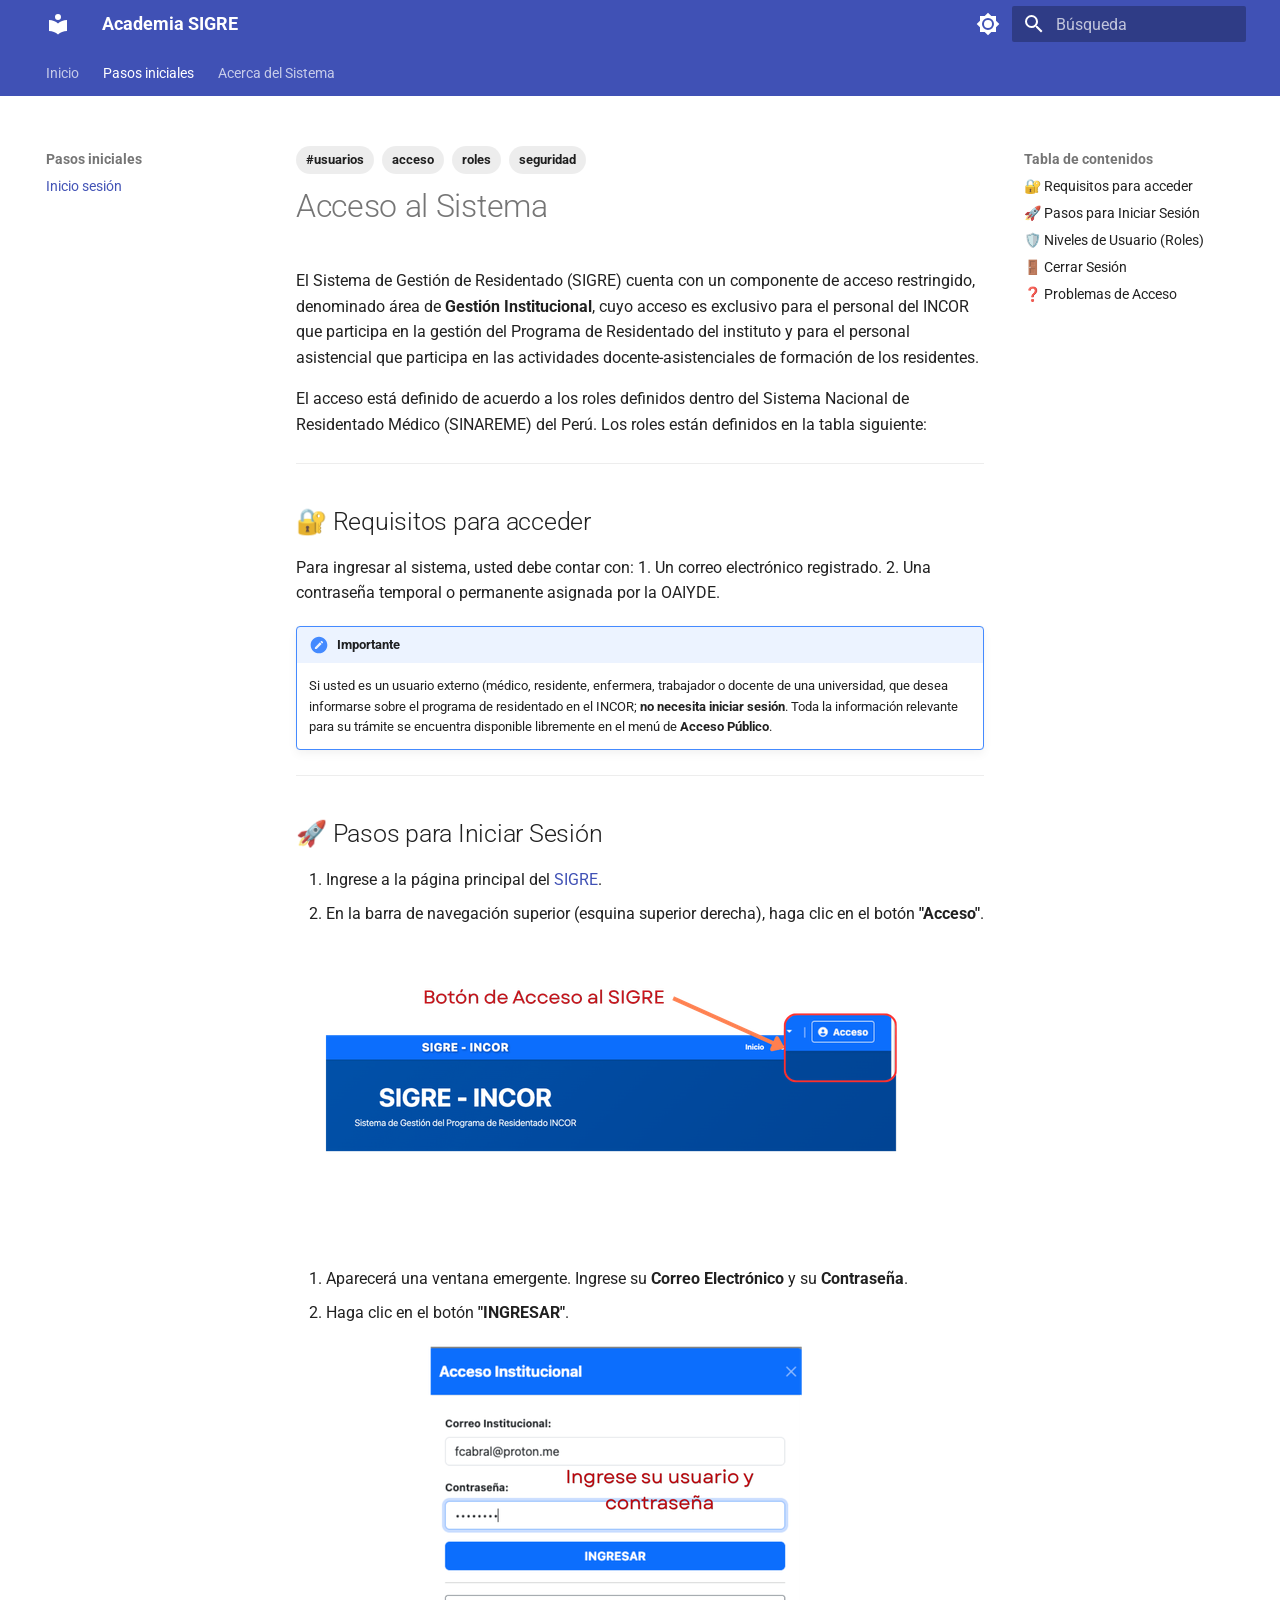
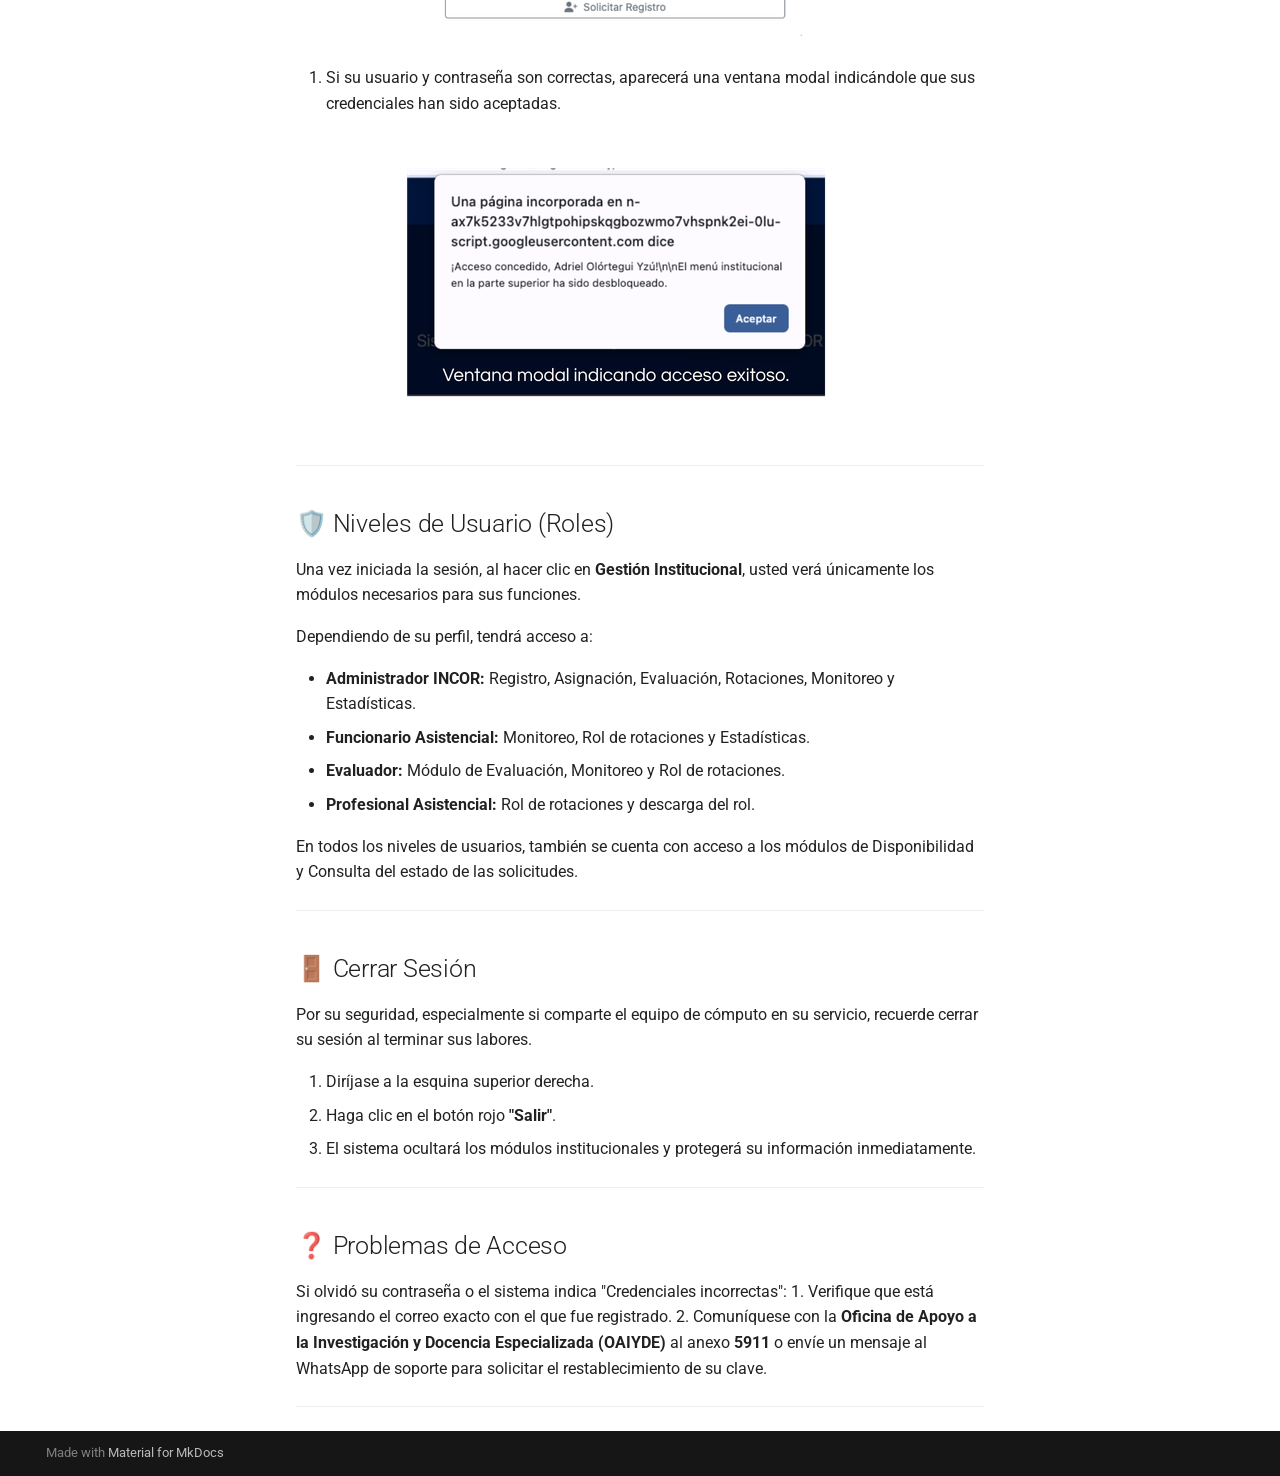
==== commit 14385860: "Deployed c89fbbb with MkDocs version: 1.6.1" ====
--- a/acceso_sistema/index.html
+++ b/acceso_sistema/index.html
@@ -246,6 +246,26 @@
   
 
       
+        
+  
+  
+  
+  
+    
+    
+      <li class="md-tabs__item">
+        <a href="../creditos.md" class="md-tabs__link">
+          
+  
+  
+  Acerca del Sistema
+
+        </a>
+      </li>
+    
+  
+
+      
     </ul>
   </div>
 </nav>
@@ -488,6 +508,93 @@
   
 </nav>
       
+    </li>
+  
+
+              
+            
+          </ul>
+        </nav>
+      
+    </li>
+  
+
+    
+      
+      
+  
+  
+  
+  
+    
+    
+    
+    
+      
+      
+        
+      
+    
+    
+    <li class="md-nav__item md-nav__item--nested">
+      
+        
+        
+        <input class="md-nav__toggle md-toggle " type="checkbox" id="__nav_3" >
+        
+          
+          <label class="md-nav__link" for="__nav_3" id="__nav_3_label" tabindex="0">
+            
+  
+  
+  <span class="md-ellipsis">
+    
+  
+    Acerca del Sistema
+  
+
+    
+  </span>
+  
+  
+
+            <span class="md-nav__icon md-icon"></span>
+          </label>
+        
+        <nav class="md-nav" data-md-level="1" aria-labelledby="__nav_3_label" aria-expanded="false">
+          <label class="md-nav__title" for="__nav_3">
+            <span class="md-nav__icon md-icon"></span>
+            
+  
+    Acerca del Sistema
+  
+
+          </label>
+          <ul class="md-nav__list" data-md-scrollfix>
+            
+              
+                
+  
+  
+  
+  
+    <li class="md-nav__item">
+      <a href="../creditos.md" class="md-nav__link">
+        
+  
+  
+  <span class="md-ellipsis">
+    
+  
+    Créditos y Agradecimientos
+  
+
+    
+  </span>
+  
+  
+
+      </a>
     </li>
   
 
@@ -638,8 +745,10 @@
 <p>Para ingresar al sistema, usted debe contar con:
 1. Un correo electrónico registrado.
 2. Una contraseña temporal o permanente asignada por la OAIYDE.</p>
-<p>!!! Advertencia "Importante"
-    Si usted es un usuario externo (médico, residente, enfermera, trabajador o docente de una universidad, que desea informarse sobre el programa de residentado en el INCOR; <strong>no necesita iniciar sesión</strong>. Toda la información relevante para su trámite se encuentra disponible libremente en el menú de <strong>Acceso Público</strong>.</p>
+<div class="admonition advertencia">
+<p class="admonition-title">Importante</p>
+<p>Si usted es un usuario externo (médico, residente, enfermera, trabajador o docente de una universidad, que desea informarse sobre el programa de residentado en el INCOR; <strong>no necesita iniciar sesión</strong>. Toda la información relevante para su trámite se encuentra disponible libremente en el menú de <strong>Acceso Público</strong>.</p>
+</div>
 <hr />
 <h2 id="pasos-para-iniciar-sesion">🚀 Pasos para Iniciar Sesión</h2>
 <ol>
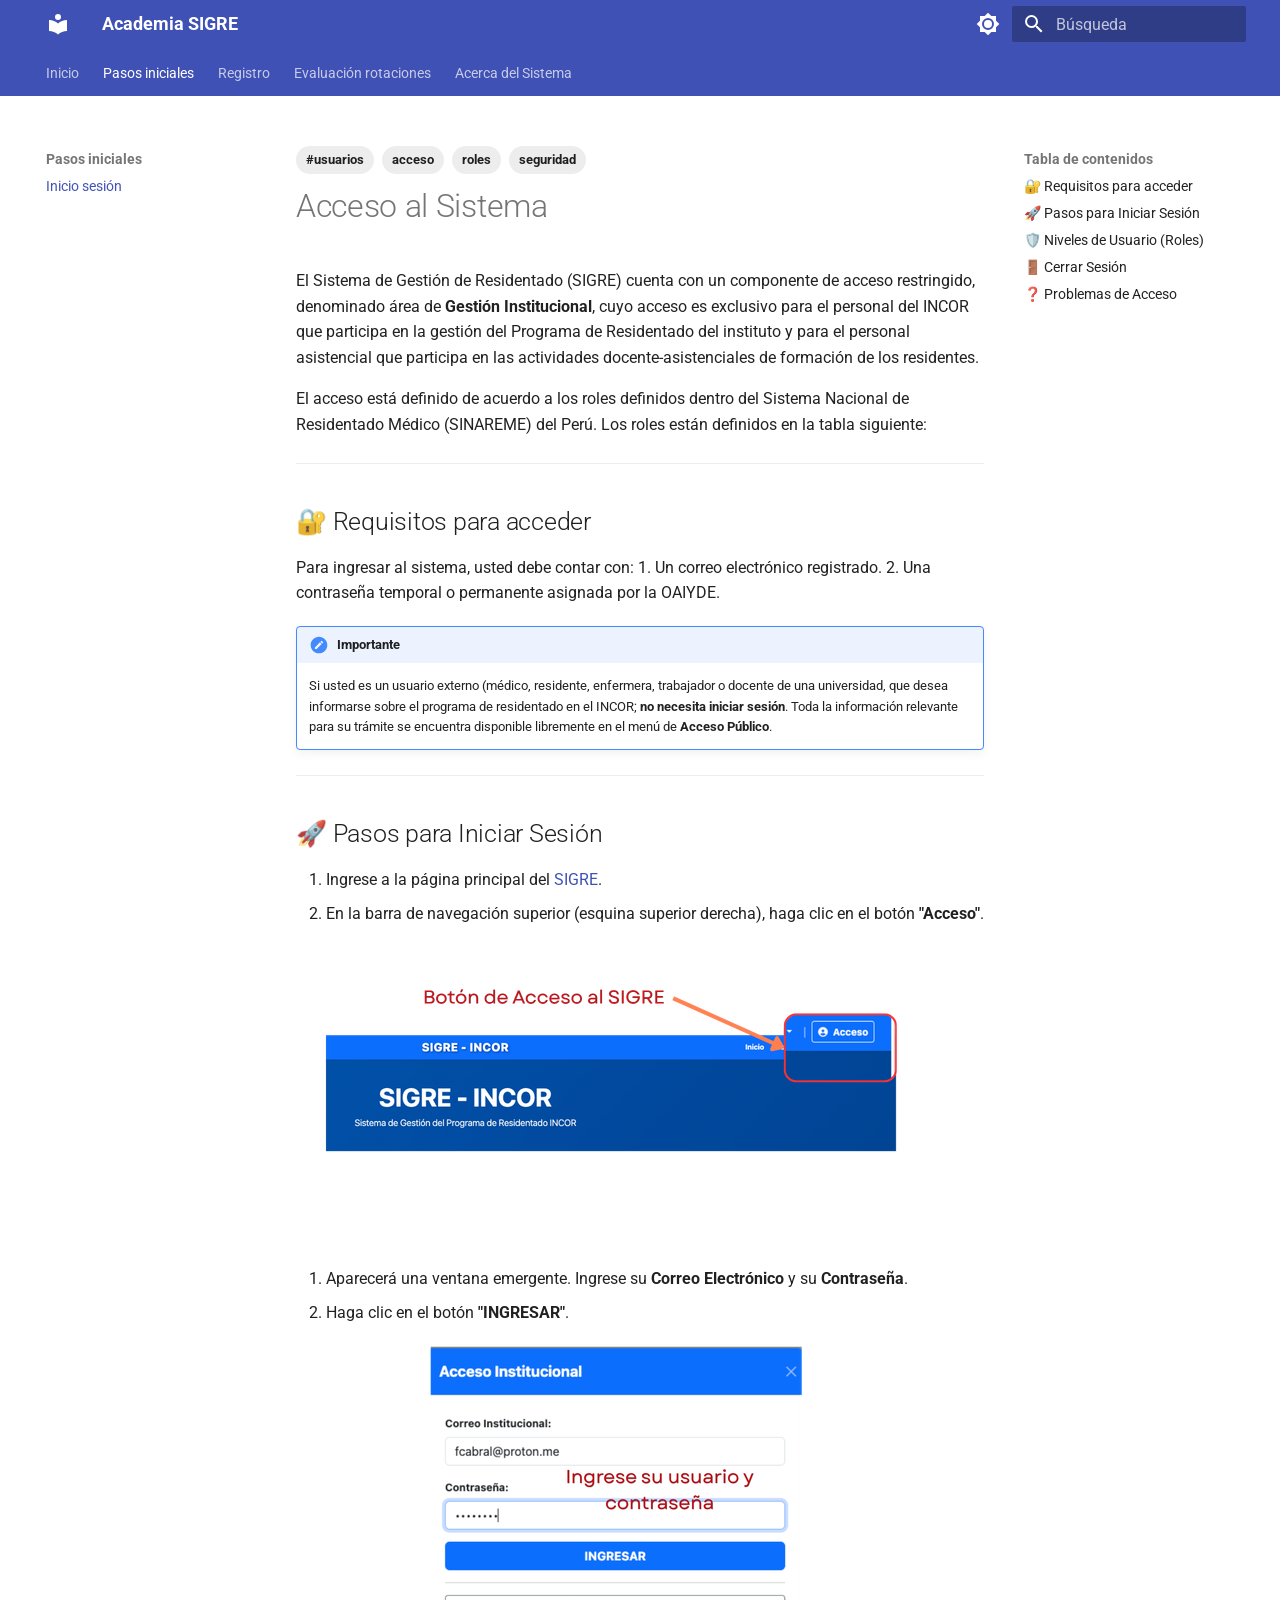
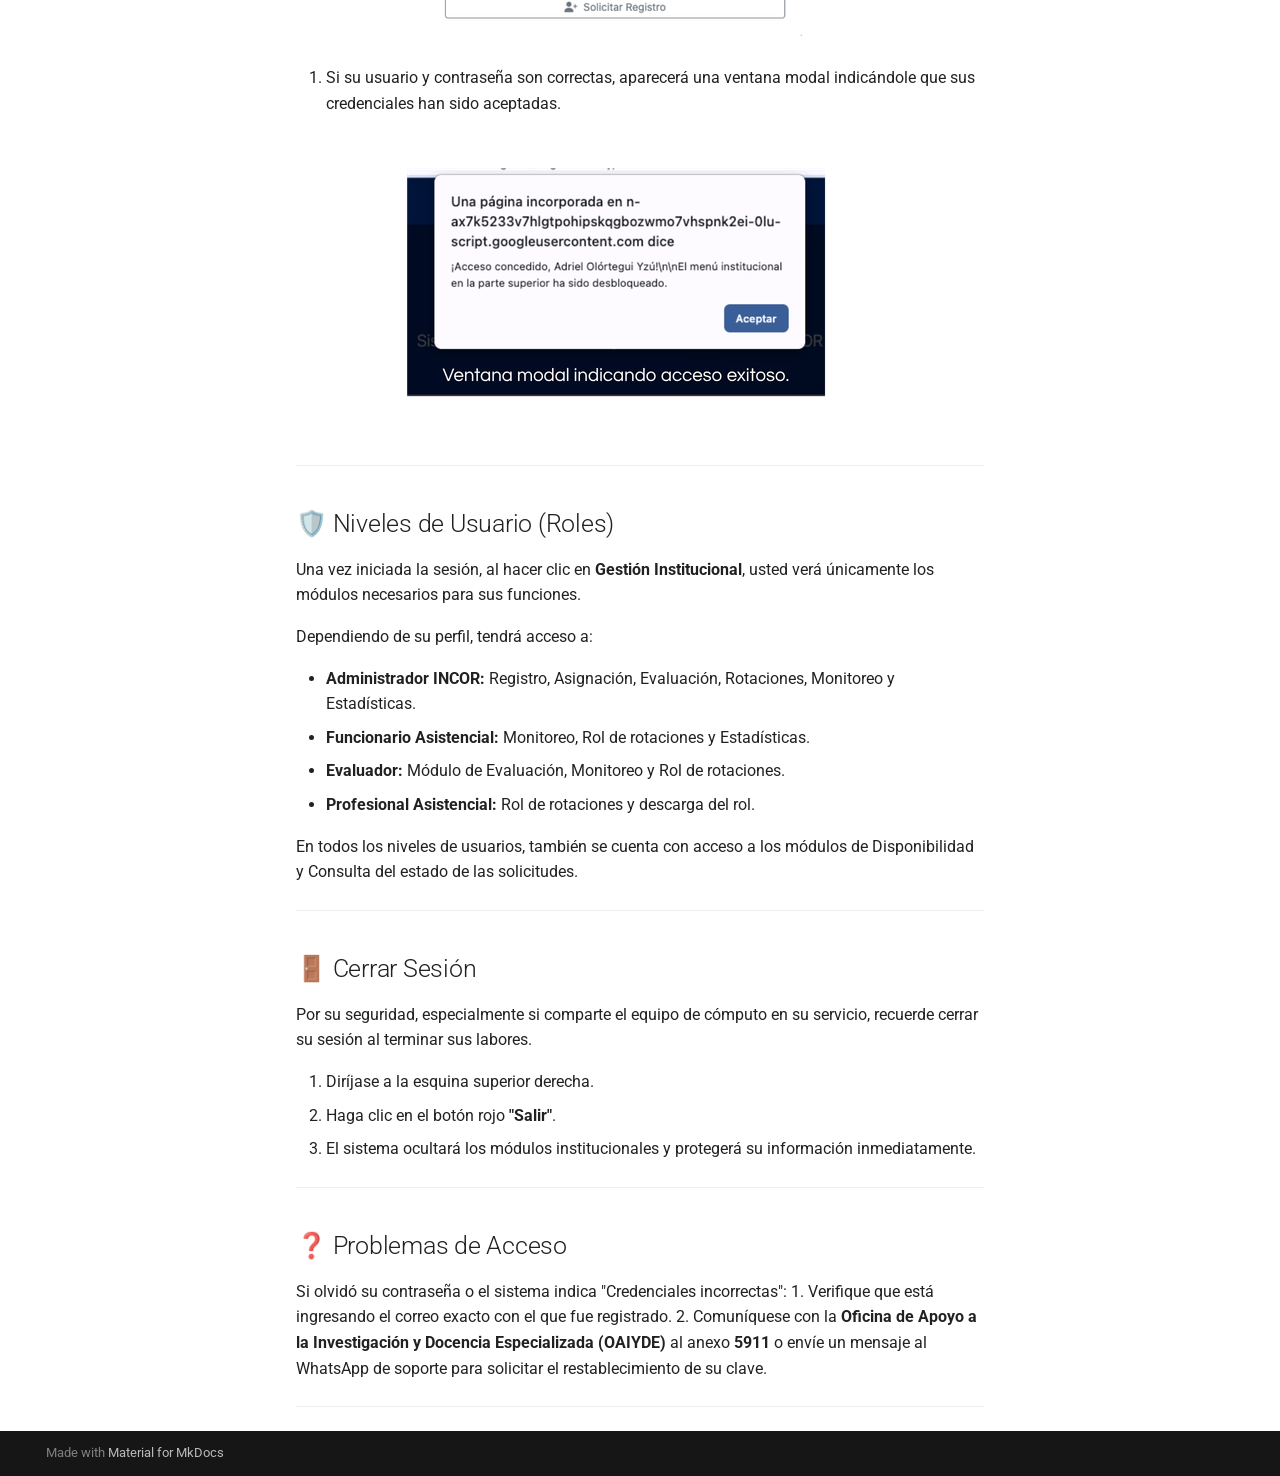
==== commit cf789b15: "Deployed a2b9e0d with MkDocs version: 1.6.1" ====
--- a/acceso_sistema/index.html
+++ b/acceso_sistema/index.html
@@ -15,6 +15,8 @@
       
         <link rel="prev" href="..">
       
+      
+        <link rel="next" href="../registro/">
       
       
         
@@ -251,6 +253,45 @@
   
   
   
+    <li class="md-tabs__item">
+      <a href="../registro/" class="md-tabs__link">
+        
+  
+  
+    
+  
+  Registro
+
+      </a>
+    </li>
+  
+
+      
+        
+  
+  
+  
+  
+    
+    
+      <li class="md-tabs__item">
+        <a href="../evaluacion_residentes/" class="md-tabs__link">
+          
+  
+  
+  Evaluación rotaciones
+
+        </a>
+      </li>
+    
+  
+
+      
+        
+  
+  
+  
+  
     
     
       <li class="md-tabs__item">
@@ -526,6 +567,33 @@
   
   
   
+    <li class="md-nav__item">
+      <a href="../registro/" class="md-nav__link">
+        
+  
+  
+  <span class="md-ellipsis">
+    
+  
+    Registro
+  
+
+    
+  </span>
+  
+  
+
+      </a>
+    </li>
+  
+
+    
+      
+      
+  
+  
+  
+  
     
     
     
@@ -540,17 +608,17 @@
       
         
         
-        <input class="md-nav__toggle md-toggle " type="checkbox" id="__nav_3" >
-        
-          
-          <label class="md-nav__link" for="__nav_3" id="__nav_3_label" tabindex="0">
+        <input class="md-nav__toggle md-toggle " type="checkbox" id="__nav_4" >
+        
+          
+          <label class="md-nav__link" for="__nav_4" id="__nav_4_label" tabindex="0">
             
   
   
   <span class="md-ellipsis">
     
   
-    Acerca del Sistema
+    Evaluación rotaciones
   
 
     
@@ -561,8 +629,123 @@
             <span class="md-nav__icon md-icon"></span>
           </label>
         
-        <nav class="md-nav" data-md-level="1" aria-labelledby="__nav_3_label" aria-expanded="false">
-          <label class="md-nav__title" for="__nav_3">
+        <nav class="md-nav" data-md-level="1" aria-labelledby="__nav_4_label" aria-expanded="false">
+          <label class="md-nav__title" for="__nav_4">
+            <span class="md-nav__icon md-icon"></span>
+            
+  
+    Evaluación rotaciones
+  
+
+          </label>
+          <ul class="md-nav__list" data-md-scrollfix>
+            
+              
+                
+  
+  
+  
+  
+    <li class="md-nav__item">
+      <a href="../evaluacion_residentes/" class="md-nav__link">
+        
+  
+  
+  <span class="md-ellipsis">
+    
+  
+    Evaluación de Residentes
+  
+
+    
+  </span>
+  
+  
+
+      </a>
+    </li>
+  
+
+              
+            
+              
+                
+  
+  
+  
+  
+    <li class="md-nav__item">
+      <a href="../monitoreo_evaluaciones/" class="md-nav__link">
+        
+  
+  
+  <span class="md-ellipsis">
+    
+  
+    Monitoreo de las Evaluaciones
+  
+
+    
+  </span>
+  
+  
+
+      </a>
+    </li>
+  
+
+              
+            
+          </ul>
+        </nav>
+      
+    </li>
+  
+
+    
+      
+      
+  
+  
+  
+  
+    
+    
+    
+    
+      
+      
+        
+      
+    
+    
+    <li class="md-nav__item md-nav__item--nested">
+      
+        
+        
+        <input class="md-nav__toggle md-toggle " type="checkbox" id="__nav_5" >
+        
+          
+          <label class="md-nav__link" for="__nav_5" id="__nav_5_label" tabindex="0">
+            
+  
+  
+  <span class="md-ellipsis">
+    
+  
+    Acerca del Sistema
+  
+
+    
+  </span>
+  
+  
+
+            <span class="md-nav__icon md-icon"></span>
+          </label>
+        
+        <nav class="md-nav" data-md-level="1" aria-labelledby="__nav_5_label" aria-expanded="false">
+          <label class="md-nav__title" for="__nav_5">
             <span class="md-nav__icon md-icon"></span>
             
   
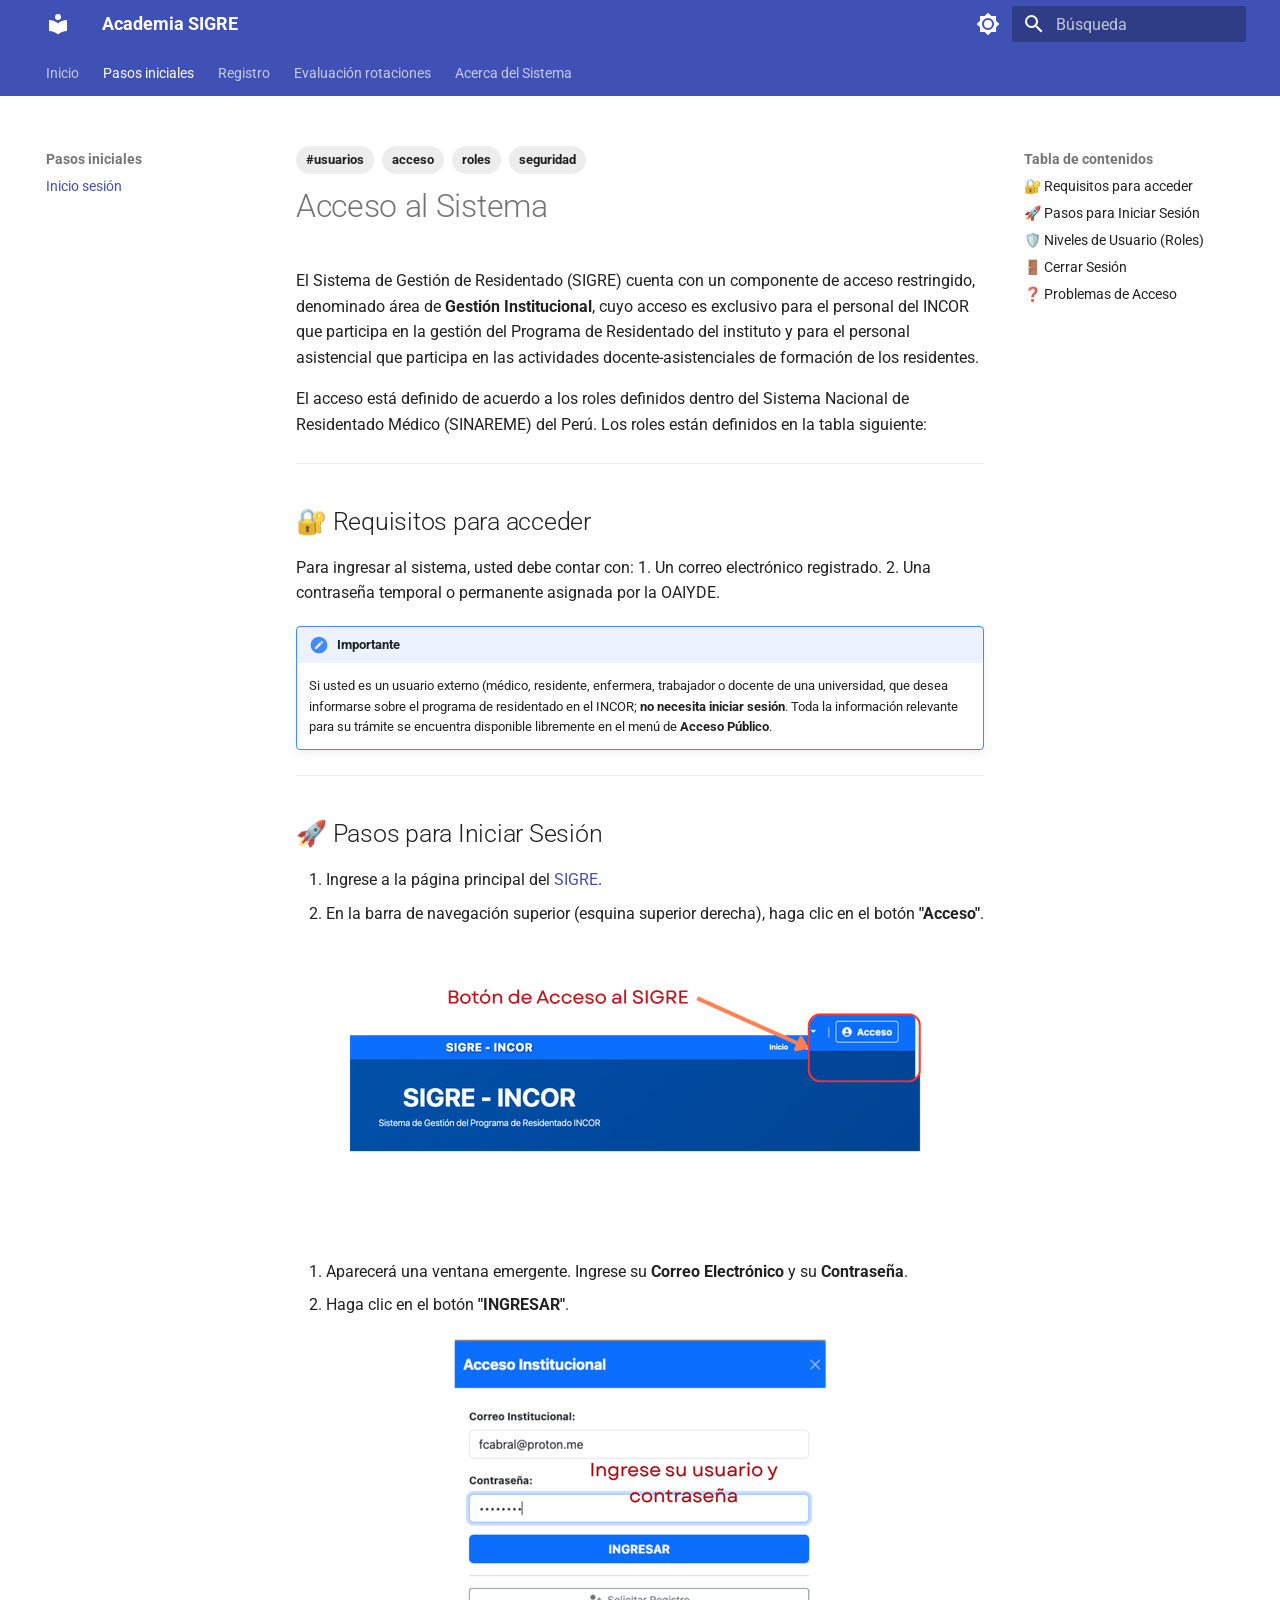
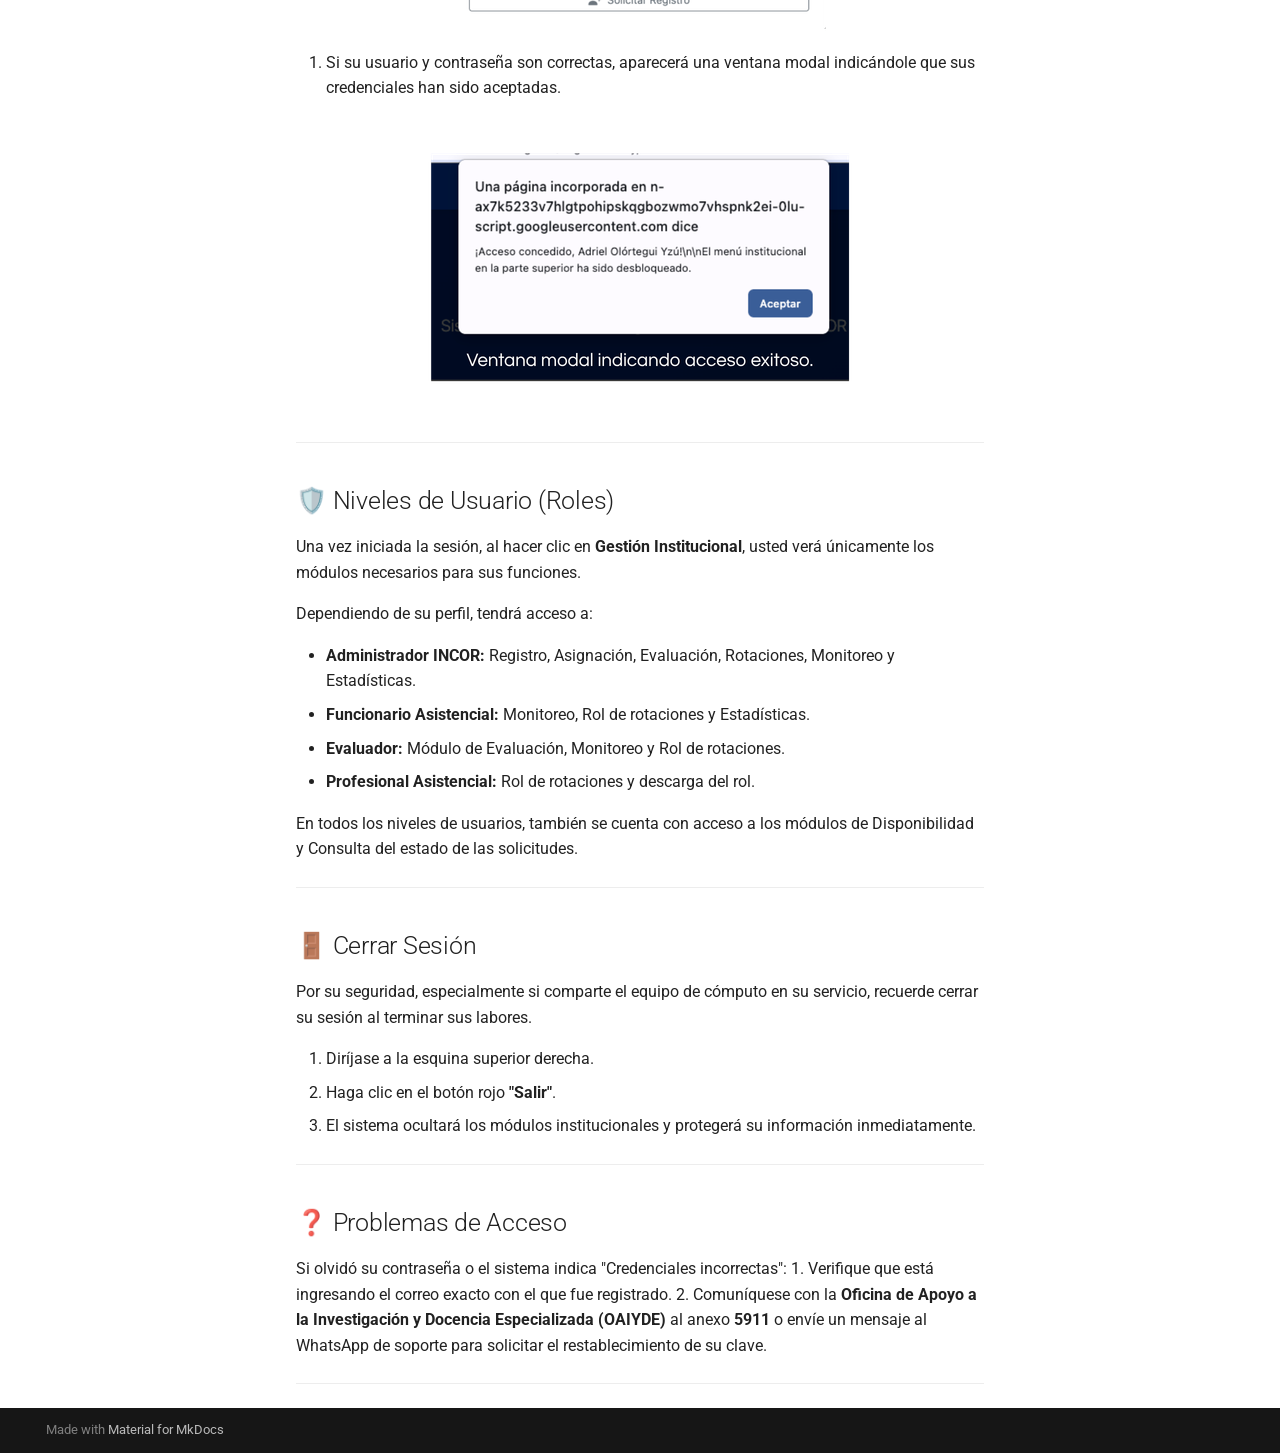
==== commit 3f45bea4: "Deployed eb5ed3d with MkDocs version: 1.6.1" ====
--- a/acceso_sistema/index.html
+++ b/acceso_sistema/index.html
@@ -938,16 +938,16 @@
 <li>Ingrese a la página principal del <a href="https://script.google.com/macros/s/AKfycby3p6gTdLzHaeG0qV5uwrlIF7ZM8YkZ_TcAuBm7hC1JdP9clUHcg0wlQ93gP5toNdNy/exec">SIGRE</a>.</li>
 <li>En la barra de navegación superior (esquina superior derecha), haga clic en el botón <strong>"Acceso"</strong>.</li>
 </ol>
-<p><img alt="Acceso al SIGRE" src="../images/boton_acceso.png" /></p>
+<p><img alt="Acceso al SIGRE" src="../images/boton_acceso.png" style="display: block; margin: 0 auto;" /></p>
 <ol>
 <li>Aparecerá una ventana emergente. Ingrese su <strong>Correo Electrónico</strong> y su <strong>Contraseña</strong>.</li>
 <li>Haga clic en el botón <strong>"INGRESAR"</strong>.</li>
 </ol>
-<p><img alt="Ventana para credenciales" src="../images/ventana_credenciales.png" /></p>
+<p><img alt="Ventana para credenciales" src="../images/ventana_credenciales.png" style="display: block; margin: 0 auto;" /></p>
 <ol>
 <li>Si su usuario y contraseña son correctas, aparecerá una ventana modal indicándole que sus credenciales han sido aceptadas.</li>
 </ol>
-<p><img alt="Acceso exitoso (ventana modal)" src="../images/ventana_modal.png" /></p>
+<p><img alt="Acceso exitoso (ventana modal)" src="../images/ventana_modal.png" style="display: block; margin: 0 auto;" /></p>
 <hr />
 <h2 id="niveles-de-usuario-roles">🛡️ Niveles de Usuario (Roles)</h2>
 <p>Una vez iniciada la sesión, al hacer clic en <strong>Gestión Institucional</strong>, usted verá únicamente los módulos necesarios para sus funciones. </p>
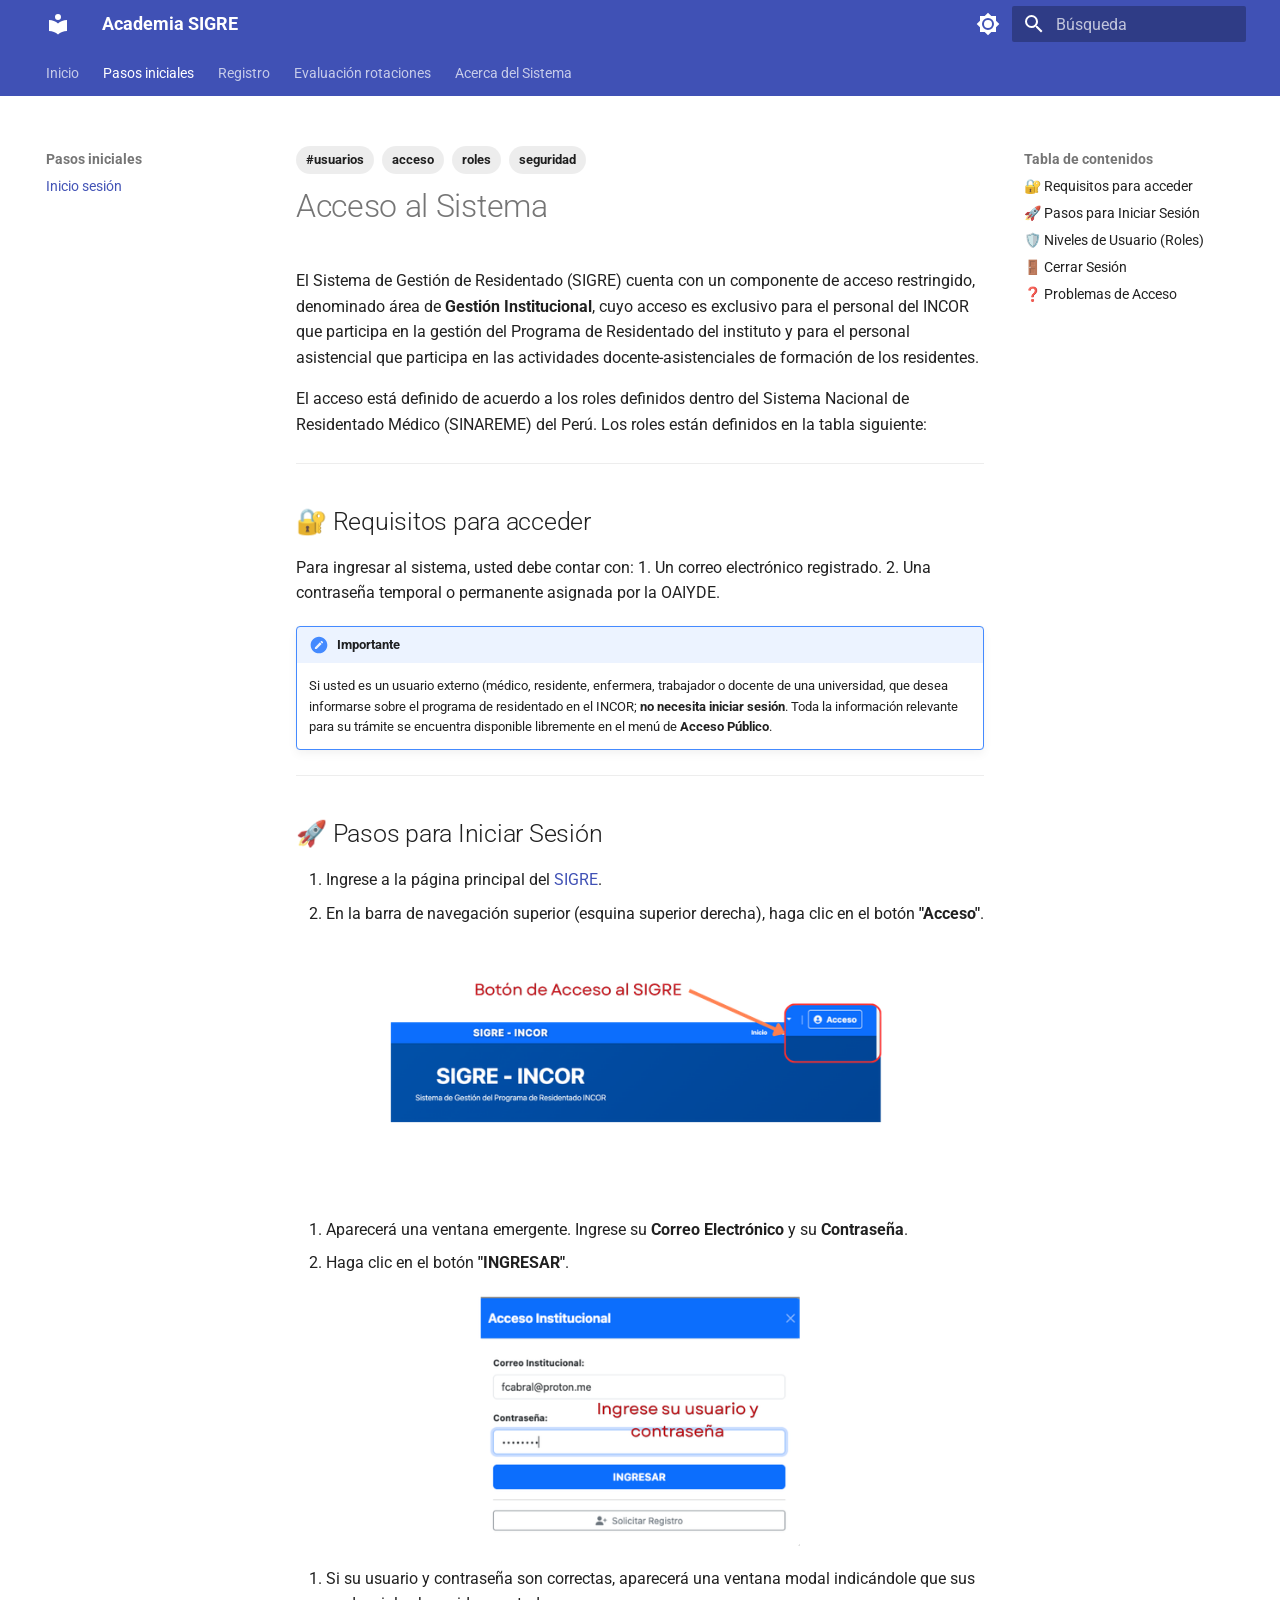
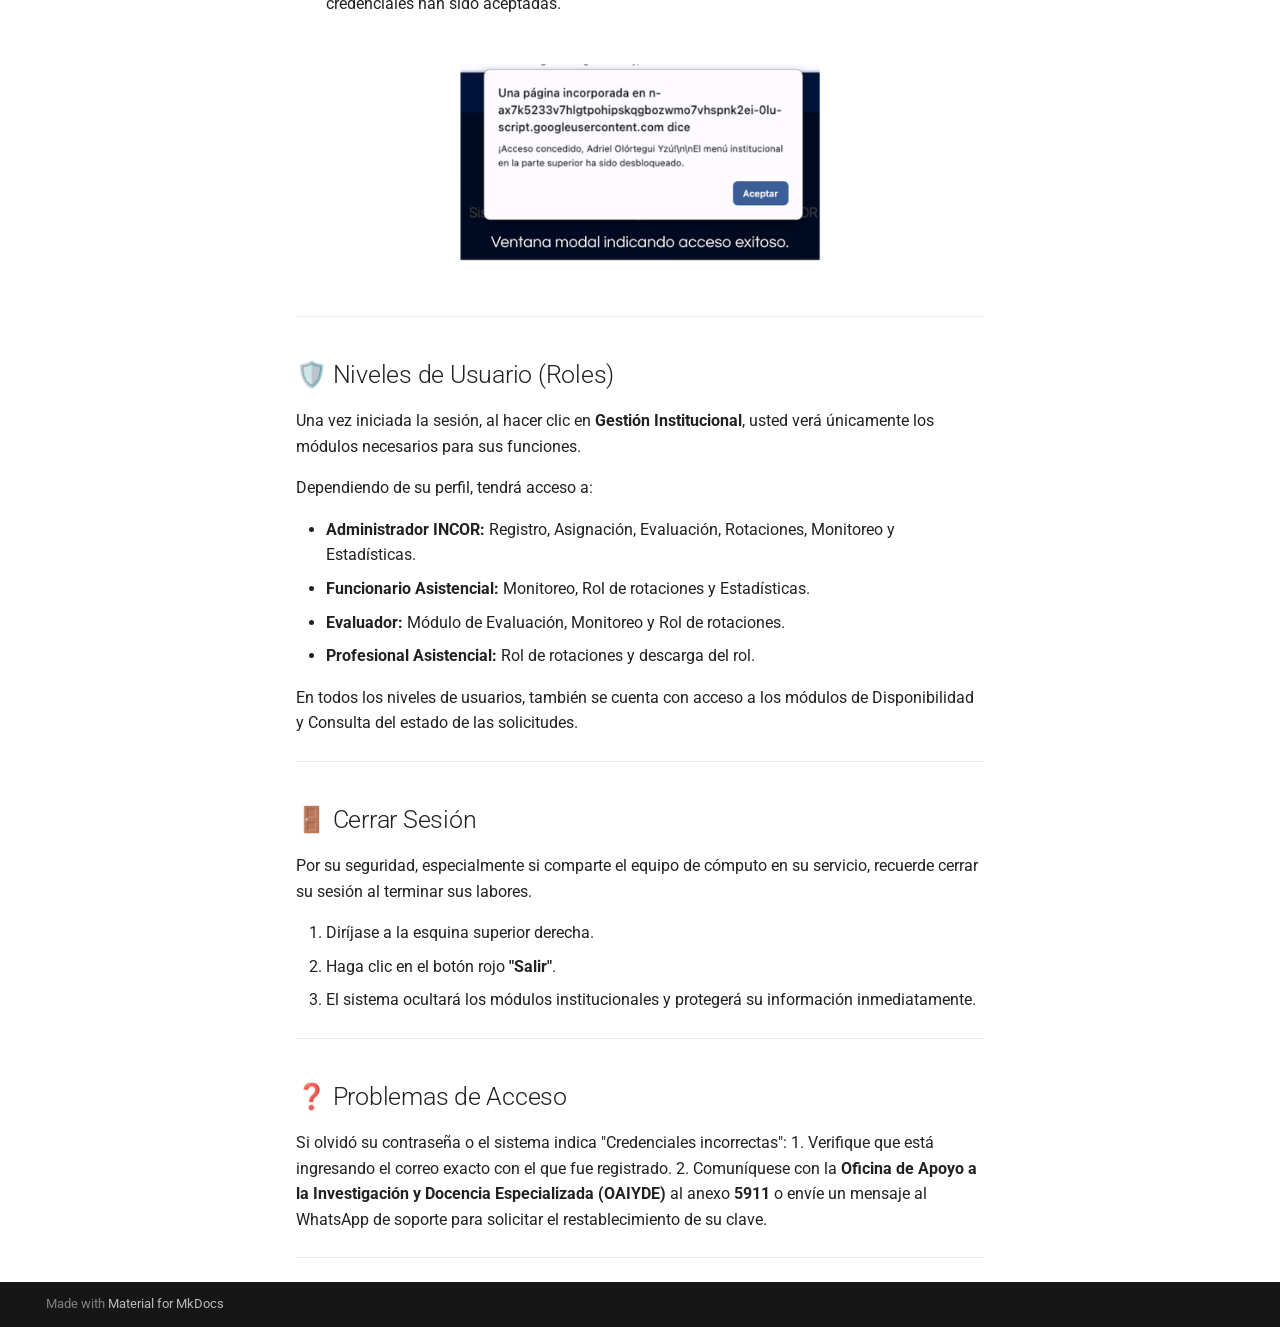
==== commit 27f292bb: "Deployed f1d5a06 with MkDocs version: 1.6.1" ====
--- a/acceso_sistema/index.html
+++ b/acceso_sistema/index.html
@@ -295,7 +295,7 @@
     
     
       <li class="md-tabs__item">
-        <a href="../creditos.md" class="md-tabs__link">
+        <a href="../creditos/" class="md-tabs__link">
           
   
   
@@ -762,7 +762,7 @@
   
   
     <li class="md-nav__item">
-      <a href="../creditos.md" class="md-nav__link">
+      <a href="../creditos/" class="md-nav__link">
         
   
   
@@ -938,16 +938,16 @@
 <li>Ingrese a la página principal del <a href="https://script.google.com/macros/s/AKfycby3p6gTdLzHaeG0qV5uwrlIF7ZM8YkZ_TcAuBm7hC1JdP9clUHcg0wlQ93gP5toNdNy/exec">SIGRE</a>.</li>
 <li>En la barra de navegación superior (esquina superior derecha), haga clic en el botón <strong>"Acceso"</strong>.</li>
 </ol>
-<p><img alt="Acceso al SIGRE" src="../images/boton_acceso.png" style="display: block; margin: 0 auto;" /></p>
+<p><img alt="Acceso al SIGRE" src="../images/boton_acceso.png" style="width: 80%; display: block; margin: 0 auto;" /></p>
 <ol>
 <li>Aparecerá una ventana emergente. Ingrese su <strong>Correo Electrónico</strong> y su <strong>Contraseña</strong>.</li>
 <li>Haga clic en el botón <strong>"INGRESAR"</strong>.</li>
 </ol>
-<p><img alt="Ventana para credenciales" src="../images/ventana_credenciales.png" style="display: block; margin: 0 auto;" /></p>
+<p><img alt="Ventana para credenciales" src="../images/ventana_credenciales.png" style="width: 80%; display: block; margin: 0 auto;" /></p>
 <ol>
 <li>Si su usuario y contraseña son correctas, aparecerá una ventana modal indicándole que sus credenciales han sido aceptadas.</li>
 </ol>
-<p><img alt="Acceso exitoso (ventana modal)" src="../images/ventana_modal.png" style="display: block; margin: 0 auto;" /></p>
+<p><img alt="Acceso exitoso (ventana modal)" src="../images/ventana_modal.png" style="width: 80%; display: block; margin: 0 auto;" /></p>
 <hr />
 <h2 id="niveles-de-usuario-roles">🛡️ Niveles de Usuario (Roles)</h2>
 <p>Una vez iniciada la sesión, al hacer clic en <strong>Gestión Institucional</strong>, usted verá únicamente los módulos necesarios para sus funciones. </p>
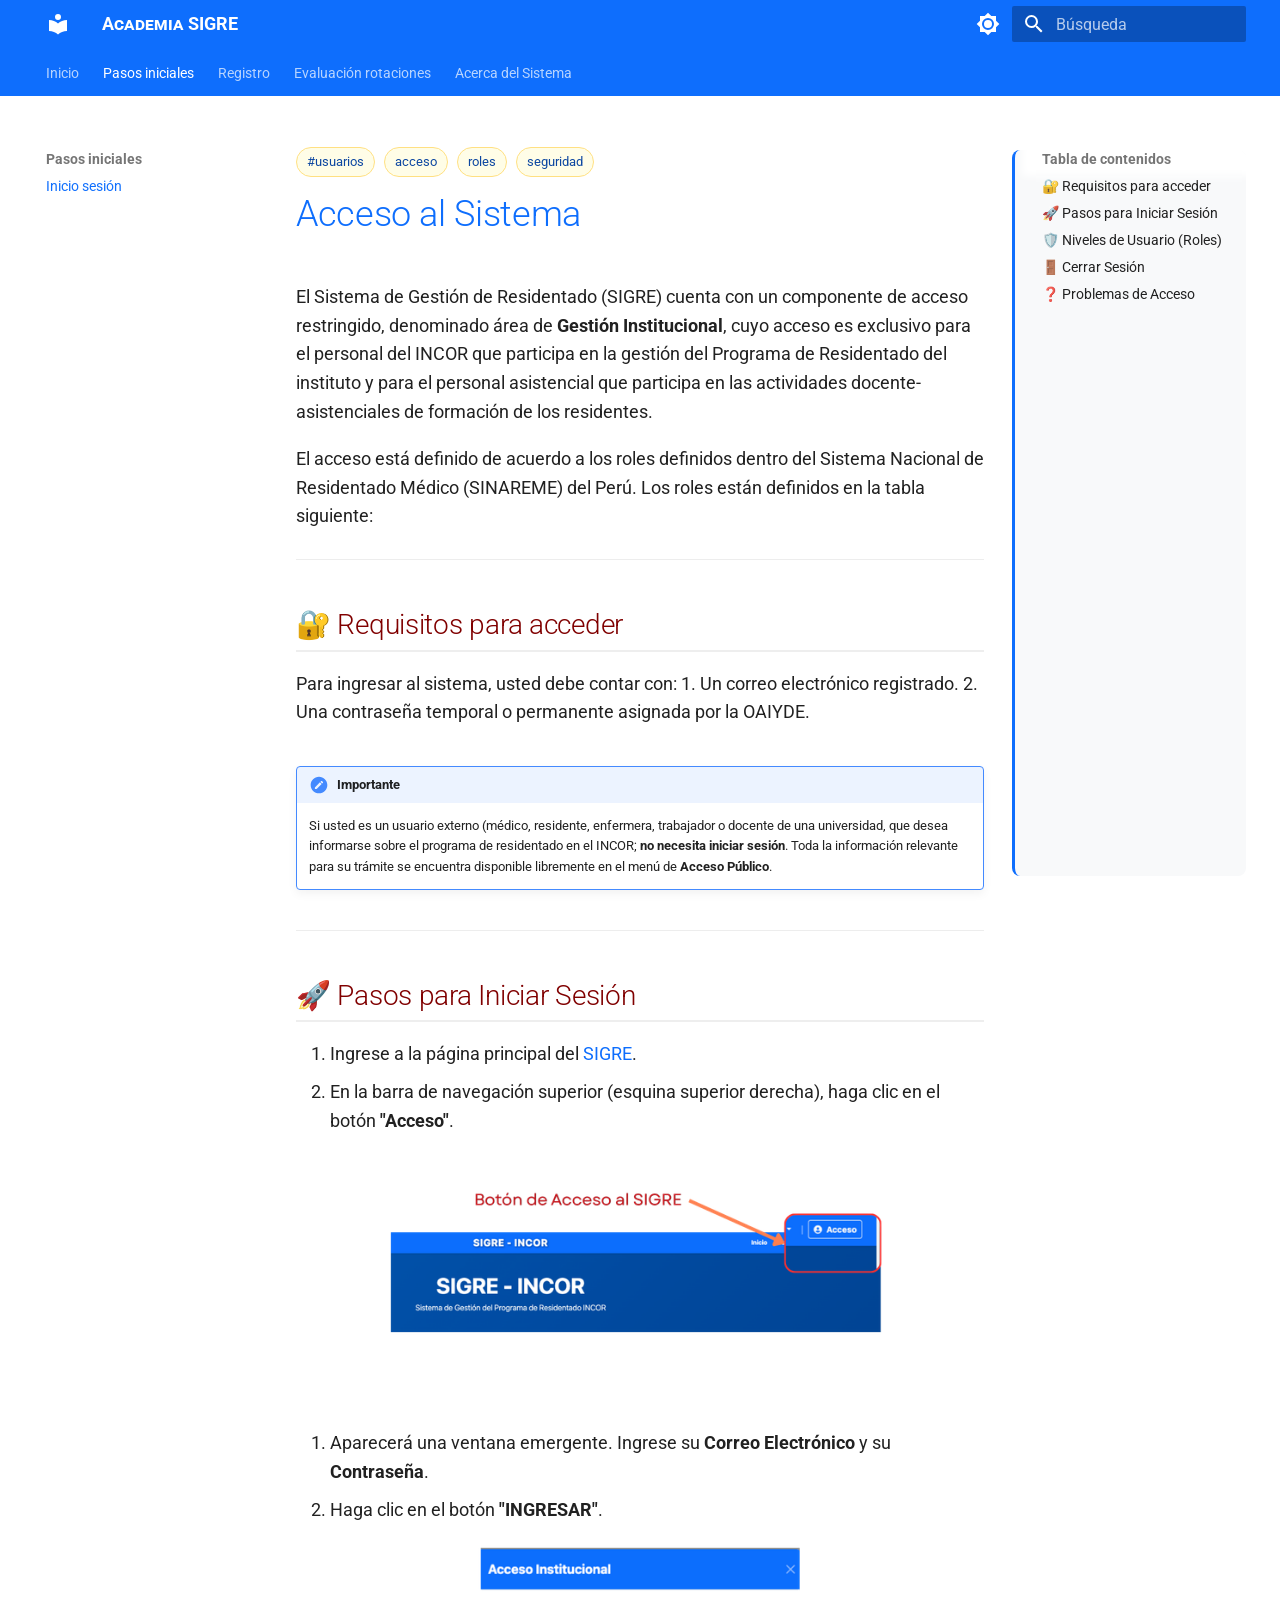
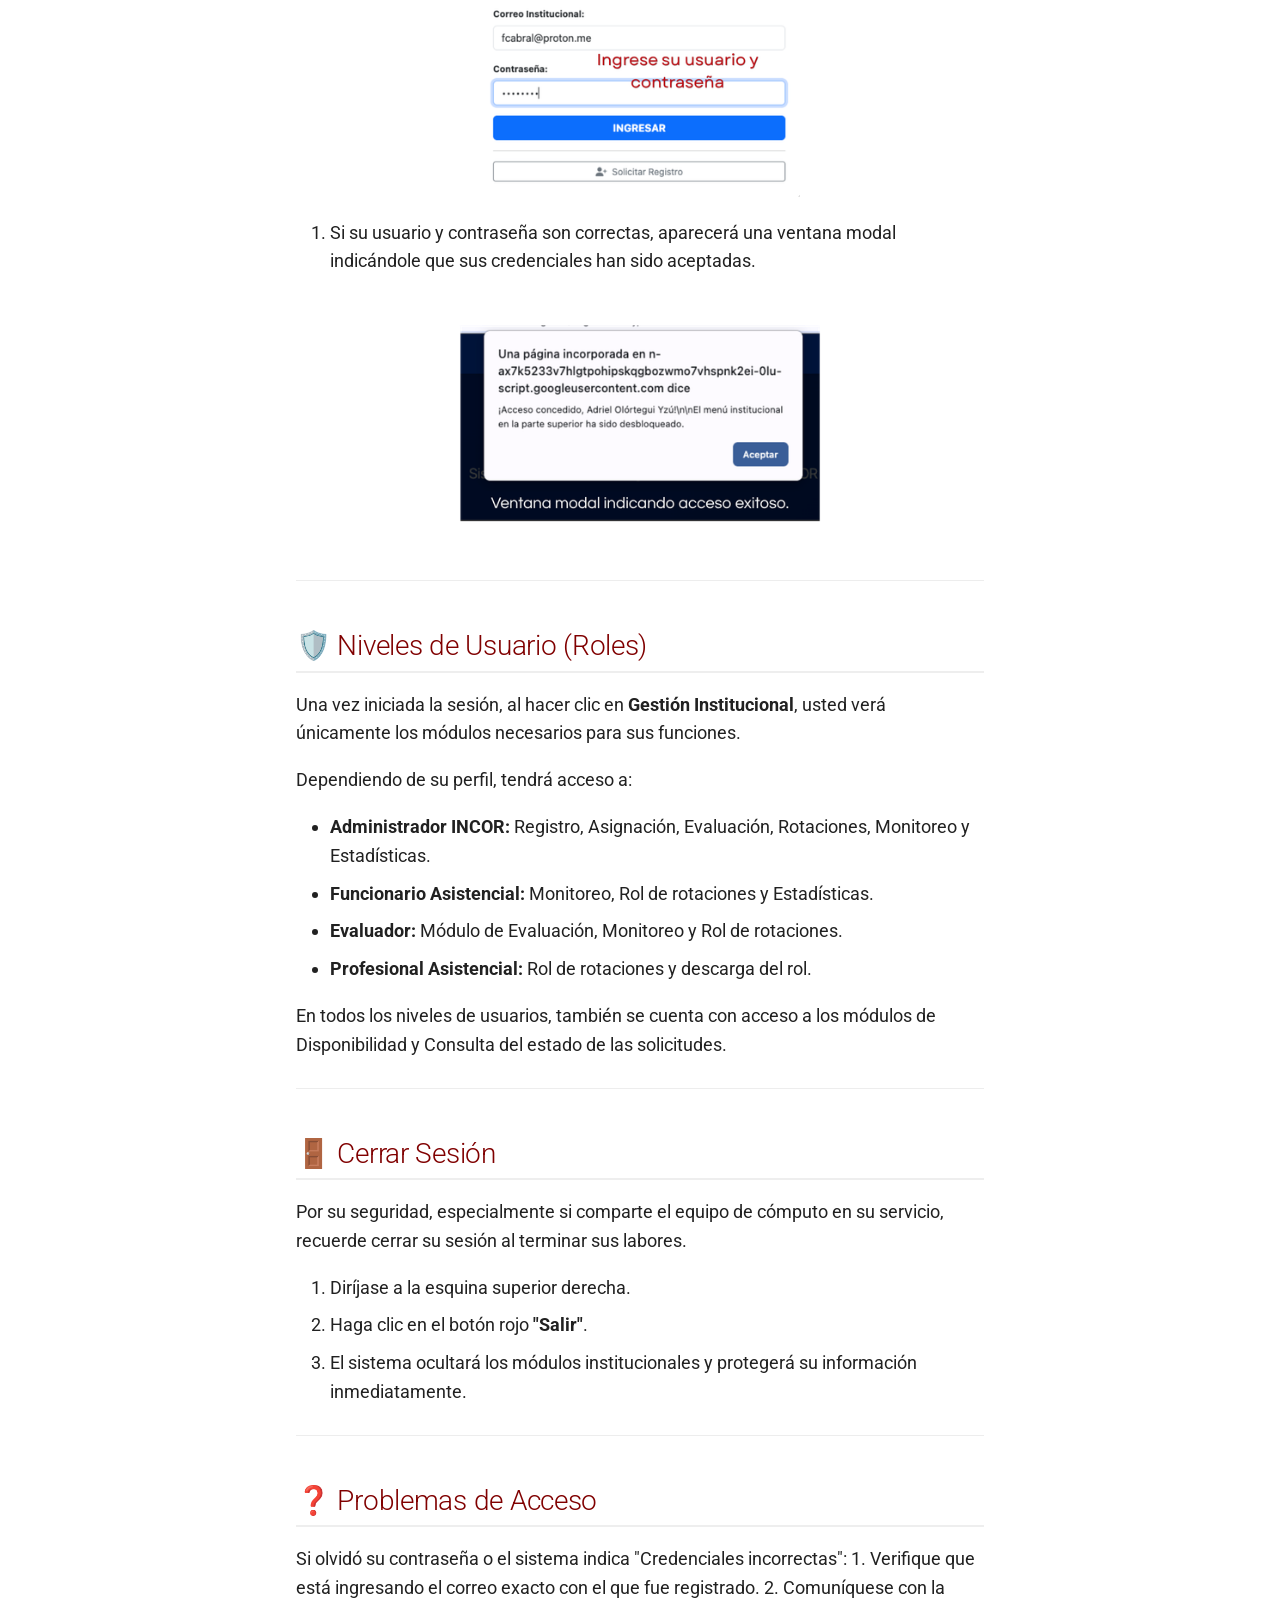
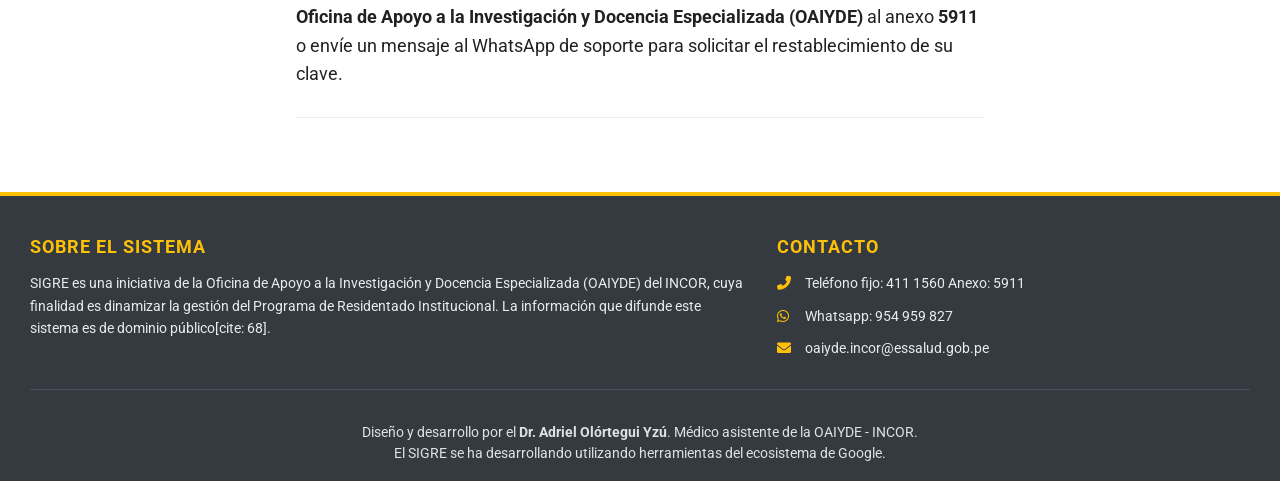
==== commit 25fd2cfc: "Deployed f1d5a06 with MkDocs version: 1.6.1" ====
--- a/acceso_sistema/index.html
+++ b/acceso_sistema/index.html
@@ -52,6 +52,8 @@
         <style>:root{--md-text-font:"Roboto";--md-code-font:"Roboto Mono"}</style>
       
     
+    
+      <link rel="stylesheet" href="../stylesheets/extra.css">
     
     <script>__md_scope=new URL("..",location),__md_hash=e=>[...e].reduce(((e,_)=>(e<<5)-e+_.charCodeAt(0)),0),__md_get=(e,_=localStorage,t=__md_scope)=>JSON.parse(_.getItem(t.pathname+"."+e)),__md_set=(e,_,t=localStorage,a=__md_scope)=>{try{t.setItem(a.pathname+"."+e,JSON.stringify(_))}catch(e){}}</script>
     
@@ -1004,24 +1006,92 @@
         
       </main>
       
-        <footer class="md-footer">
-  
-  <div class="md-footer-meta md-typeset">
-    <div class="md-footer-meta__inner md-grid">
-      <div class="md-copyright">
-  
-  
-    Made with
-    <a href="https://squidfunk.github.io/mkdocs-material/" target="_blank" rel="noopener">
-      Material for MkDocs
-    </a>
-  
-</div>
-      
+<link rel="stylesheet" href="https://cdnjs.cloudflare.com/ajax/libs/font-awesome/6.0.0/css/all.min.css">
+<style>
+  .site-footer { 
+    background-color: #343a40; /* Fondo oscuro SIGRE */
+    color: #f8f9fa; 
+    padding: 40px 20px 20px 20px; 
+    font-size: 0.7rem; 
+    margin-top: 50px;
+    border-top: 4px solid #ffc107; /* Un toque de diseño superior amarillo */
+  }
+  .footer-container {
+    max-width: 1220px; /* Alineado con el ancho de MkDocs */
+    margin: 0 auto;
+  }
+  .footer-row {
+    display: flex;
+    flex-wrap: wrap;
+    justify-content: space-between;
+    gap: 30px;
+  }
+  .col-about { flex: 1 1 55%; }
+  .col-contact { flex: 1 1 35%; }
+  
+  .footer-col-title { 
+    font-weight: bold; 
+    color: #ffc107; /* Títulos amarillos */
+    margin-bottom: 15px; 
+    text-transform: uppercase; 
+    font-size: 0.9rem; 
+    letter-spacing: 1px; 
+  }
+  .footer-text { 
+    line-height: 1.6; 
+    color: #e9ecef; 
+  }
+  .footer-contact i { 
+    width: 25px; 
+    color: #ffc107; 
+  }
+  .footer-credits { 
+    border-top: 1px solid #495057;
+    margin-top: 30px; 
+    padding-top: 20px; 
+    font-size: 0.7rem; 
+    color: #dee2e6; 
+    text-align: center;
+    width: 100%;
+  }
+
+  /* Diseño adaptativo (Responsive) para celulares */
+  @media (max-width: 768px) {
+    .footer-row { flex-direction: column; }
+    .col-about, .col-contact { flex: 1 1 100%; }
+  }
+</style>
+
+<footer class="site-footer">
+  <div class="footer-container">
+    <div class="footer-row">
+      <div class="col-about">
+        <div class="footer-col-title">Sobre el Sistema</div>
+        <div class="footer-text">
+          SIGRE es una iniciativa de la Oficina de Apoyo a la Investigación y Docencia Especializada (OAIYDE) del INCOR, 
+          cuya finalidad es dinamizar la gestión del Programa de Residentado Institucional. 
+          La información que difunde este sistema es de dominio público[cite: 68].
+        </div>
+      </div>
+      <div class="col-contact">
+        <div class="footer-col-title">Contacto</div>
+        <div class="footer-text footer-contact">
+          <div><i class="fas fa-phone-alt"></i> Teléfono fijo: 411 1560 Anexo: 5911</div>
+          <div style="margin: 10px 0;"><i class="fab fa-whatsapp"></i> Whatsapp: 954 959 827</div>
+          <div><i class="fas fa-envelope"></i> oaiyde.incor@essalud.gob.pe</div>
+        </div>
+      </div>
+    </div>
+  
+    <div class="footer-row">
+      <div class="footer-credits">
+        <p style="margin-bottom: 5px;">Diseño y desarrollo por el <strong>Dr. Adriel Olórtegui Yzú</strong>. Médico asistente de la OAIYDE - INCOR.</p>
+        <p style="margin: 0;">El SIGRE se ha desarrollando utilizando herramientas del ecosistema de Google.</p>
+      </div>
     </div>
   </div>
 </footer>
-      
+
     </div>
     <div class="md-dialog" data-md-component="dialog">
       <div class="md-dialog__inner md-typeset"></div>
--- a/stylesheets/extra.css
+++ b/stylesheets/extra.css
@@ -0,0 +1,61 @@
+/* 1. Color del encabezado SIGRE */
+:root {
+  --md-primary-fg-color: rgb(14, 110, 253); 
+}
+
+/* 2. Tamaño de letra del contenido a 18px */
+.md-typeset {
+  font-size: 18px;
+}
+
+/* 3. Título en Smallcaps (Mayúsculas pequeñas elegantes) */
+.md-header__title {
+  font-variant: small-caps;
+  font-weight: bold;
+}
+
+/* 4. Diseño de las etiquetas (Tags) */
+.md-typeset .md-tag {
+  background-color: #fffde7; /* Fondo amarillo tenue */
+  color: #0d47a1; /* Texto azul oscuro */
+  font-weight: normal; /* Sin negritas */
+  border: 1px solid #ffe082; /* Borde sutil */
+}
+
+/* 5. Colores diferenciados para los títulos (Nivel 1 y 2) */
+.md-typeset h1 {
+  color: rgb(14, 110, 253); /* Azul SIGRE */
+}
+.md-typeset h2 {
+  color: #800000; /* Guinda institucional */
+  border-bottom: 2px solid #eee; /* Línea separadora elegante */
+  padding-bottom: 5px;
+}
+.md-typeset h3 {
+  color: #424242; /* Gris oscuro para no sobrecargar */
+}
+
+/* 6. Diferenciación visual de la Tabla de Contenidos (Derecha) */
+.md-sidebar--secondary .md-sidebar__scrollwrap {
+  background-color: #f8f9fa; /* Fondo muy tenue */
+  border-left: 3px solid rgb(14, 110, 253); /* Línea azul SIGRE */
+  padding-left: 15px;
+  border-radius: 8px;
+}
+
+/* 7. Color Guinda/Uva para las leyendas de las figuras */
+/* Nota: Usamos !important para sobrescribir el #777 que pusimos en línea antes */
+.md-typeset div[style*="text-align: center; font-size: 0.85em"] {
+  color: #800000 !important; 
+}
+
+/* 8. Más espacio/aire para Callouts y Figuras */
+.md-typeset .admonition {
+  margin-top: 3em;
+  margin-bottom: 3em;
+  box-shadow: 0 4px 10px rgba(0,0,0,0.05); /* Sombra suave para despegarlo */
+}
+.md-typeset img {
+  margin-top: 2em;
+  border-radius: 8px; /* Bordes ligeramente redondeados para las capturas */
+}
